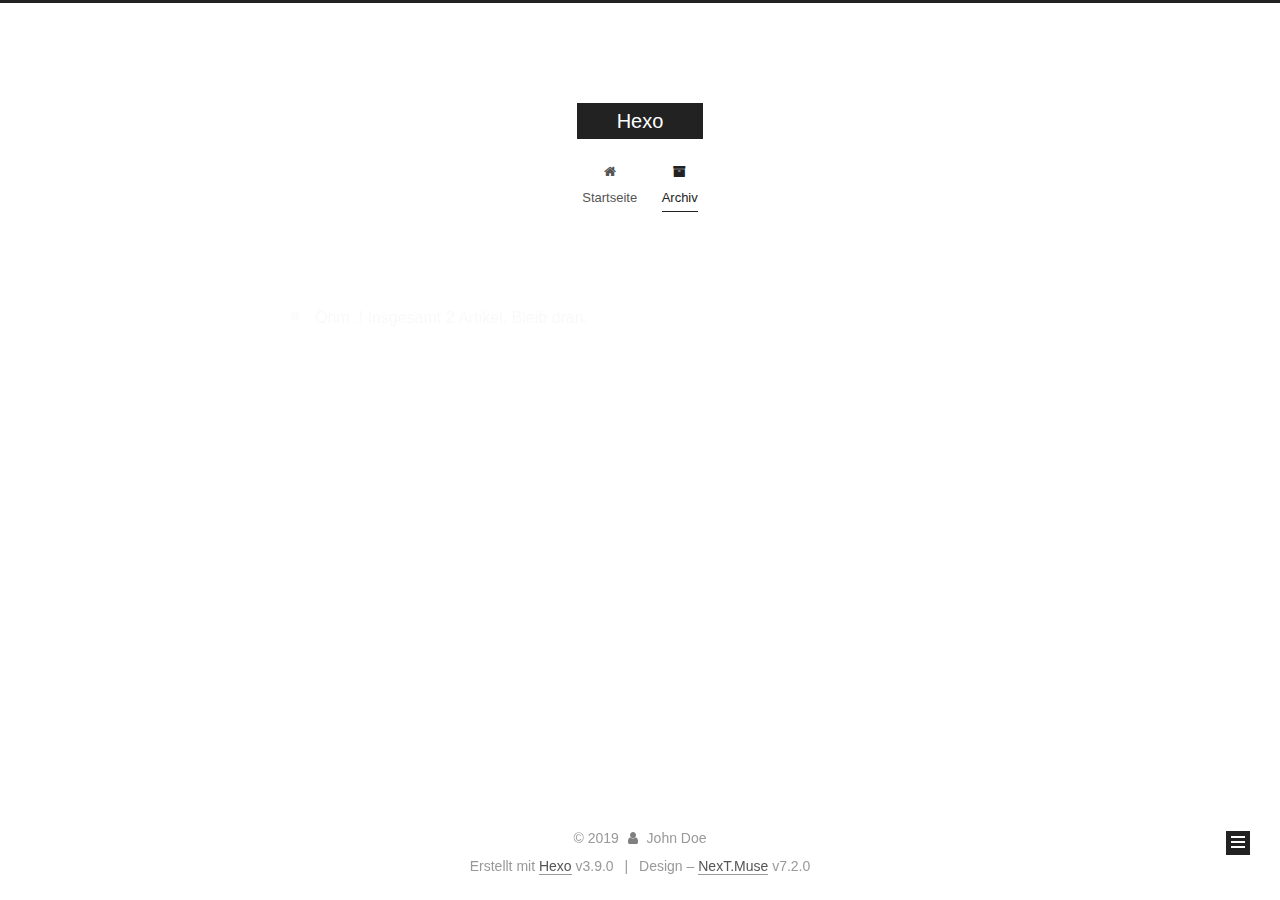
==== archives/index.html @ fc983b2c "Site updated: 2019-07-07 18:49:48" ====
<!DOCTYPE html>












  


<html class="theme-next muse use-motion" lang>
<head><meta name="generator" content="Hexo 3.9.0">
  <meta charset="UTF-8">
<meta http-equiv="X-UA-Compatible" content="IE=edge">
<meta name="viewport" content="width=device-width, initial-scale=1, maximum-scale=2">
<meta name="theme-color" content="#222">






















<link rel="stylesheet" href="/lib/font-awesome/css/font-awesome.min.css?v=4.7.0">

<link rel="stylesheet" href="/css/main.css?v=7.2.0">


  <link rel="apple-touch-icon" sizes="180x180" href="/images/apple-touch-icon-next.png?v=7.2.0">


  <link rel="icon" type="image/png" sizes="32x32" href="/images/favicon-32x32-next.png?v=7.2.0">


  <link rel="icon" type="image/png" sizes="16x16" href="/images/favicon-16x16-next.png?v=7.2.0">


  <link rel="mask-icon" href="/images/logo.svg?v=7.2.0" color="#222">







<script id="hexo.configurations">
  var NexT = window.NexT || {};
  var CONFIG = {
    root: '/',
    scheme: 'Muse',
    version: '7.2.0',
    sidebar: {"position":"left","display":"post","offset":12,"onmobile":false,"dimmer":false},
    back2top: true,
    back2top_sidebar: false,
    fancybox: false,
    fastclick: false,
    lazyload: false,
    tabs: true,
    motion: {"enable":true,"async":false,"transition":{"post_block":"fadeIn","post_header":"slideDownIn","post_body":"slideDownIn","coll_header":"slideLeftIn","sidebar":"slideUpIn"}},
    algolia: {
      applicationID: '',
      apiKey: '',
      indexName: '',
      hits: {"per_page":10},
      labels: {"input_placeholder":"Search for Posts","hits_empty":"We didn't find any results for the search: ${query}","hits_stats":"${hits} results found in ${time} ms"}
    }
  };
</script>


  




  <meta property="og:type" content="website">
<meta property="og:title" content="Hexo">
<meta property="og:url" content="http://yoursite.com/archives/index.html">
<meta property="og:site_name" content="Hexo">
<meta property="og:locale" content="default">
<meta name="twitter:card" content="summary">
<meta name="twitter:title" content="Hexo">





  
  
  <link rel="canonical" href="http://yoursite.com/archives/">



<script id="page.configurations">
  CONFIG.page = {
    sidebar: "",
  };
</script>

  <title>Archiv | Hexo</title>
  












  <noscript>
  <style>
  .use-motion .motion-element,
  .use-motion .brand,
  .use-motion .menu-item,
  .sidebar-inner,
  .use-motion .post-block,
  .use-motion .pagination,
  .use-motion .comments,
  .use-motion .post-header,
  .use-motion .post-body,
  .use-motion .collection-title { opacity: initial; }

  .use-motion .logo,
  .use-motion .site-title,
  .use-motion .site-subtitle {
    opacity: initial;
    top: initial;
  }

  .use-motion .logo-line-before i { left: initial; }
  .use-motion .logo-line-after i { right: initial; }
  </style>
</noscript>

</head>

<body itemscope itemtype="http://schema.org/WebPage" lang="default">

  
  
    
  

  <div class="container sidebar-position-left page-archive">
    <div class="headband"></div>

    <header id="header" class="header" itemscope itemtype="http://schema.org/WPHeader">
      <div class="header-inner"><div class="site-brand-wrapper">
  <div class="site-meta">
    

    <div class="custom-logo-site-title">
      <a href="/" class="brand" rel="start">
        <span class="logo-line-before"><i></i></span>
        <span class="site-title">Hexo</span>
        <span class="logo-line-after"><i></i></span>
      </a>
    </div>
    
    
  </div>

  <div class="site-nav-toggle">
    <button aria-label="Navigationsleiste an/ausschalten">
      <span class="btn-bar"></span>
      <span class="btn-bar"></span>
      <span class="btn-bar"></span>
    </button>
  </div>
</div>



<nav class="site-nav">
  
    <ul id="menu" class="menu">
      
        
        
        
          
          <li class="menu-item menu-item-home">

    
    
      
    

    

    <a href="/" rel="section"><i class="menu-item-icon fa fa-fw fa-home"></i> <br>Startseite</a>

  </li>
        
        
        
          
          <li class="menu-item menu-item-archives menu-item-active">

    
    
      
    

    

    <a href="/archives/" rel="section"><i class="menu-item-icon fa fa-fw fa-archive"></i> <br>Archiv</a>

  </li>

      
      
    </ul>
  

  
    

    
    
      
      
    
      
      
    
    

  


  

  
</nav>



  



</div>
    </header>

    


    <main id="main" class="main">
      <div class="main-inner">
        <div class="content-wrap">
          
          <div id="content" class="content">
            

  
  
  
  <div class="post-block archive">
    <div id="posts" class="posts-collapse">
      <span class="archive-move-on"></span>

      
      <span class="archive-page-counter">
        
        
        
          
        
        Öhm..! Insgesamt 2 Artikel. Bleib dran.
      </span>
      

      

        
        
        

        
          
          <div class="collection-title">
            <h1 class="archive-year" id="archive-year-2019">2019</h1>
          </div>
        
        

        

  <article class="post post-type-normal" itemscope itemtype="http://schema.org/Article">
    <header class="post-header">

      <h2 class="post-title">
        
          <a class="post-title-link" href="/2019/07/07/cheese/" itemprop="url">
            
              <span itemprop="name">cheese</span>
            
          </a>
        
      </h2>

      <div class="post-meta">
        <time class="post-time" itemprop="dateCreated" datetime="2019-07-07T18:44:02+08:00" content="2019-07-07">
          07-07
        </time>
      </div>

    </header>
  </article>



      

        
        
        

        
        

        

  <article class="post post-type-normal" itemscope itemtype="http://schema.org/Article">
    <header class="post-header">

      <h2 class="post-title">
        
          <a class="post-title-link" href="/2019/07/06/hello-world/" itemprop="url">
            
              <span itemprop="name">Hello World</span>
            
          </a>
        
      </h2>

      <div class="post-meta">
        <time class="post-time" itemprop="dateCreated" datetime="2019-07-06T23:42:14+08:00" content="2019-07-06">
          07-06
        </time>
      </div>

    </header>
  </article>



      

    </div>
  </div>
  
  
  

  



          </div>
          

        </div>
        
          
  
  <div class="sidebar-toggle">
    <div class="sidebar-toggle-line-wrap">
      <span class="sidebar-toggle-line sidebar-toggle-line-first"></span>
      <span class="sidebar-toggle-line sidebar-toggle-line-middle"></span>
      <span class="sidebar-toggle-line sidebar-toggle-line-last"></span>
    </div>
  </div>

  <aside id="sidebar" class="sidebar">
    <div class="sidebar-inner">

      

      

      <div class="site-overview-wrap sidebar-panel sidebar-panel-active">
        <div class="site-overview">
          <div class="site-author motion-element" itemprop="author" itemscope itemtype="http://schema.org/Person">
            
              <p class="site-author-name" itemprop="name">John Doe</p>
              <div class="site-description motion-element" itemprop="description"></div>
          </div>

          
            <nav class="site-state motion-element">
              
                <div class="site-state-item site-state-posts">
                
                  <a href="/archives/">
                
                    <span class="site-state-item-count">2</span>
                    <span class="site-state-item-name">Artikel</span>
                  </a>
                </div>
              

              

              
            </nav>
          

          

          

          

          

          
          

          
            
          
          

        </div>
      </div>

      

      

    </div>
  </aside>
  


        
      </div>
    </main>

    <footer id="footer" class="footer">
      <div class="footer-inner">
        <div class="copyright">&copy; <span itemprop="copyrightYear">2019</span>
  <span class="with-love" id="animate">
    <i class="fa fa-user"></i>
  </span>
  <span class="author" itemprop="copyrightHolder">John Doe</span>

  

  
</div>


  <div class="powered-by">Erstellt mit  <a href="https://hexo.io" class="theme-link" rel="noopener" target="_blank">Hexo</a> v3.9.0</div>



  <span class="post-meta-divider">|</span>



  <div class="theme-info">Design – <a href="https://theme-next.org" class="theme-link" rel="noopener" target="_blank">NexT.Muse</a> v7.2.0</div>




        








        
      </div>
    </footer>

    
      <div class="back-to-top">
        <i class="fa fa-arrow-up"></i>
        
      </div>
    

    

    

    
  </div>

  

<script>
  if (Object.prototype.toString.call(window.Promise) !== '[object Function]') {
    window.Promise = null;
  }
</script>


























  
  <script src="/lib/jquery/index.js?v=3.4.1"></script>

  
  <script src="/lib/velocity/velocity.min.js?v=1.2.1"></script>

  
  <script src="/lib/velocity/velocity.ui.min.js?v=1.2.1"></script>


  


  <script src="/js/utils.js?v=7.2.0"></script>

  <script src="/js/motion.js?v=7.2.0"></script>



  
  


  <script src="/js/schemes/muse.js?v=7.2.0"></script>



  

  


  <script src="/js/next-boot.js?v=7.2.0"></script>


  

  

  

  



  




  

  

  

  

  

  

  

  

  

  

  

  

  

  

</body>
</html>
---- css/main.css ----
/* normalize.css v8.0.1 | MIT License | github.com/necolas/normalize.css */
html {
  line-height: 1.15; /* 1 */
  -webkit-text-size-adjust: 100%; /* 2 */
}
body {
  margin: 0;
}
main {
  display: block;
}
h1 {
  font-size: 2em;
  margin: 0.67em 0;
}
hr {
  box-sizing: content-box; /* 1 */
  height: 0; /* 1 */
  overflow: visible; /* 2 */
}
pre {
  font-family: monospace, monospace; /* 1 */
  font-size: 1em; /* 2 */
}
a {
  background-color: transparent;
}
abbr[title] {
  border-bottom: none; /* 1 */
  text-decoration: underline; /* 2 */
  text-decoration: underline dotted; /* 2 */
}
b,
strong {
  font-weight: bolder;
}
code,
kbd,
samp {
  font-family: monospace, monospace; /* 1 */
  font-size: 1em; /* 2 */
}
small {
  font-size: 80%;
}
sub,
sup {
  font-size: 75%;
  line-height: 0;
  position: relative;
  vertical-align: baseline;
}
sub {
  bottom: -0.25em;
}
sup {
  top: -0.5em;
}
img {
  border-style: none;
}
button,
input,
optgroup,
select,
textarea {
  font-family: inherit; /* 1 */
  font-size: 100%; /* 1 */
  line-height: 1.15; /* 1 */
  margin: 0; /* 2 */
}
button,
input {
/* 1 */
  overflow: visible;
}
button,
select {
/* 1 */
  text-transform: none;
}
button,
[type="button"],
[type="reset"],
[type="submit"] {
  -webkit-appearance: button;
}
button::-moz-focus-inner,
[type="button"]::-moz-focus-inner,
[type="reset"]::-moz-focus-inner,
[type="submit"]::-moz-focus-inner {
  border-style: none;
  padding: 0;
}
button:-moz-focusring,
[type="button"]:-moz-focusring,
[type="reset"]:-moz-focusring,
[type="submit"]:-moz-focusring {
  outline: 1px dotted ButtonText;
}
fieldset {
  padding: 0.35em 0.75em 0.625em;
}
legend {
  box-sizing: border-box; /* 1 */
  color: inherit; /* 2 */
  display: table; /* 1 */
  max-width: 100%; /* 1 */
  padding: 0; /* 3 */
  white-space: normal; /* 1 */
}
progress {
  vertical-align: baseline;
}
textarea {
  overflow: auto;
}
[type="checkbox"],
[type="radio"] {
  box-sizing: border-box; /* 1 */
  padding: 0; /* 2 */
}
[type="number"]::-webkit-inner-spin-button,
[type="number"]::-webkit-outer-spin-button {
  height: auto;
}
[type="search"] {
  -webkit-appearance: textfield; /* 1 */
  outline-offset: -2px; /* 2 */
}
[type="search"]::-webkit-search-decoration {
  -webkit-appearance: none;
}
::-webkit-file-upload-button {
  -webkit-appearance: button; /* 1 */
  font: inherit; /* 2 */
}
details {
  display: block;
}
summary {
  display: list-item;
}
template {
  display: none;
}
[hidden] {
  display: none;
}
::selection {
  background: #262a30;
  color: #fff;
}
body {
  position: relative;
  font-family: 'Lato', "PingFang SC", "Microsoft YaHei", sans-serif;
  font-size: 14px;
  line-height: 2;
  color: #555;
  background: #fff;
}
@media (max-width: 991px) {
  body {
    padding-right: 0 !important;
  }
}
@media (min-width: 1200px) {
  body {
    font-size: 16px;
  }
}
h1,
h2,
h3,
h4,
h5,
h6 {
  margin: 20px 0 15px;
  padding: 0;
  font-weight: bold;
  line-height: 1.5;
  font-family: 'Lato', "PingFang SC", "Microsoft YaHei", sans-serif;
}
h1 {
  font-size: 22px;
}
h1 code {
  font-size: 1em;
}
@media (max-width: 767px) {
  h1 {
    font-size: 18px;
  }
  h1 code {
    font-size: 1em;
  }
}
h2 {
  font-size: 20px;
}
h2 code {
  font-size: 1em;
}
@media (max-width: 767px) {
  h2 {
    font-size: 16px;
  }
  h2 code {
    font-size: 1em;
  }
}
h3 {
  font-size: 18px;
}
h3 code {
  font-size: 1em;
}
@media (max-width: 767px) {
  h3 {
    font-size: 14px;
  }
  h3 code {
    font-size: 1em;
  }
}
h4 {
  font-size: 16px;
}
h4 code {
  font-size: 1em;
}
@media (max-width: 767px) {
  h4 {
    font-size: 12px;
  }
  h4 code {
    font-size: 1em;
  }
}
h5 {
  font-size: 14px;
}
h5 code {
  font-size: 1em;
}
@media (max-width: 767px) {
  h5 {
    font-size: 10px;
  }
  h5 code {
    font-size: 1em;
  }
}
h6 {
  font-size: 12px;
}
h6 code {
  font-size: 1em;
}
@media (max-width: 767px) {
  h6 {
    font-size: 8px;
  }
  h6 code {
    font-size: 1em;
  }
}
p {
  margin: 0 0 20px 0;
}
a,
span.exturl {
  overflow-wrap: break-word;
  word-wrap: break-word;
  background-color: transparent;
  color: #555;
  text-decoration: none;
  outline: none;
  border-bottom: 1px solid #999;
  cursor: pointer;
}
a:hover,
span.exturl:hover {
  color: #222;
  border-bottom-color: #222;
}
video {
  max-width: 100%;
  display: block;
  margin-left: auto;
  margin-right: auto;
}
img {
  display: block;
  margin: auto;
  max-width: 100%;
  height: auto;
}
hr {
  margin: 40px 0;
  height: 3px;
  border: none;
  background-color: #ddd;
  background-image: repeating-linear-gradient(-45deg, #fff, #fff 4px, transparent 4px, transparent 8px);
}
blockquote {
  margin: 0;
  padding: 0 15px;
  color: #666;
  border-left: 4px solid #ddd;
}
blockquote cite::before {
  content: "-";
  padding: 0 5px;
}
dt {
  font-weight: 700;
}
dd {
  margin: 0;
  padding: 0;
}
kbd {
  border: 1px solid #ccc;
  border-radius: 0.2em;
  box-shadow: 0.1em 0.1em 0.2em rgba(0,0,0,0.1);
  background-color: #f9f9f9;
  font-family: inherit;
  background-image: linear-gradient(top, #eee, #fff, #eee);
  padding: 0.1em 0.3em;
  white-space: nowrap;
}
.text-left {
  text-align: left;
}
.text-center {
  text-align: center;
}
.text-right {
  text-align: right;
}
.text-justify {
  text-align: justify;
}
.text-nowrap {
  white-space: nowrap;
}
.text-lowercase {
  text-transform: lowercase;
}
.text-uppercase {
  text-transform: uppercase;
}
.text-capitalize {
  text-transform: capitalize;
}
.center-block {
  display: block;
  margin-left: auto;
  margin-right: auto;
}
.clearfix:before,
.clearfix:after {
  content: " ";
  display: table;
}
.clearfix:after {
  clear: both;
}
.pullquote {
  width: 45%;
}
.pullquote.left {
  float: left;
  margin-left: 5px;
  margin-right: 10px;
}
.pullquote.right {
  float: right;
  margin-left: 10px;
  margin-right: 5px;
}
.affix {
  position: fixed;
}
.translation {
  margin-top: -20px;
  font-size: 14px;
  color: #999;
}
.scrollbar-measure {
  width: 100px;
  height: 100px;
  overflow: scroll;
  position: absolute;
  top: -9999px;
}
.use-motion .motion-element {
  opacity: 0;
}
.table-container {
  margin: 20px 0;
  overflow: auto;
  -webkit-overflow-scrolling: touch;
}
.highlight .table-container {
  margin: 0px;
}
table {
  width: 100%;
  border-collapse: collapse;
  border-spacing: 0;
  font-size: 14px;
}
table > tbody > tr:nth-of-type(odd) {
  background-color: #f9f9f9;
}
table > tbody > tr:hover {
  background-color: #f5f5f5;
}
caption,
th,
td {
  padding: 8px;
  text-align: left;
  vertical-align: middle;
  font-weight: normal;
}
th,
td {
  border: 1px solid #ddd;
  border-bottom: 3px solid #ddd;
}
th {
  padding-bottom: 10px;
  font-weight: 700;
}
td {
  border-bottom-width: 1px;
}
html,
body {
  height: 100%;
}
.container {
  position: relative;
}
.header-inner {
  margin: 0 auto;
  padding: 100px 0 70px;
  width: 700px;
}
@media (min-width: 1200px) {
  .container .header-inner {
    width: 800px;
  }
}
@media (min-width: 1600px) {
  .container .header-inner {
    width: 900px;
  }
}
.main-inner {
  margin: 0 auto;
  width: 700px;
}
@media (min-width: 1200px) {
  .container .main-inner {
    width: 800px;
  }
}
@media (min-width: 1600px) {
  .container .main-inner {
    width: 900px;
  }
}
.footer {
  padding: 20px 0;
}
.footer-inner {
  box-sizing: border-box;
  margin: 0px auto;
  width: 700px;
}
@media (min-width: 1200px) {
  .container .footer-inner {
    width: 800px;
  }
}
@media (min-width: 1600px) {
  .container .footer-inner {
    width: 900px;
  }
}
pre,
.highlight {
  margin: 20px 0;
  font-size: 14px;
  color: #4d4d4c;
  background: #f7f7f7;
  line-height: 1.6;
}
pre,
code {
  font-family: consolas, Menlo, "PingFang SC", "Microsoft YaHei", monospace;
}
code {
  overflow-wrap: break-word;
  word-wrap: break-word;
  padding: 2px 4px;
  color: #555;
  background: #eee;
  border-radius: 3px;
  font-size: 14px;
}
pre {
  overflow: auto;
  padding: 10px;
}
pre code {
  padding: 0;
  color: #4d4d4c;
  background: none;
  text-shadow: none;
}
.highlight {
  border-radius: 1px;
}
.highlight pre {
  border: none;
  margin: 0;
  padding: 10px 0;
}
.highlight table {
  margin: 0;
  width: auto;
  border: none;
}
.highlight td {
  border: none;
  padding: 0;
}
.highlight figcaption {
  font-size: 1em;
  color: #4d4d4c;
  line-height: 1em;
  margin: 0em;
  padding: 0.5em;
  background: #eee;
  border-bottom: 1px solid #e9e9e9;
}
.highlight figcaption:before,
.highlight figcaption:after {
  content: " ";
  display: table;
}
.highlight figcaption:after {
  clear: both;
}
.highlight figcaption a {
  float: right;
  color: #4d4d4c;
}
.highlight figcaption a:hover {
  border-bottom-color: #4d4d4c;
}
.highlight .gutter pre {
  padding-left: 10px;
  padding-right: 10px;
  color: #869194;
  text-align: right;
  background-color: #eff2f3;
}
.highlight .code pre {
  width: 100%;
  padding-left: 10px;
  background-color: #f7f7f7;
}
.highlight .line {
  height: 20px;
}
.gutter {
  -webkit-user-select: none;
  -moz-user-select: none;
  -ms-user-select: none;
  user-select: none;
}
.gist table {
  width: auto;
}
.gist table td {
  border: none;
}
pre .deletion {
  background: #fdd;
}
pre .addition {
  background: #dfd;
}
pre .meta {
  color: #8959a8;
}
pre .comment {
  color: #8e908c;
}
pre .variable,
pre .attribute,
pre .tag,
pre .name,
pre .regexp,
pre .ruby .constant,
pre .xml .tag .title,
pre .xml .pi,
pre .xml .doctype,
pre .html .doctype,
pre .css .id,
pre .css .class,
pre .css .pseudo {
  color: #c82829;
}
pre .number,
pre .preprocessor,
pre .built_in,
pre .builtin-name,
pre .literal,
pre .params,
pre .constant,
pre .command {
  color: #f5871f;
}
pre .ruby .class .title,
pre .css .rules .attribute,
pre .string,
pre .symbol,
pre .value,
pre .inheritance,
pre .header,
pre .ruby .symbol,
pre .xml .cdata,
pre .special,
pre .formula {
  color: #718c00;
}
pre .title,
pre .css .hexcolor {
  color: #3e999f;
}
pre .function,
pre .python .decorator,
pre .python .title,
pre .ruby .function .title,
pre .ruby .title .keyword,
pre .perl .sub,
pre .javascript .title,
pre .coffeescript .title {
  color: #4271ae;
}
pre .keyword,
pre .javascript .function {
  color: #8959a8;
}
.posts-expand .post-body img.full-image {
  border: none;
}
.blockquote-center,
.page-home .post-type-quote blockquote,
.page-post-detail .post-type-quote blockquote {
  position: relative;
  margin: 40px 0;
  padding: 0;
  border-left: none;
  text-align: center;
}
.blockquote-center::before,
.page-home .post-type-quote blockquote::before,
.page-post-detail .post-type-quote blockquote::before,
.blockquote-center::after,
.page-home .post-type-quote blockquote::after,
.page-post-detail .post-type-quote blockquote::after {
  position: absolute;
  content: ' ';
  display: block;
  width: 100%;
  height: 24px;
  opacity: 0.2;
  background-repeat: no-repeat;
  background-position: 0 -6px;
  background-size: 22px 22px;
}
.blockquote-center::before,
.page-home .post-type-quote blockquote::before,
.page-post-detail .post-type-quote blockquote::before {
  top: -20px;
  background-image: url("../images/quote-l.svg");
  border-top: 1px solid #ccc;
}
.blockquote-center::after,
.page-home .post-type-quote blockquote::after,
.page-post-detail .post-type-quote blockquote::after {
  bottom: -20px;
  background-image: url("../images/quote-r.svg");
  border-bottom: 1px solid #ccc;
  background-position: 100% 8px;
}
.blockquote-center p,
.page-home .post-type-quote blockquote p,
.page-post-detail .post-type-quote blockquote p,
.blockquote-center div,
.page-home .post-type-quote blockquote div,
.page-post-detail .post-type-quote blockquote div {
  text-align: center;
}
.post .post-body .group-picture img {
  box-sizing: border-box;
  padding: 0 3px;
  border: none;
  margin: 0 auto;
}
.post-body .group-picture-row {
  overflow: hidden;
  margin-bottom: 6px;
}
.post-body .group-picture-column {
  float: left;
  margin-bottom: 10px;
}
.page-archive .group-picture-container {
  overflow: hidden;
}
.page-archive .group-picture-row {
  float: left;
}
.page-archive .group-picture-row:first-child {
  margin-top: 6px;
}
.page-archive .group-picture-column {
  max-width: 150px;
  max-height: 150px;
}
.post-body .label {
  display: inline;
  padding: 0 2px;
}
.post-body .label.default {
  background-color: #f0f0f0;
}
.post-body .label.primary {
  background-color: #efe6f7;
}
.post-body .label.info {
  background-color: #e5f2f8;
}
.post-body .label.success {
  background-color: #e7f4e9;
}
.post-body .label.warning {
  background-color: #fcf6e1;
}
.post-body .label.danger {
  background-color: #fae8eb;
}
.post-body .note {
  position: relative;
  padding: 15px;
  margin-bottom: 20px;
  border: 1px solid #eee;
  border-left-width: 5px;
  border-radius: 3px;
}
.post-body .note h2,
.post-body .note h3,
.post-body .note h4,
.post-body .note h5,
.post-body .note h6 {
  margin-top: 0;
  margin-bottom: 0;
  border-bottom: initial;
  padding-top: 0 !important;
}
.post-body .note p:first-child,
.post-body .note ul:first-child,
.post-body .note ol:first-child,
.post-body .note table:first-child,
.post-body .note pre:first-child,
.post-body .note blockquote:first-child {
  margin-top: 0;
}
.post-body .note p:last-child,
.post-body .note ul:last-child,
.post-body .note ol:last-child,
.post-body .note table:last-child,
.post-body .note pre:last-child,
.post-body .note blockquote:last-child {
  margin-bottom: 0;
}
.post-body .note.default {
  border-left-color: #777;
}
.post-body .note.default h2,
.post-body .note.default h3,
.post-body .note.default h4,
.post-body .note.default h5,
.post-body .note.default h6 {
  color: #777;
}
.post-body .note.primary {
  border-left-color: #6f42c1;
}
.post-body .note.primary h2,
.post-body .note.primary h3,
.post-body .note.primary h4,
.post-body .note.primary h5,
.post-body .note.primary h6 {
  color: #6f42c1;
}
.post-body .note.info {
  border-left-color: #428bca;
}
.post-body .note.info h2,
.post-body .note.info h3,
.post-body .note.info h4,
.post-body .note.info h5,
.post-body .note.info h6 {
  color: #428bca;
}
.post-body .note.success {
  border-left-color: #5cb85c;
}
.post-body .note.success h2,
.post-body .note.success h3,
.post-body .note.success h4,
.post-body .note.success h5,
.post-body .note.success h6 {
  color: #5cb85c;
}
.post-body .note.warning {
  border-left-color: #f0ad4e;
}
.post-body .note.warning h2,
.post-body .note.warning h3,
.post-body .note.warning h4,
.post-body .note.warning h5,
.post-body .note.warning h6 {
  color: #f0ad4e;
}
.post-body .note.danger {
  border-left-color: #d9534f;
}
.post-body .note.danger h2,
.post-body .note.danger h3,
.post-body .note.danger h4,
.post-body .note.danger h5,
.post-body .note.danger h6 {
  color: #d9534f;
}
.post-body .tabs {
  position: relative;
  display: block;
  margin-bottom: 20px;
  padding-top: 10px;
}
.post-body .tabs ul.nav-tabs {
  margin: 0;
  padding: 0;
  display: flex;
  flex-wrap: wrap;
  margin-bottom: -1px;
}
@media (max-width: 413px) {
  .post-body .tabs ul.nav-tabs {
    display: block;
    margin-bottom: 5px;
  }
}
.post-body .tabs ul.nav-tabs li.tab {
  flex-grow: 1;
  list-style-type: none;
  border-top: 3px solid transparent;
  border-right: 1px solid transparent;
  border-bottom: 1px solid #ddd;
  border-left: 1px solid transparent;
}
@media (max-width: 413px) {
  .post-body .tabs ul.nav-tabs li.tab {
    border-top: 1px solid transparent;
    border-right: 1px solid transparent;
    border-bottom: 1px solid transparent;
    border-left: 3px solid transparent;
  }
}
.post-body .tabs ul.nav-tabs li.tab a {
  text-align: center;
  outline: 0;
  border-bottom: initial;
  display: block;
  line-height: 1.8em;
  padding: 0.25em 0.75em;
  transition-duration: 0.2s;
  transition-timing-function: ease-out;
  transition-delay: 0s;
}
.post-body .tabs ul.nav-tabs li.tab a i {
  width: 1.285714285714286em;
}
.post-body .tabs ul.nav-tabs li.tab.active {
  border-top: 3px solid #fc6423;
  border-right: 1px solid #ddd;
  border-bottom: 1px solid transparent;
  border-left: 1px solid #ddd;
}
@media (max-width: 413px) {
  .post-body .tabs ul.nav-tabs li.tab.active {
    border-top: 1px solid #ddd;
    border-right: 1px solid #ddd;
    border-bottom: 1px solid #ddd;
    border-left: 3px solid #fc6423;
  }
}
.post-body .tabs ul.nav-tabs li.tab.active a {
  cursor: default;
  color: #555;
}
.post-body .tabs .tab-content .tab-pane {
  border: 1px solid #ddd;
  padding: 20px 20px 0 20px;
}
.post-body .tabs .tab-content .tab-pane:not(.active) {
  display: none;
}
.post-body .tabs .tab-content .tab-pane.active {
  display: block;
}
.btn {
  display: inline-block;
  padding: 0 20px;
  font-size: 14px;
  color: #fff;
  background: #222;
  border: 2px solid #222;
  text-decoration: none;
  border-radius: 0;
  transition-property: background-color;
  transition-duration: 0.2s;
  transition-timing-function: ease-in-out;
  transition-delay: 0s;
  line-height: 2;
}
.btn:hover {
  border-color: #222;
  color: #222;
  background: #fff;
}
.btn +.btn {
  margin: 0 0 8px 8px;
}
.btn .fa-fw {
  width: 1.285714285714286em;
  text-align: left;
}
.btn-bar {
  display: block;
  width: 22px;
  height: 2px;
  background: #555;
  border-radius: 1px;
}
.btn-bar+.btn-bar {
  margin-top: 4px;
}
.pagination {
  margin: 120px 0 40px;
  text-align: center;
  border-top: 1px solid #eee;
}
.page-number-basic,
.pagination .prev,
.pagination .next,
.pagination .page-number,
.pagination .space {
  display: inline-block;
  position: relative;
  top: -1px;
  margin: 0 10px;
  padding: 0 11px;
}
@media (max-width: 767px) {
  .page-number-basic,
  .pagination .prev,
  .pagination .next,
  .pagination .page-number,
  .pagination .space {
    margin: 0 5px;
  }
}
.pagination .prev,
.pagination .next,
.pagination .page-number {
  border-bottom: 0;
  border-top: 1px solid #eee;
  transition-property: border-color;
  transition-duration: 0.2s;
  transition-timing-function: ease-in-out;
  transition-delay: 0s;
}
.pagination .prev:hover,
.pagination .next:hover,
.pagination .page-number:hover {
  border-top-color: #222;
}
.pagination .space {
  padding: 0;
  margin: 0;
}
.pagination .prev {
  margin-left: 0;
}
.pagination .next {
  margin-right: 0;
}
.pagination .page-number.current {
  color: #fff;
  background: #ccc;
  border-top-color: #ccc;
}
@media (max-width: 767px) {
  .pagination {
    border-top: none;
  }
  .pagination .prev,
  .pagination .next,
  .pagination .page-number {
    margin-bottom: 10px;
    border-top: 0;
    border-bottom: 1px solid #eee;
    padding: 0 10px;
  }
  .pagination .prev:hover,
  .pagination .next:hover,
  .pagination .page-number:hover {
    border-bottom-color: #222;
  }
}
.comments {
  margin: 60px 20px 0;
}
.back-to-top {
  box-sizing: border-box;
  position: fixed;
  bottom: -100px;
  right: 30px;
  z-index: 1050;
  padding: 0 6px;
  width: 24px;
  background: #222;
  font-size: 12px;
  opacity: 1;
  color: #fff;
  cursor: pointer;
  text-align: center;
  transition-property: bottom;
  transition-duration: 0.2s;
  transition-timing-function: ease-in-out;
  transition-delay: 0s;
}
.back-to-top.back-to-top-on {
  bottom: 19px;
}
@media (max-width: 991px) {
  .back-to-top {
    opacity: 0.8;
    right: 20px;
  }
}
.header {
  background: transparent;
}
.header-inner {
  position: relative;
}
.headband {
  height: 3px;
  background: #222;
}
.site-meta {
  margin: 0;
  text-align: center;
}
@media (max-width: 767px) {
  .site-meta {
    text-align: center;
  }
}
.brand {
  position: relative;
  display: inline-block;
  padding: 0 40px;
  color: #fff;
  background: #222;
  border-bottom: none;
}
.brand:hover {
  color: #fff;
}
.logo {
  display: inline-block;
  margin-right: 5px;
  line-height: 36px;
  vertical-align: top;
}
.site-title {
  display: inline-block;
  vertical-align: top;
  line-height: 36px;
  font-size: 20px;
  font-weight: normal;
  font-family: 'Lato', "PingFang SC", "Microsoft YaHei", sans-serif;
}
.site-subtitle {
  margin-top: 10px;
  font-size: 13px;
  color: #999;
}
.use-motion .brand {
  opacity: 0;
}
.use-motion .logo,
.use-motion .site-title,
.use-motion .site-subtitle,
.use-motion .custom-logo-image {
  opacity: 0;
  position: relative;
  top: -10px;
}
.site-nav-toggle {
  display: none;
  position: absolute;
  top: 10px;
  left: 10px;
}
@media (max-width: 767px) {
  .site-nav-toggle {
    display: block;
  }
}
.site-nav-toggle button {
  margin-top: 2px;
  padding: 9px 10px;
  background: transparent;
  border: none;
}
@media (max-width: 767px) {
  .site-nav {
    display: none;
    margin: 0 -10px;
    padding: 0 10px;
    clear: both;
    border-top: 1px solid #ddd;
  }
}
@media (min-width: 768px) and (max-width: 991px) {
  .site-nav {
    display: block !important;
  }
}
@media (min-width: 992px) {
  .site-nav {
    display: block !important;
  }
}
.menu {
  margin-top: 20px;
  padding-left: 0;
  text-align: center;
}
.menu .menu-item {
  display: inline-block;
  margin: 0 10px;
  list-style: none;
}
@media (max-width: 767px) {
  .menu .menu-item {
    margin-top: 10px;
  }
}
.menu .menu-item a,
.menu .menu-item span.exturl {
  display: block;
  font-size: 13px;
  line-height: inherit;
  border-bottom: 1px solid transparent;
  transition-property: border-color;
  transition-duration: 0.2s;
  transition-timing-function: ease-in-out;
  transition-delay: 0s;
}
.menu .menu-item a:hover,
.menu .menu-item span.exturl:hover {
  border-bottom-color: #222;
}
.menu .menu-item .fa {
  margin-right: 5px;
}
.use-motion .menu-item {
  opacity: 0;
}
.post-body {
  overflow-wrap: break-word;
  word-wrap: break-word;
  font-family: 'Lato', "PingFang SC", "Microsoft YaHei", sans-serif;
}
.post-body span.exturl .fa {
  font-size: 14px;
  margin-left: 4px;
}
.post-body .fancybox img {
  display: block !important;
  margin: 0 auto;
  cursor: pointer;
  cursor: zoom-in;
}
.post-body .image-caption,
.post-body .figure .caption {
  margin: -20px auto 15px;
  text-align: center;
  font-size: 14px;
  color: #999;
  font-weight: bold;
  line-height: 1;
}
.post-sticky-flag {
  display: inline-block;
  font-size: 16px;
  transform: rotate(30deg);
}
.use-motion .post-block,
.use-motion .pagination,
.use-motion .comments {
  opacity: 0;
}
.use-motion .post-header {
  opacity: 0;
}
.use-motion .post-body {
  opacity: 0;
}
.use-motion .collection-title {
  opacity: 0;
}
.posts-expand {
  padding-top: 40px;
}
@media (max-width: 767px) {
  .posts-expand {
    margin: 0 20px;
  }
  .post-body .highlight {
    margin-left: 0px;
    margin-right: 0px;
    padding: 0;
  }
}
@media (min-width: 992px) {
  .posts-expand .post-body {
    text-align: justify;
  }
}
@media (max-width: 991px) {
  .posts-expand .post-body {
    text-align: justify;
  }
}
.posts-expand .post-body h2,
.posts-expand .post-body h3,
.posts-expand .post-body h4,
.posts-expand .post-body h5,
.posts-expand .post-body h6 {
  padding-top: 10px;
}
.posts-expand .post-body h2 .header-anchor,
.posts-expand .post-body h3 .header-anchor,
.posts-expand .post-body h4 .header-anchor,
.posts-expand .post-body h5 .header-anchor,
.posts-expand .post-body h6 .header-anchor {
  float: right;
  margin-left: 10px;
  color: #ccc;
  border-bottom-style: none;
  visibility: hidden;
}
.posts-expand .post-body h2 .header-anchor:hover,
.posts-expand .post-body h3 .header-anchor:hover,
.posts-expand .post-body h4 .header-anchor:hover,
.posts-expand .post-body h5 .header-anchor:hover,
.posts-expand .post-body h6 .header-anchor:hover {
  color: inherit;
}
.posts-expand .post-body h2:hover .header-anchor,
.posts-expand .post-body h3:hover .header-anchor,
.posts-expand .post-body h4:hover .header-anchor,
.posts-expand .post-body h5:hover .header-anchor,
.posts-expand .post-body h6:hover .header-anchor {
  visibility: visible;
}
.posts-expand .post-body img {
  box-sizing: border-box;
  margin: 0 auto 25px;
  padding: 3px;
  border: 1px solid #ddd;
}
@media (max-width: 767px) {
  .posts-collapse {
    margin: 0 20px;
  }
  .posts-collapse .post-title,
  .posts-collapse .post-meta {
    display: block;
    width: auto;
    text-align: left;
  }
}
.posts-collapse {
  position: relative;
  z-index: 1010;
  margin-left: 55px;
}
.posts-collapse::after {
  content: " ";
  position: absolute;
  top: 20px;
  left: 0;
  margin-left: -2px;
  width: 4px;
  height: 100%;
  background: #f5f5f5;
  z-index: -1;
}
@media (max-width: 767px) {
  .posts-collapse {
    margin: 0 20px;
  }
}
.posts-collapse .collection-title {
  position: relative;
  margin: 60px 0;
}
.posts-collapse .collection-title h1,
.posts-collapse .collection-title h2 {
  margin-left: 20px;
}
.posts-collapse .collection-title small {
  color: #bbb;
  margin-left: 5px;
}
.posts-collapse .collection-title::before {
  content: " ";
  position: absolute;
  left: 0;
  top: 50%;
  margin-left: -4px;
  margin-top: -4px;
  width: 8px;
  height: 8px;
  background: #bbb;
  border-radius: 50%;
}
.posts-collapse .post {
  margin: 30px 0;
}
.posts-collapse .post-header {
  position: relative;
  transition-duration: 0.2s;
  transition-timing-function: ease-in-out;
  transition-delay: 0s;
  transition-property: border;
  border-bottom: 1px dashed #ccc;
}
.posts-collapse .post-header::before {
  content: " ";
  position: absolute;
  left: 0;
  top: 12px;
  width: 6px;
  height: 6px;
  margin-left: -4px;
  background: #bbb;
  border-radius: 50%;
  border: 1px solid #fff;
  transition-duration: 0.2s;
  transition-timing-function: ease-in-out;
  transition-delay: 0s;
  transition-property: background;
}
.posts-collapse .post-header:hover {
  border-bottom-color: #666;
}
.posts-collapse .post-header:hover::before {
  background: #222;
}
.posts-collapse .post-meta {
  position: absolute;
  font-size: 12px;
  left: 20px;
  top: 5px;
}
.posts-collapse .post-comments-count {
  display: none;
}
.posts-collapse .post-title {
  margin-left: 60px;
  font-size: 16px;
  font-weight: normal;
  line-height: inherit;
}
.posts-collapse .post-title::after {
  margin-left: 3px;
  opacity: 0.6;
}
.posts-collapse .post-title a,
.posts-collapse .post-title span.exturl {
  color: #666;
  border-bottom: none;
}
.page-home .post-type-quote .post-header,
.page-post-detail .post-type-quote .post-header,
.page-home .post-type-quote .post-tags,
.page-post-detail .post-type-quote .post-tags {
  display: none;
}
.posts-expand .post-title {
  overflow-wrap: break-word;
  word-wrap: break-word;
  text-align: center;
  font-weight: 400;
}
.posts-expand .post-title-link {
  display: inline-block;
  position: relative;
  color: #555;
  border-bottom: none;
  line-height: 1.2;
  vertical-align: top;
}
.posts-expand .post-title-link::before {
  content: "";
  position: absolute;
  width: 100%;
  height: 2px;
  bottom: 0;
  left: 0;
  background-color: #000;
  visibility: hidden;
  transform: scaleX(0);
  transition-duration: 0.2s;
  transition-timing-function: ease-in-out;
  transition-delay: 0s;
}
.posts-expand .post-title-link:hover::before {
  visibility: visible;
  transform: scaleX(1);
}
.posts-expand .post-title-link .fa {
  font-size: 20px;
  margin-left: 5px;
}
.posts-expand .post-meta {
  margin: 3px 0 60px 0;
  color: #999;
  font-family: 'Lato', "PingFang SC", "Microsoft YaHei", sans-serif;
  font-size: 12px;
  text-align: center;
}
.posts-expand .post-meta .post-description {
  font-size: 14px;
  margin-top: 2px;
}
.posts-expand .post-meta time {
  border-bottom: 1px dashed #999;
  cursor: help;
}
.post-meta-divider {
  margin: 0 0.5em;
}
.post-meta .post-meta-item + .post-meta-item::before {
  content: "|";
  margin: 0 0.5em;
}
.post-meta-item-icon {
  margin-right: 3px;
}
@media (max-width: 991px) {
  .post-meta-item-icon {
    display: inline-block;
  }
}
@media (max-width: 991px) {
  .post-meta-item-text {
    display: none;
  }
}
.post-button {
  margin-top: 40px;
}
.posts-expand .post-tags {
  margin-top: 40px;
  text-align: center;
}
.posts-expand .post-tags a {
  display: inline-block;
  margin-right: 10px;
  font-size: 13px;
}
.post-nav {
  display: table;
  margin-top: 15px;
  width: 100%;
  border-top: 1px solid #eee;
}
.post-nav-divider {
  display: table-cell;
  width: 10%;
}
.post-nav-item {
  display: table-cell;
  padding: 10px 0 0 0;
  width: 45%;
  vertical-align: top;
}
.post-nav-item a {
  position: relative;
  display: block;
  line-height: 25px;
  font-size: 14px;
  color: #555;
  border-bottom: none;
}
.post-nav-item a:hover {
  color: #222;
  border-bottom: none;
}
.post-nav-item a:active {
  top: 2px;
}
.post-nav-item .fa {
  font-size: 12px;
  margin-right: 5px;
}
.post-nav-next a {
  padding-left: 5px;
}
.post-nav-prev {
  text-align: right;
}
.post-nav-prev a {
  padding-right: 5px;
}
.post-nav-prev .fa {
  margin-left: 5px;
}
.posts-expand .post-eof {
  margin: 80px auto 60px;
  width: 8%;
  height: 1px;
  background: #ccc;
  text-align: center;
}
.post:last-child .post-eof {
  display: none;
}
.post-gallery {
  display: table;
  table-layout: fixed;
  width: 100%;
  border-collapse: separate;
}
.post-gallery-row {
  display: table-row;
}
.post-gallery .post-gallery-img {
  display: table-cell;
  text-align: center;
  vertical-align: middle;
  border: none;
}
.post-gallery .post-gallery-img img {
  max-width: 100%;
  max-height: 100%;
  border: none;
}
.fancybox-close,
.fancybox-close:hover {
  border: none;
}
.rtl.post-body p,
.rtl.post-body a,
.rtl.post-body h1,
.rtl.post-body h2,
.rtl.post-body h3,
.rtl.post-body h4,
.rtl.post-body h5,
.rtl.post-body h6,
.rtl.post-body li,
.rtl.post-body ul,
.rtl.post-body ol {
  direction: rtl;
  font-family: UKIJ Ekran;
}
.rtl.post-title {
  font-family: UKIJ Ekran;
}
.sidebar {
  position: fixed;
  right: 0;
  top: 0;
  bottom: 0;
  width: 0;
  z-index: 1040;
  box-shadow: inset 0 2px 6px #000;
  background: #222;
}
.sidebar a,
.sidebar span.exturl {
  color: #999;
  border-bottom-color: #555;
}
.sidebar a:hover,
.sidebar span.exturl:hover {
  color: #eee;
  border-bottom-color: #eee;
}
@media (max-width: 991px) {
  .sidebar {
    display: none;
  }
}
.sidebar-inner {
  position: relative;
  padding: 20px 10px;
  color: #999;
  text-align: center;
}
.site-overview-wrap {
  overflow: hidden;
}
.site-overview {
  overflow-y: auto;
  overflow-x: hidden;
}
.cc-license {
  margin-top: 10px;
  text-align: center;
}
.cc-license .cc-opacity {
  opacity: 0.7;
  border-bottom: none;
}
.cc-license .cc-opacity:hover {
  opacity: 0.9;
}
.cc-license img {
  display: inline-block;
}
.sidebar-toggle {
  position: fixed;
  right: 30px;
  bottom: 45px;
  width: 14px;
  height: 14px;
  padding: 5px;
  background: #222;
  line-height: 0;
  z-index: 1050;
  cursor: pointer;
}
@media (max-width: 991px) {
  .sidebar-toggle {
    opacity: 0.8;
    right: 20px;
    display: none;
  }
}
.sidebar-toggle-line {
  position: relative;
  display: inline-block;
  vertical-align: top;
  height: 2px;
  width: 100%;
  background: #fff;
  margin-top: 3px;
}
.sidebar-toggle-line:first-child {
  margin-top: 0;
}
.site-author-image {
  display: block;
  margin: 0 auto;
  padding: 2px;
  max-width: 96px;
  height: auto;
  border: 2px solid #333;
  opacity: 1;
}
.site-author-name {
  margin: 5px 0 0;
  text-align: center;
  color: #f5f5f5;
  font-weight: normal;
}
.site-description {
  margin-top: 5px;
  text-align: center;
  font-size: 14px;
  color: #999;
}
.links-of-author {
  margin-top: 20px;
}
.links-of-author a,
.links-of-author span.exturl {
  display: inline-block;
  vertical-align: middle;
  margin-right: 10px;
  margin-bottom: 10px;
  border-bottom-color: #555;
  font-size: 13px;
}
.links-of-author a:before,
.links-of-author span.exturl:before {
  display: inline-block;
  vertical-align: middle;
  margin-right: 3px;
  content: " ";
  width: 4px;
  height: 4px;
  border-radius: 50%;
  background: #74ccff;
}
.feed-link,
.chat {
  margin-top: 10px;
}
.feed-link a,
.chat a {
  display: inline-block;
  padding: 0 15px;
  color: #fc6423;
  border: 1px solid #fc6423 !important;
  border-radius: 4px;
}
.feed-link a i,
.chat a i {
  color: #fc6423;
  font-size: 14px;
}
.feed-link a:hover,
.chat a:hover {
  color: #fff;
  background: #fc6423;
}
.feed-link a:hover i,
.chat a:hover i {
  color: #fff;
}
.links-of-blogroll {
  margin-top: 10px;
  font-size: 13px;
}
.links-of-blogroll-title {
  margin-top: 0;
  font-size: 14px;
  font-weight: 600;
}
.links-of-blogroll-list {
  margin: 0;
  padding: 0;
  list-style: none;
}
.links-of-blogroll-item {
  padding: 2px 10px;
}
.links-of-blogroll-item a,
.links-of-blogroll-item span.exturl {
  max-width: 280px;
  box-sizing: border-box;
  display: inline-block;
  overflow: hidden;
  white-space: nowrap;
  text-overflow: ellipsis;
}
.sidebar-nav {
  margin: 0 0 20px;
  padding-left: 0;
}
.sidebar-nav li {
  display: inline-block;
  cursor: pointer;
  border-bottom: 1px solid transparent;
  font-size: 14px;
  color: #555;
}
.sidebar-nav li:hover {
  color: #f5f5f5;
}
.page-post-detail .sidebar-nav-toc {
  padding: 0 5px;
}
.page-post-detail .sidebar-nav-overview {
  margin-left: 10px;
}
.sidebar-nav .sidebar-nav-active {
  color: #87daff;
  border-bottom-color: #87daff;
}
.sidebar-nav .sidebar-nav-active:hover {
  color: #87daff;
}
.sidebar-panel {
  display: none;
}
.sidebar-panel-active {
  display: block;
}
.site-state {
  display: flex;
  justify-content: center;
  overflow: hidden;
  line-height: 1.4;
  white-space: nowrap;
  text-align: center;
  margin-top: 10px;
}
.site-state-item {
  padding: 0 15px;
  border-left: 1px solid #333;
}
.site-state-item:first-child {
  border-left: none;
}
.site-state-item a {
  border-bottom: none;
}
.site-state-item-count {
  display: block;
  text-align: center;
  color: inherit;
  font-weight: 600;
  font-size: 18px;
}
.site-state-item-name {
  font-size: 13px;
  color: inherit;
}
.post-toc-empty {
  font-size: 14px;
  color: #666;
}
.post-toc-wrap {
  overflow: hidden;
}
.post-toc {
  overflow: auto;
}
.post-toc ol {
  margin: 0;
  padding: 0 2px 5px 10px;
  text-align: left;
  list-style: none;
  font-size: 14px;
}
.post-toc ol > ol {
  padding-left: 0;
}
.post-toc ol a {
  transition-duration: 0.2s;
  transition-timing-function: ease-in-out;
  transition-delay: 0s;
  transition-property: all;
  color: #999;
  border-bottom-color: #555;
}
.post-toc ol a:hover {
  color: #ccc;
  border-bottom-color: #ccc;
}
.post-toc .nav-item {
  overflow: hidden;
  text-overflow: ellipsis;
  white-space: nowrap;
  line-height: 1.8;
}
.post-toc .nav .nav-child {
  display: none;
}
.post-toc .nav .active > .nav-child {
  display: block;
}
.post-toc .nav .active-current > .nav-child {
  display: block;
}
.post-toc .nav .active-current > .nav-child > .nav-item {
  display: block;
}
.post-toc .nav .active > a {
  color: #87daff;
  border-bottom-color: #87daff;
}
.post-toc .nav .active-current > a {
  color: #87daff;
}
.post-toc .nav .active-current > a:hover {
  color: #87daff;
}
.footer {
  font-size: 14px;
  color: #999;
}
.footer img {
  border: none;
}
.footer-inner {
  text-align: center;
}
.with-love {
  display: inline-block;
  margin: 0 5px;
  color: #808080;
}
.powered-by,
.theme-info {
  display: inline-block;
}
@-moz-keyframes iconAnimate {
  0%, 100% {
    transform: scale(1);
  }
  10%, 30% {
    transform: scale(0.9);
  }
  20%, 40%, 60%, 80% {
    transform: scale(1.1);
  }
  50%, 70% {
    transform: scale(1.1);
  }
}
@-webkit-keyframes iconAnimate {
  0%, 100% {
    transform: scale(1);
  }
  10%, 30% {
    transform: scale(0.9);
  }
  20%, 40%, 60%, 80% {
    transform: scale(1.1);
  }
  50%, 70% {
    transform: scale(1.1);
  }
}
@-o-keyframes iconAnimate {
  0%, 100% {
    transform: scale(1);
  }
  10%, 30% {
    transform: scale(0.9);
  }
  20%, 40%, 60%, 80% {
    transform: scale(1.1);
  }
  50%, 70% {
    transform: scale(1.1);
  }
}
@keyframes iconAnimate {
  0%, 100% {
    transform: scale(1);
  }
  10%, 30% {
    transform: scale(0.9);
  }
  20%, 40%, 60%, 80% {
    transform: scale(1.1);
  }
  50%, 70% {
    transform: scale(1.1);
  }
}
.local-search-pop-overlay {
  position: fixed;
  width: 100%;
  height: 100%;
  top: 0;
  left: 0;
  z-index: 2080;
  background-color: rgba(0,0,0,0.3);
}
.local-search-popup {
  display: none;
  position: fixed;
  top: 10%;
  left: 50%;
  margin-left: -350px;
  width: 700px;
  height: 80%;
  padding: 0;
  background: #fff;
  color: #333;
  z-index: 9999;
  border-radius: 5px;
}
@media (max-width: 767px) {
  .local-search-popup {
    padding: 0;
    top: 0;
    left: 0;
    margin: 0;
    width: 100%;
    height: 100%;
    border-radius: 0;
  }
}
.local-search-popup ul.search-result-list {
  padding: 0;
  margin: 0 5px;
}
.local-search-popup p.search-result {
  border-bottom: 1px dashed #ccc;
  padding: 5px 0;
}
.local-search-popup a.search-result-title {
  font-weight: bold;
  font-size: 16px;
}
.local-search-popup .search-keyword {
  border-bottom: 1px dashed #f00;
  font-weight: bold;
  color: #f00;
}
.local-search-popup .local-search-header {
  padding: 5px;
  height: 36px;
  background: #f5f5f5;
  border-top-left-radius: 5px;
  border-top-right-radius: 5px;
}
.local-search-popup #local-search-result {
  overflow: auto;
  position: relative;
  padding: 5px 25px;
  height: calc(100% - 55px);
}
.local-search-popup .local-search-input-wrapper {
  display: inline-block;
  width: calc(100% - 90px);
  height: 36px;
  line-height: 36px;
  padding: 0 5px;
}
.local-search-popup .local-search-input-wrapper input {
  padding: 8px 0;
  height: 20px;
  display: block;
  width: 100%;
  outline: none;
  border: none;
  background: transparent;
  vertical-align: middle;
}
.local-search-popup .search-icon,
.local-search-popup .popup-btn-close {
  display: inline-block;
  font-size: 18px;
  color: #999;
  height: 36px;
  width: 18px;
  padding-left: 10px;
  padding-right: 10px;
}
.local-search-popup .search-icon {
  float: left;
}
.local-search-popup .popup-btn-close {
  border-left: 1px solid #eee;
  float: right;
  cursor: pointer;
}
.local-search-popup #no-result {
  position: absolute;
  left: 50%;
  top: 50%;
  transform: translate(-50%, -50%);
  color: #ccc;
}
.page-archive .archive-page-counter {
  position: relative;
  top: 3px;
  left: 20px;
}
@media (max-width: 767px) {
  .page-archive .archive-page-counter {
    top: 5px;
  }
}
.page-archive .posts-collapse .archive-move-on {
  position: absolute;
  top: 11px;
  left: 0;
  margin-left: -6px;
  width: 10px;
  height: 10px;
  opacity: 0.5;
  background: #555;
  border: 1px solid #fff;
  border-radius: 50%;
}
.page-archive .fa-external-link {
  font-size: 15px;
  margin-left: 5px;
}
.category-all-page .category-all-title {
  text-align: center;
}
.category-all-page .category-all {
  margin-top: 20px;
}
.category-all-page .category-list {
  margin: 0;
  padding: 0;
  list-style: none;
}
.category-all-page .category-list-item {
  margin: 5px 10px;
}
.category-all-page .category-list-count {
  color: #bbb;
}
.category-all-page .category-list-count:before {
  display: inline;
  content: " (";
}
.category-all-page .category-list-count:after {
  display: inline;
  content: ") ";
}
.category-all-page .category-list-child {
  padding-left: 10px;
}
#event-list {
  padding-left: 30px;
}
#event-list hr {
  margin: 20px 0 45px 0 !important;
  background: #222;
}
#event-list hr:after {
  display: inline-block;
  content: 'NOW';
  background: #222;
  color: #fff;
  font-weight: bold;
  text-align: right;
  padding: 0 5px;
}
#event-list li.event {
  margin: 20px 0px;
  background: #f9f9f9;
  padding-left: 10px;
  min-height: 40px;
}
#event-list li.event h2.event-summary {
  margin: 0;
  padding-bottom: 3px;
}
#event-list li.event h2.event-summary:before {
  display: inline-block;
  font-family: FontAwesome;
  font-size: 8px;
  content: '\f111';
  vertical-align: middle;
  margin-right: 25px;
  color: #bbb;
}
#event-list li.event span.event-relative-time {
  display: inline-block;
  font-size: 12px;
  font-weight: 400;
  padding-left: 12px;
  color: #bbb;
}
#event-list li.event span.event-details {
  display: block;
  color: #bbb;
  margin-left: 56px;
  padding-top: 3px;
  padding-bottom: 6px;
  text-indent: -24px;
  line-height: 18px;
}
#event-list li.event span.event-details:before {
  text-indent: 0;
  display: inline-block;
  width: 14px;
  font-family: FontAwesome;
  text-align: center;
  margin-right: 9px;
  color: #bbb;
}
#event-list li.event span.event-details.event-location:before {
  content: '\f041';
}
#event-list li.event span.event-details.event-duration:before {
  content: '\f017';
}
#event-list li.event-past {
  background: #fcfcfc;
  padding: 15px 0 15px 10px;
}
#event-list li.event-past > * {
  opacity: 0.9;
}
#event-list li.event-past h2.event-summary {
  color: #bbb;
}
#event-list li.event-past h2.event-summary:before {
  color: #dfdfdf;
}
#event-list li.event-now {
  background: #222;
  color: #fff;
  padding: 15px 0 15px 10px;
}
#event-list li.event-now h2.event-summary:before {
  transform: scale(1.2);
  color: #fff;
  animation: dot-flash 1s alternate infinite ease-in-out;
}
#event-list li.event-now * {
  color: #fff !important;
}
#event-list li.event-future {
  background: #222;
  color: #fff;
  padding: 15px 0 15px 10px;
}
#event-list li.event-future h2.event-summary:before {
  transform: scale(1.2);
  color: #fff;
  animation: dot-flash 1s alternate infinite ease-in-out;
}
#event-list li.event-future * {
  color: #fff !important;
}
@-moz-keyframes dot-flash {
  from {
    opacity: 1;
    transform: scale(1.1);
  }
  to {
    opacity: 0;
    transform: scale(1);
  }
}
@-webkit-keyframes dot-flash {
  from {
    opacity: 1;
    transform: scale(1.1);
  }
  to {
    opacity: 0;
    transform: scale(1);
  }
}
@-o-keyframes dot-flash {
  from {
    opacity: 1;
    transform: scale(1.1);
  }
  to {
    opacity: 0;
    transform: scale(1);
  }
}
@keyframes dot-flash {
  from {
    opacity: 1;
    transform: scale(1.1);
  }
  to {
    opacity: 0;
    transform: scale(1);
  }
}
.page-post-detail .sidebar-toggle-line {
  background: #87daff;
}
.page-post-detail .comments {
  overflow: hidden;
}
ul.breadcrumb {
  list-style: none;
  margin: 1em 0;
  padding: 0 2em;
  text-align: center;
  font-size: 12px;
}
ul.breadcrumb li {
  display: inline;
}
ul.breadcrumb li+li:before {
  padding: 0.5em;
  font-weight: normal;
  content: "/\00a0";
}
ul.breadcrumb li+li:last-child {
  font-weight: bold;
}
.tag-cloud {
  text-align: center;
}
.tag-cloud a {
  display: inline-block;
  margin: 10px;
}
.tag-cloud a:hover {
  color: #222 !important;
}
@media (max-width: 767px) {
  .header-inner,
  .container .main-inner,
  .footer-inner {
    width: auto;
  }
}
embed {
  display: block;
  margin: 0px auto 25px auto;
}
.custom-logo .site-meta-headline {
  text-align: center;
}
.custom-logo .brand {
  background: none;
}
.custom-logo .site-title {
  margin: 10px auto 0;
  font-size: 24px;
  color: #222;
}
.custom-logo .site-title a {
  border: none;
}
.custom-logo-image {
  margin: 0 auto;
  padding: 5px;
  max-width: 150px;
  background: #fff;
}
@media (max-width: 767px) {
  .site-nav {
    position: absolute;
    left: 0;
    top: 52px;
    margin: 0;
    width: 100%;
    padding: 0;
    background: #fff;
    border-bottom: 1px solid #ddd;
    z-index: 1030;
  }
}
@media (max-width: 767px) {
  .menu {
    text-align: left;
  }
}
.menu-item-active a,
.menu .menu-item a:hover,
.menu .menu-item span.exturl:hover {
  border-bottom-color: #222 !important;
  color: #222;
}
@media (max-width: 767px) {
  .menu-item-active a,
  .menu .menu-item a:hover,
  .menu .menu-item span.exturl:hover {
    border-bottom: 1px dotted #ddd !important;
  }
}
@media (max-width: 767px) {
  .menu .menu-item {
    display: block;
    margin: 0 10px;
    vertical-align: top;
  }
}
.menu .menu-item .badge {
  display: inline-block;
  padding: 1px 4px;
  margin-left: 5px;
  font-weight: 700;
  line-height: 1;
  text-align: center;
  white-space: nowrap;
  background-color: #eee;
}
@media (max-width: 767px) {
  .menu .menu-item .badge {
    float: right;
    margin: 0.35em 0 0 0;
  }
}
@media (max-width: 767px) {
  .menu .menu-item br {
    display: none;
  }
}
@media (max-width: 767px) {
  .menu .menu-item a,
  .menu .menu-item span.exturl {
    padding: 5px 10px;
  }
}
@media (hover: none) {
  .menu .menu-item a:hover,
  .menu .menu-item span.exturl:hover {
    border-bottom-color: transparent !important;
  }
}
@media (min-width: 768px) and (max-width: 991px) {
  .menu .menu-item .fa {
    width: 100%;
  }
}
@media (min-width: 992px) {
  .menu .menu-item .fa {
    width: 100%;
  }
}
.site-search form {
  display: none;
}
.links-of-blogroll-inline .links-of-blogroll-item {
  display: inline-block;
}
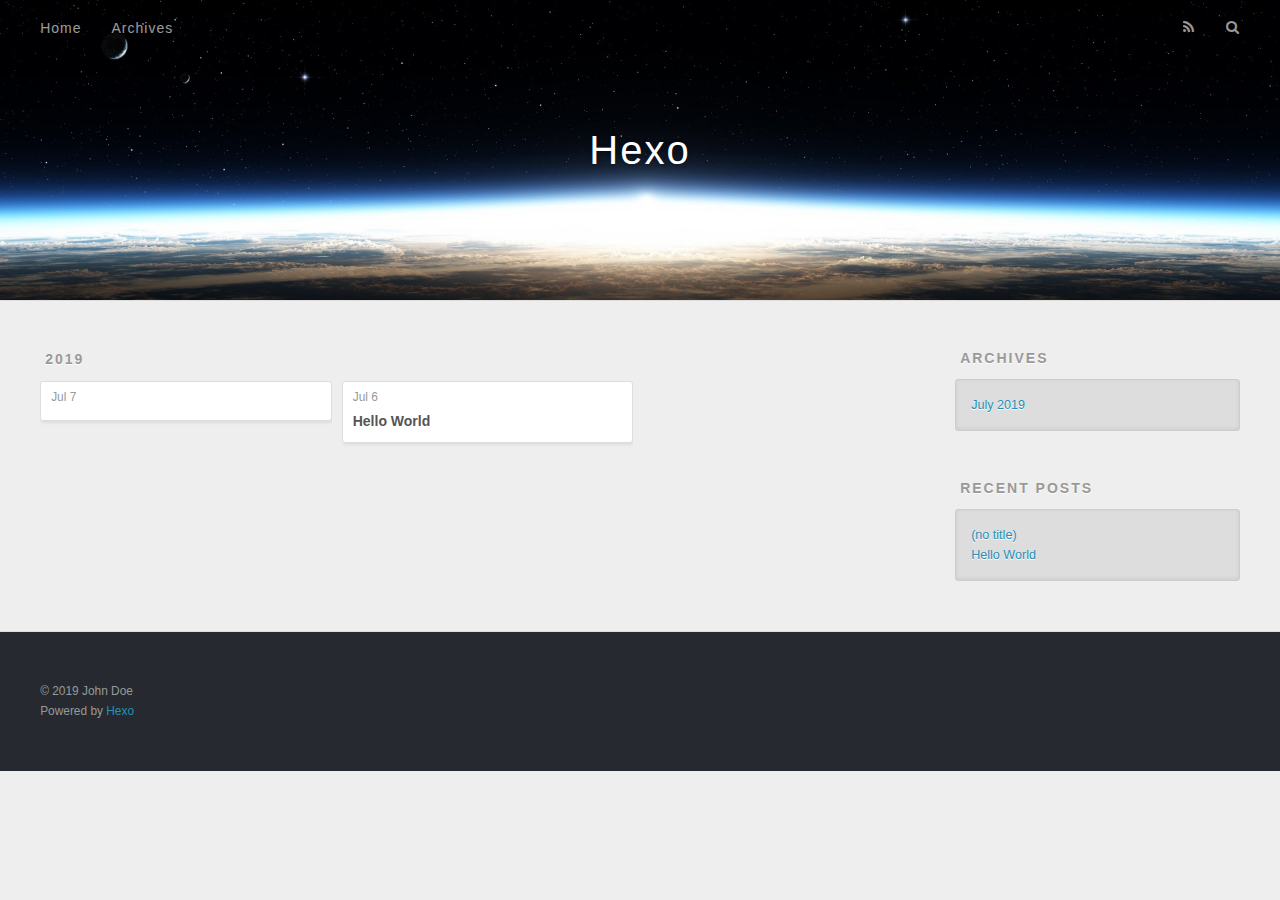
==== commit 851442c9: "Site updated: 2019-07-14 15:15:16" ====
--- a/archives/index.html
+++ b/archives/index.html
@@ -1,99 +1,12 @@
 <!DOCTYPE html>
-
-
-
-
-
-
-
-
-
-
-
+<html>
+<head><meta name="generator" content="Hexo 3.9.0">
+  <meta charset="utf-8">
+  
 
   
-
-
-<html class="theme-next muse use-motion" lang>
-<head><meta name="generator" content="Hexo 3.9.0">
-  <meta charset="UTF-8">
-<meta http-equiv="X-UA-Compatible" content="IE=edge">
-<meta name="viewport" content="width=device-width, initial-scale=1, maximum-scale=2">
-<meta name="theme-color" content="#222">
-
-
-
-
-
-
-
-
-
-
-
-
-
-
-
-
-
-
-
-
-
-
-<link rel="stylesheet" href="/lib/font-awesome/css/font-awesome.min.css?v=4.7.0">
-
-<link rel="stylesheet" href="/css/main.css?v=7.2.0">
-
-
-  <link rel="apple-touch-icon" sizes="180x180" href="/images/apple-touch-icon-next.png?v=7.2.0">
-
-
-  <link rel="icon" type="image/png" sizes="32x32" href="/images/favicon-32x32-next.png?v=7.2.0">
-
-
-  <link rel="icon" type="image/png" sizes="16x16" href="/images/favicon-16x16-next.png?v=7.2.0">
-
-
-  <link rel="mask-icon" href="/images/logo.svg?v=7.2.0" color="#222">
-
-
-
-
-
-
-
-<script id="hexo.configurations">
-  var NexT = window.NexT || {};
-  var CONFIG = {
-    root: '/',
-    scheme: 'Muse',
-    version: '7.2.0',
-    sidebar: {"position":"left","display":"post","offset":12,"onmobile":false,"dimmer":false},
-    back2top: true,
-    back2top_sidebar: false,
-    fancybox: false,
-    fastclick: false,
-    lazyload: false,
-    tabs: true,
-    motion: {"enable":true,"async":false,"transition":{"post_block":"fadeIn","post_header":"slideDownIn","post_body":"slideDownIn","coll_header":"slideLeftIn","sidebar":"slideUpIn"}},
-    algolia: {
-      applicationID: '',
-      apiKey: '',
-      indexName: '',
-      hits: {"per_page":10},
-      labels: {"input_placeholder":"Search for Posts","hits_empty":"We didn't find any results for the search: ${query}","hits_stats":"${hits} results found in ${time} ms"}
-    }
-  };
-</script>
-
-
-  
-
-
-
-
+  <title>Archives | Hexo</title>
+  <meta name="viewport" content="width=device-width, initial-scale=1, maximum-scale=1">
   <meta property="og:type" content="website">
 <meta property="og:title" content="Hexo">
 <meta property="og:url" content="http://yoursite.com/archives/index.html">
@@ -101,533 +14,174 @@
 <meta property="og:locale" content="default">
 <meta name="twitter:card" content="summary">
 <meta name="twitter:title" content="Hexo">
-
-
-
-
-
+  
+    <link rel="alternate" href="/atom.xml" title="Hexo" type="application/atom+xml">
   
   
-  <link rel="canonical" href="http://yoursite.com/archives/">
+    <link rel="icon" href="/favicon.png">
+  
+  
+    <link href="//fonts.googleapis.com/css?family=Source+Code+Pro" rel="stylesheet" type="text/css">
+  
+  <link rel="stylesheet" href="/css/style.css">
+</head>
+</html>
+<body>
+  <div id="container">
+    <div id="wrap">
+      <header id="header">
+  <div id="banner"></div>
+  <div id="header-outer" class="outer">
+    <div id="header-title" class="inner">
+      <h1 id="logo-wrap">
+        <a href="/" id="logo">Hexo</a>
+      </h1>
+      
+    </div>
+    <div id="header-inner" class="inner">
+      <nav id="main-nav">
+        <a id="main-nav-toggle" class="nav-icon"></a>
+        
+          <a class="main-nav-link" href="/">Home</a>
+        
+          <a class="main-nav-link" href="/archives">Archives</a>
+        
+      </nav>
+      <nav id="sub-nav">
+        
+          <a id="nav-rss-link" class="nav-icon" href="/atom.xml" title="RSS Feed"></a>
+        
+        <a id="nav-search-btn" class="nav-icon" title="Search"></a>
+      </nav>
+      <div id="search-form-wrap">
+        <form action="//google.com/search" method="get" accept-charset="UTF-8" class="search-form"><input type="search" name="q" class="search-form-input" placeholder="Search"><button type="submit" class="search-form-submit">&#xF002;</button><input type="hidden" name="sitesearch" value="http://yoursite.com"></form>
+      </div>
+    </div>
+  </div>
+</header>
+      <div class="outer">
+        <section id="main">
+  
+  
+    
+    
+      
+      
+      <section class="archives-wrap">
+        <div class="archive-year-wrap">
+          <a href="/archives/2019" class="archive-year">2019</a>
+        </div>
+        <div class="archives">
+    
+    <article class="archive-article archive-type-post">
+  <div class="archive-article-inner">
+    <header class="archive-article-header">
+      <a href="/2019/07/07/cheese/" class="archive-article-date">
+  <time datetime="2019-07-07T10:44:02.159Z" itemprop="datePublished">Jul 7</time>
+</a>
+      
+    </header>
+  </div>
+</article>
+  
+    
+    
+    <article class="archive-article archive-type-post">
+  <div class="archive-article-inner">
+    <header class="archive-article-header">
+      <a href="/2019/07/06/hello-world/" class="archive-article-date">
+  <time datetime="2019-07-06T15:42:14.344Z" itemprop="datePublished">Jul 6</time>
+</a>
+      
+  
+    <h1 itemprop="name">
+      <a class="archive-article-title" href="/2019/07/06/hello-world/">Hello World</a>
+    </h1>
+  
 
-
-
-<script id="page.configurations">
-  CONFIG.page = {
-    sidebar: "",
-  };
-</script>
-
-  <title>Archiv | Hexo</title>
+    </header>
+  </div>
+</article>
+  
+  
+    </div></section>
   
 
 
-
-
-
-
-
-
-
-
-
-
-  <noscript>
-  <style>
-  .use-motion .motion-element,
-  .use-motion .brand,
-  .use-motion .menu-item,
-  .sidebar-inner,
-  .use-motion .post-block,
-  .use-motion .pagination,
-  .use-motion .comments,
-  .use-motion .post-header,
-  .use-motion .post-body,
-  .use-motion .collection-title { opacity: initial; }
-
-  .use-motion .logo,
-  .use-motion .site-title,
-  .use-motion .site-subtitle {
-    opacity: initial;
-    top: initial;
-  }
-
-  .use-motion .logo-line-before i { left: initial; }
-  .use-motion .logo-line-after i { right: initial; }
-  </style>
-</noscript>
-
-</head>
-
-<body itemscope itemtype="http://schema.org/WebPage" lang="default">
-
-  
+</section>
+        
+          <aside id="sidebar">
   
     
-  
-
-  <div class="container sidebar-position-left page-archive">
-    <div class="headband"></div>
-
-    <header id="header" class="header" itemscope itemtype="http://schema.org/WPHeader">
-      <div class="header-inner"><div class="site-brand-wrapper">
-  <div class="site-meta">
-    
-
-    <div class="custom-logo-site-title">
-      <a href="/" class="brand" rel="start">
-        <span class="logo-line-before"><i></i></span>
-        <span class="site-title">Hexo</span>
-        <span class="logo-line-after"><i></i></span>
-      </a>
-    </div>
-    
-    
-  </div>
-
-  <div class="site-nav-toggle">
-    <button aria-label="Navigationsleiste an/ausschalten">
-      <span class="btn-bar"></span>
-      <span class="btn-bar"></span>
-      <span class="btn-bar"></span>
-    </button>
-  </div>
-</div>
-
-
-
-<nav class="site-nav">
-  
-    <ul id="menu" class="menu">
-      
-        
-        
-        
-          
-          <li class="menu-item menu-item-home">
-
-    
-    
-      
-    
-
-    
-
-    <a href="/" rel="section"><i class="menu-item-icon fa fa-fw fa-home"></i> <br>Startseite</a>
-
-  </li>
-        
-        
-        
-          
-          <li class="menu-item menu-item-archives menu-item-active">
-
-    
-    
-      
-    
-
-    
-
-    <a href="/archives/" rel="section"><i class="menu-item-icon fa fa-fw fa-archive"></i> <br>Archiv</a>
-
-  </li>
-
-      
-      
-    </ul>
-  
 
   
     
 
+  
     
+  
     
-      
-      
-    
-      
-      
-    
-    
-
-  
+  <div class="widget-wrap">
+    <h3 class="widget-title">Archives</h3>
+    <div class="widget">
+      <ul class="archive-list"><li class="archive-list-item"><a class="archive-list-link" href="/archives/2019/07/">July 2019</a></li></ul>
+    </div>
+  </div>
 
 
   
+    
+  <div class="widget-wrap">
+    <h3 class="widget-title">Recent Posts</h3>
+    <div class="widget">
+      <ul>
+        
+          <li>
+            <a href="/2019/07/07/cheese/">(no title)</a>
+          </li>
+        
+          <li>
+            <a href="/2019/07/06/hello-world/">Hello World</a>
+          </li>
+        
+      </ul>
+    </div>
+  </div>
 
   
+</aside>
+        
+      </div>
+      <footer id="footer">
+  
+  <div class="outer">
+    <div id="footer-info" class="inner">
+      &copy; 2019 John Doe<br>
+      Powered by <a href="http://hexo.io/" target="_blank">Hexo</a>
+    </div>
+  </div>
+</footer>
+    </div>
+    <nav id="mobile-nav">
+  
+    <a href="/" class="mobile-nav-link">Home</a>
+  
+    <a href="/archives" class="mobile-nav-link">Archives</a>
+  
 </nav>
+    
+
+<script src="//ajax.googleapis.com/ajax/libs/jquery/2.0.3/jquery.min.js"></script>
+
+
+  <link rel="stylesheet" href="/fancybox/jquery.fancybox.css">
+  <script src="/fancybox/jquery.fancybox.pack.js"></script>
+
+
+<script src="/js/script.js"></script>
 
 
 
-  
-
-
-
-</div>
-    </header>
-
-    
-
-
-    <main id="main" class="main">
-      <div class="main-inner">
-        <div class="content-wrap">
-          
-          <div id="content" class="content">
-            
-
-  
-  
-  
-  <div class="post-block archive">
-    <div id="posts" class="posts-collapse">
-      <span class="archive-move-on"></span>
-
-      
-      <span class="archive-page-counter">
-        
-        
-        
-          
-        
-        Öhm..! Insgesamt 2 Artikel. Bleib dran.
-      </span>
-      
-
-      
-
-        
-        
-        
-
-        
-          
-          <div class="collection-title">
-            <h1 class="archive-year" id="archive-year-2019">2019</h1>
-          </div>
-        
-        
-
-        
-
-  <article class="post post-type-normal" itemscope itemtype="http://schema.org/Article">
-    <header class="post-header">
-
-      <h2 class="post-title">
-        
-          <a class="post-title-link" href="/2019/07/07/cheese/" itemprop="url">
-            
-              <span itemprop="name">cheese</span>
-            
-          </a>
-        
-      </h2>
-
-      <div class="post-meta">
-        <time class="post-time" itemprop="dateCreated" datetime="2019-07-07T18:44:02+08:00" content="2019-07-07">
-          07-07
-        </time>
-      </div>
-
-    </header>
-  </article>
-
-
-
-      
-
-        
-        
-        
-
-        
-        
-
-        
-
-  <article class="post post-type-normal" itemscope itemtype="http://schema.org/Article">
-    <header class="post-header">
-
-      <h2 class="post-title">
-        
-          <a class="post-title-link" href="/2019/07/06/hello-world/" itemprop="url">
-            
-              <span itemprop="name">Hello World</span>
-            
-          </a>
-        
-      </h2>
-
-      <div class="post-meta">
-        <time class="post-time" itemprop="dateCreated" datetime="2019-07-06T23:42:14+08:00" content="2019-07-06">
-          07-06
-        </time>
-      </div>
-
-    </header>
-  </article>
-
-
-
-      
-
-    </div>
   </div>
-  
-  
-  
-
-  
-
-
-
-          </div>
-          
-
-        </div>
-        
-          
-  
-  <div class="sidebar-toggle">
-    <div class="sidebar-toggle-line-wrap">
-      <span class="sidebar-toggle-line sidebar-toggle-line-first"></span>
-      <span class="sidebar-toggle-line sidebar-toggle-line-middle"></span>
-      <span class="sidebar-toggle-line sidebar-toggle-line-last"></span>
-    </div>
-  </div>
-
-  <aside id="sidebar" class="sidebar">
-    <div class="sidebar-inner">
-
-      
-
-      
-
-      <div class="site-overview-wrap sidebar-panel sidebar-panel-active">
-        <div class="site-overview">
-          <div class="site-author motion-element" itemprop="author" itemscope itemtype="http://schema.org/Person">
-            
-              <p class="site-author-name" itemprop="name">John Doe</p>
-              <div class="site-description motion-element" itemprop="description"></div>
-          </div>
-
-          
-            <nav class="site-state motion-element">
-              
-                <div class="site-state-item site-state-posts">
-                
-                  <a href="/archives/">
-                
-                    <span class="site-state-item-count">2</span>
-                    <span class="site-state-item-name">Artikel</span>
-                  </a>
-                </div>
-              
-
-              
-
-              
-            </nav>
-          
-
-          
-
-          
-
-          
-
-          
-
-          
-          
-
-          
-            
-          
-          
-
-        </div>
-      </div>
-
-      
-
-      
-
-    </div>
-  </aside>
-  
-
-
-        
-      </div>
-    </main>
-
-    <footer id="footer" class="footer">
-      <div class="footer-inner">
-        <div class="copyright">&copy; <span itemprop="copyrightYear">2019</span>
-  <span class="with-love" id="animate">
-    <i class="fa fa-user"></i>
-  </span>
-  <span class="author" itemprop="copyrightHolder">John Doe</span>
-
-  
-
-  
-</div>
-
-
-  <div class="powered-by">Erstellt mit  <a href="https://hexo.io" class="theme-link" rel="noopener" target="_blank">Hexo</a> v3.9.0</div>
-
-
-
-  <span class="post-meta-divider">|</span>
-
-
-
-  <div class="theme-info">Design – <a href="https://theme-next.org" class="theme-link" rel="noopener" target="_blank">NexT.Muse</a> v7.2.0</div>
-
-
-
-
-        
-
-
-
-
-
-
-
-
-        
-      </div>
-    </footer>
-
-    
-      <div class="back-to-top">
-        <i class="fa fa-arrow-up"></i>
-        
-      </div>
-    
-
-    
-
-    
-
-    
-  </div>
-
-  
-
-<script>
-  if (Object.prototype.toString.call(window.Promise) !== '[object Function]') {
-    window.Promise = null;
-  }
-</script>
-
-
-
-
-
-
-
-
-
-
-
-
-
-
-
-
-
-
-
-
-
-
-
-
-
-
-  
-  <script src="/lib/jquery/index.js?v=3.4.1"></script>
-
-  
-  <script src="/lib/velocity/velocity.min.js?v=1.2.1"></script>
-
-  
-  <script src="/lib/velocity/velocity.ui.min.js?v=1.2.1"></script>
-
-
-  
-
-
-  <script src="/js/utils.js?v=7.2.0"></script>
-
-  <script src="/js/motion.js?v=7.2.0"></script>
-
-
-
-  
-  
-
-
-  <script src="/js/schemes/muse.js?v=7.2.0"></script>
-
-
-
-  
-
-  
-
-
-  <script src="/js/next-boot.js?v=7.2.0"></script>
-
-
-  
-
-  
-
-  
-
-  
-
-
-
-  
-
-
-
-
-  
-
-  
-
-  
-
-  
-
-  
-
-  
-
-  
-
-  
-
-  
-
-  
-
-  
-
-  
-
-  
-
-  
-
 </body>
-</html>
+</html>--- a/css/style.css
+++ b/css/style.css
@@ -0,0 +1,1374 @@
+body {
+  width: 100%;
+}
+body:before,
+body:after {
+  content: "";
+  display: table;
+}
+body:after {
+  clear: both;
+}
+html,
+body,
+div,
+span,
+applet,
+object,
+iframe,
+h1,
+h2,
+h3,
+h4,
+h5,
+h6,
+p,
+blockquote,
+pre,
+a,
+abbr,
+acronym,
+address,
+big,
+cite,
+code,
+del,
+dfn,
+em,
+img,
+ins,
+kbd,
+q,
+s,
+samp,
+small,
+strike,
+strong,
+sub,
+sup,
+tt,
+var,
+dl,
+dt,
+dd,
+ol,
+ul,
+li,
+fieldset,
+form,
+label,
+legend,
+table,
+caption,
+tbody,
+tfoot,
+thead,
+tr,
+th,
+td {
+  margin: 0;
+  padding: 0;
+  border: 0;
+  outline: 0;
+  font-weight: inherit;
+  font-style: inherit;
+  font-family: inherit;
+  font-size: 100%;
+  vertical-align: baseline;
+}
+body {
+  line-height: 1;
+  color: #000;
+  background: #fff;
+}
+ol,
+ul {
+  list-style: none;
+}
+table {
+  border-collapse: separate;
+  border-spacing: 0;
+  vertical-align: middle;
+}
+caption,
+th,
+td {
+  text-align: left;
+  font-weight: normal;
+  vertical-align: middle;
+}
+a img {
+  border: none;
+}
+input,
+button {
+  margin: 0;
+  padding: 0;
+}
+input::-moz-focus-inner,
+button::-moz-focus-inner {
+  border: 0;
+  padding: 0;
+}
+@font-face {
+  font-family: FontAwesome;
+  font-style: normal;
+  font-weight: normal;
+  src: url("fonts/fontawesome-webfont.eot?v=#4.0.3");
+  src: url("fonts/fontawesome-webfont.eot?#iefix&v=#4.0.3") format("embedded-opentype"), url("fonts/fontawesome-webfont.woff?v=#4.0.3") format("woff"), url("fonts/fontawesome-webfont.ttf?v=#4.0.3") format("truetype"), url("fonts/fontawesome-webfont.svg#fontawesomeregular?v=#4.0.3") format("svg");
+}
+html,
+body,
+#container {
+  height: 100%;
+}
+body {
+  background: #eee;
+  font: 14px -apple-system, BlinkMacSystemFont, "Segoe UI", "Roboto", "Oxygen", "Ubuntu", "Cantarell", "Fira Sans", "Droid Sans", "Helvetica Neue", sans-serif;
+  -webkit-text-size-adjust: 100%;
+}
+.outer {
+  max-width: 1220px;
+  margin: 0 auto;
+  padding: 0 20px;
+}
+.outer:before,
+.outer:after {
+  content: "";
+  display: table;
+}
+.outer:after {
+  clear: both;
+}
+.inner {
+  display: inline;
+  float: left;
+  width: 98.33333333333333%;
+  margin: 0 0.833333333333333%;
+}
+.left,
+.alignleft {
+  float: left;
+}
+.right,
+.alignright {
+  float: right;
+}
+.clear {
+  clear: both;
+}
+#container {
+  position: relative;
+}
+.mobile-nav-on {
+  overflow: hidden;
+}
+#wrap {
+  height: 100%;
+  width: 100%;
+  position: absolute;
+  top: 0;
+  left: 0;
+  -webkit-transition: 0.2s ease-out;
+  -moz-transition: 0.2s ease-out;
+  -ms-transition: 0.2s ease-out;
+  transition: 0.2s ease-out;
+  z-index: 1;
+  background: #eee;
+}
+.mobile-nav-on #wrap {
+  left: 280px;
+}
+@media screen and (min-width: 768px) {
+  #main {
+    display: inline;
+    float: left;
+    width: 73.33333333333333%;
+    margin: 0 0.833333333333333%;
+  }
+}
+.article-date,
+.article-category-link,
+.archive-year,
+.widget-title {
+  text-decoration: none;
+  text-transform: uppercase;
+  letter-spacing: 2px;
+  color: #999;
+  margin-bottom: 1em;
+  margin-left: 5px;
+  line-height: 1em;
+  text-shadow: 0 1px #fff;
+  font-weight: bold;
+}
+.article-inner,
+.archive-article-inner {
+  background: #fff;
+  -webkit-box-shadow: 1px 2px 3px #ddd;
+  box-shadow: 1px 2px 3px #ddd;
+  border: 1px solid #ddd;
+  border-radius: 3px;
+}
+.article-entry h1,
+.widget h1 {
+  font-size: 2em;
+}
+.article-entry h2,
+.widget h2 {
+  font-size: 1.5em;
+}
+.article-entry h3,
+.widget h3 {
+  font-size: 1.3em;
+}
+.article-entry h4,
+.widget h4 {
+  font-size: 1.2em;
+}
+.article-entry h5,
+.widget h5 {
+  font-size: 1em;
+}
+.article-entry h6,
+.widget h6 {
+  font-size: 1em;
+  color: #999;
+}
+.article-entry hr,
+.widget hr {
+  border: 1px dashed #ddd;
+}
+.article-entry strong,
+.widget strong {
+  font-weight: bold;
+}
+.article-entry em,
+.widget em,
+.article-entry cite,
+.widget cite {
+  font-style: italic;
+}
+.article-entry sup,
+.widget sup,
+.article-entry sub,
+.widget sub {
+  font-size: 0.75em;
+  line-height: 0;
+  position: relative;
+  vertical-align: baseline;
+}
+.article-entry sup,
+.widget sup {
+  top: -0.5em;
+}
+.article-entry sub,
+.widget sub {
+  bottom: -0.2em;
+}
+.article-entry small,
+.widget small {
+  font-size: 0.85em;
+}
+.article-entry acronym,
+.widget acronym,
+.article-entry abbr,
+.widget abbr {
+  border-bottom: 1px dotted;
+}
+.article-entry ul,
+.widget ul,
+.article-entry ol,
+.widget ol,
+.article-entry dl,
+.widget dl {
+  margin: 0 20px;
+  line-height: 1.6em;
+}
+.article-entry ul ul,
+.widget ul ul,
+.article-entry ol ul,
+.widget ol ul,
+.article-entry ul ol,
+.widget ul ol,
+.article-entry ol ol,
+.widget ol ol {
+  margin-top: 0;
+  margin-bottom: 0;
+}
+.article-entry ul,
+.widget ul {
+  list-style: disc;
+}
+.article-entry ol,
+.widget ol {
+  list-style: decimal;
+}
+.article-entry dt,
+.widget dt {
+  font-weight: bold;
+}
+#header {
+  height: 300px;
+  position: relative;
+  border-bottom: 1px solid #ddd;
+}
+#header:before,
+#header:after {
+  content: "";
+  position: absolute;
+  left: 0;
+  right: 0;
+  height: 40px;
+}
+#header:before {
+  top: 0;
+  background: -webkit-linear-gradient(rgba(0,0,0,0.2), transparent);
+  background: -moz-linear-gradient(rgba(0,0,0,0.2), transparent);
+  background: -ms-linear-gradient(rgba(0,0,0,0.2), transparent);
+  background: linear-gradient(rgba(0,0,0,0.2), transparent);
+}
+#header:after {
+  bottom: 0;
+  background: -webkit-linear-gradient(transparent, rgba(0,0,0,0.2));
+  background: -moz-linear-gradient(transparent, rgba(0,0,0,0.2));
+  background: -ms-linear-gradient(transparent, rgba(0,0,0,0.2));
+  background: linear-gradient(transparent, rgba(0,0,0,0.2));
+}
+#header-outer {
+  height: 100%;
+  position: relative;
+}
+#header-inner {
+  position: relative;
+  overflow: hidden;
+}
+#banner {
+  position: absolute;
+  top: 0;
+  left: 0;
+  width: 100%;
+  height: 100%;
+  background: url("images/banner.jpg") center #000;
+  -webkit-background-size: cover;
+  -moz-background-size: cover;
+  background-size: cover;
+  z-index: -1;
+}
+#header-title {
+  text-align: center;
+  height: 40px;
+  position: absolute;
+  top: 50%;
+  left: 0;
+  margin-top: -20px;
+}
+#logo,
+#subtitle {
+  text-decoration: none;
+  color: #fff;
+  font-weight: 300;
+  text-shadow: 0 1px 4px rgba(0,0,0,0.3);
+}
+#logo {
+  font-size: 40px;
+  line-height: 40px;
+  letter-spacing: 2px;
+}
+#subtitle {
+  font-size: 16px;
+  line-height: 16px;
+  letter-spacing: 1px;
+}
+#subtitle-wrap {
+  margin-top: 16px;
+}
+#main-nav {
+  float: left;
+  margin-left: -15px;
+}
+.nav-icon,
+.main-nav-link {
+  float: left;
+  color: #fff;
+  opacity: 0.6;
+  text-decoration: none;
+  text-shadow: 0 1px rgba(0,0,0,0.2);
+  -webkit-transition: opacity 0.2s;
+  -moz-transition: opacity 0.2s;
+  -ms-transition: opacity 0.2s;
+  transition: opacity 0.2s;
+  display: block;
+  padding: 20px 15px;
+}
+.nav-icon:hover,
+.main-nav-link:hover {
+  opacity: 1;
+}
+.nav-icon {
+  font-family: FontAwesome;
+  text-align: center;
+  font-size: 14px;
+  width: 14px;
+  height: 14px;
+  padding: 20px 15px;
+  position: relative;
+  cursor: pointer;
+}
+.main-nav-link {
+  font-weight: 300;
+  letter-spacing: 1px;
+}
+@media screen and (max-width: 479px) {
+  .main-nav-link {
+    display: none;
+  }
+}
+#main-nav-toggle {
+  display: none;
+}
+#main-nav-toggle:before {
+  content: "\f0c9";
+}
+@media screen and (max-width: 479px) {
+  #main-nav-toggle {
+    display: block;
+  }
+}
+#sub-nav {
+  float: right;
+  margin-right: -15px;
+}
+#nav-rss-link:before {
+  content: "\f09e";
+}
+#nav-search-btn:before {
+  content: "\f002";
+}
+#search-form-wrap {
+  position: absolute;
+  top: 15px;
+  width: 150px;
+  height: 30px;
+  right: -150px;
+  opacity: 0;
+  -webkit-transition: 0.2s ease-out;
+  -moz-transition: 0.2s ease-out;
+  -ms-transition: 0.2s ease-out;
+  transition: 0.2s ease-out;
+}
+#search-form-wrap.on {
+  opacity: 1;
+  right: 0;
+}
+@media screen and (max-width: 479px) {
+  #search-form-wrap {
+    width: 100%;
+    right: -100%;
+  }
+}
+.search-form {
+  position: absolute;
+  top: 0;
+  left: 0;
+  right: 0;
+  background: #fff;
+  padding: 5px 15px;
+  border-radius: 15px;
+  -webkit-box-shadow: 0 0 10px rgba(0,0,0,0.3);
+  box-shadow: 0 0 10px rgba(0,0,0,0.3);
+}
+.search-form-input {
+  border: none;
+  background: none;
+  color: #555;
+  width: 100%;
+  font: 13px -apple-system, BlinkMacSystemFont, "Segoe UI", "Roboto", "Oxygen", "Ubuntu", "Cantarell", "Fira Sans", "Droid Sans", "Helvetica Neue", sans-serif;
+  outline: none;
+}
+.search-form-input::-webkit-search-results-decoration,
+.search-form-input::-webkit-search-cancel-button {
+  -webkit-appearance: none;
+}
+.search-form-submit {
+  position: absolute;
+  top: 50%;
+  right: 10px;
+  margin-top: -7px;
+  font: 13px FontAwesome;
+  border: none;
+  background: none;
+  color: #bbb;
+  cursor: pointer;
+}
+.search-form-submit:hover,
+.search-form-submit:focus {
+  color: #777;
+}
+.article {
+  margin: 50px 0;
+}
+.article-inner {
+  overflow: hidden;
+}
+.article-meta:before,
+.article-meta:after {
+  content: "";
+  display: table;
+}
+.article-meta:after {
+  clear: both;
+}
+.article-date {
+  float: left;
+}
+.article-category {
+  float: left;
+  line-height: 1em;
+  color: #ccc;
+  text-shadow: 0 1px #fff;
+  margin-left: 8px;
+}
+.article-category:before {
+  content: "\2022";
+}
+.article-category-link {
+  margin: 0 12px 1em;
+}
+.article-header {
+  padding: 20px 20px 0;
+}
+.article-title {
+  text-decoration: none;
+  font-size: 2em;
+  font-weight: bold;
+  color: #555;
+  line-height: 1.1em;
+  -webkit-transition: color 0.2s;
+  -moz-transition: color 0.2s;
+  -ms-transition: color 0.2s;
+  transition: color 0.2s;
+}
+a.article-title:hover {
+  color: #258fb8;
+}
+.article-entry {
+  color: #555;
+  padding: 0 20px;
+}
+.article-entry:before,
+.article-entry:after {
+  content: "";
+  display: table;
+}
+.article-entry:after {
+  clear: both;
+}
+.article-entry p,
+.article-entry table {
+  line-height: 1.6em;
+  margin: 1.6em 0;
+}
+.article-entry h1,
+.article-entry h2,
+.article-entry h3,
+.article-entry h4,
+.article-entry h5,
+.article-entry h6 {
+  font-weight: bold;
+}
+.article-entry h1,
+.article-entry h2,
+.article-entry h3,
+.article-entry h4,
+.article-entry h5,
+.article-entry h6 {
+  line-height: 1.1em;
+  margin: 1.1em 0;
+}
+.article-entry a {
+  color: #258fb8;
+  text-decoration: none;
+}
+.article-entry a:hover {
+  text-decoration: underline;
+}
+.article-entry ul,
+.article-entry ol,
+.article-entry dl {
+  margin-top: 1.6em;
+  margin-bottom: 1.6em;
+}
+.article-entry img,
+.article-entry video {
+  max-width: 100%;
+  height: auto;
+  display: block;
+  margin: auto;
+}
+.article-entry iframe {
+  border: none;
+}
+.article-entry table {
+  width: 100%;
+  border-collapse: collapse;
+  border-spacing: 0;
+}
+.article-entry th {
+  font-weight: bold;
+  border-bottom: 3px solid #ddd;
+  padding-bottom: 0.5em;
+}
+.article-entry td {
+  border-bottom: 1px solid #ddd;
+  padding: 10px 0;
+}
+.article-entry blockquote {
+  font-family: Georgia, "Times New Roman", serif;
+  font-size: 1.4em;
+  margin: 1.6em 20px;
+  text-align: center;
+}
+.article-entry blockquote footer {
+  font-size: 14px;
+  margin: 1.6em 0;
+  font-family: -apple-system, BlinkMacSystemFont, "Segoe UI", "Roboto", "Oxygen", "Ubuntu", "Cantarell", "Fira Sans", "Droid Sans", "Helvetica Neue", sans-serif;
+}
+.article-entry blockquote footer cite:before {
+  content: "—";
+  padding: 0 0.5em;
+}
+.article-entry .pullquote {
+  text-align: left;
+  width: 45%;
+  margin: 0;
+}
+.article-entry .pullquote.left {
+  margin-left: 0.5em;
+  margin-right: 1em;
+}
+.article-entry .pullquote.right {
+  margin-right: 0.5em;
+  margin-left: 1em;
+}
+.article-entry .caption {
+  color: #999;
+  display: block;
+  font-size: 0.9em;
+  margin-top: 0.5em;
+  position: relative;
+  text-align: center;
+}
+.article-entry .video-container {
+  position: relative;
+  padding-top: 56.25%;
+  height: 0;
+  overflow: hidden;
+}
+.article-entry .video-container iframe,
+.article-entry .video-container object,
+.article-entry .video-container embed {
+  position: absolute;
+  top: 0;
+  left: 0;
+  width: 100%;
+  height: 100%;
+  margin-top: 0;
+}
+.article-more-link a {
+  display: inline-block;
+  line-height: 1em;
+  padding: 6px 15px;
+  border-radius: 15px;
+  background: #eee;
+  color: #999;
+  text-shadow: 0 1px #fff;
+  text-decoration: none;
+}
+.article-more-link a:hover {
+  background: #258fb8;
+  color: #fff;
+  text-decoration: none;
+  text-shadow: 0 1px #1e7293;
+}
+.article-footer {
+  font-size: 0.85em;
+  line-height: 1.6em;
+  border-top: 1px solid #ddd;
+  padding-top: 1.6em;
+  margin: 0 20px 20px;
+}
+.article-footer:before,
+.article-footer:after {
+  content: "";
+  display: table;
+}
+.article-footer:after {
+  clear: both;
+}
+.article-footer a {
+  color: #999;
+  text-decoration: none;
+}
+.article-footer a:hover {
+  color: #555;
+}
+.article-tag-list-item {
+  float: left;
+  margin-right: 10px;
+}
+.article-tag-list-link:before {
+  content: "#";
+}
+.article-comment-link {
+  float: right;
+}
+.article-comment-link:before {
+  content: "\f075";
+  font-family: FontAwesome;
+  padding-right: 8px;
+}
+.article-share-link {
+  cursor: pointer;
+  float: right;
+  margin-left: 20px;
+}
+.article-share-link:before {
+  content: "\f064";
+  font-family: FontAwesome;
+  padding-right: 6px;
+}
+#article-nav {
+  position: relative;
+}
+#article-nav:before,
+#article-nav:after {
+  content: "";
+  display: table;
+}
+#article-nav:after {
+  clear: both;
+}
+@media screen and (min-width: 768px) {
+  #article-nav {
+    margin: 50px 0;
+  }
+  #article-nav:before {
+    width: 8px;
+    height: 8px;
+    position: absolute;
+    top: 50%;
+    left: 50%;
+    margin-top: -4px;
+    margin-left: -4px;
+    content: "";
+    border-radius: 50%;
+    background: #ddd;
+    -webkit-box-shadow: 0 1px 2px #fff;
+    box-shadow: 0 1px 2px #fff;
+  }
+}
+.article-nav-link-wrap {
+  text-decoration: none;
+  text-shadow: 0 1px #fff;
+  color: #999;
+  -webkit-box-sizing: border-box;
+  -moz-box-sizing: border-box;
+  box-sizing: border-box;
+  margin-top: 50px;
+  text-align: center;
+  display: block;
+}
+.article-nav-link-wrap:hover {
+  color: #555;
+}
+@media screen and (min-width: 768px) {
+  .article-nav-link-wrap {
+    width: 50%;
+    margin-top: 0;
+  }
+}
+@media screen and (min-width: 768px) {
+  #article-nav-newer {
+    float: left;
+    text-align: right;
+    padding-right: 20px;
+  }
+}
+@media screen and (min-width: 768px) {
+  #article-nav-older {
+    float: right;
+    text-align: left;
+    padding-left: 20px;
+  }
+}
+.article-nav-caption {
+  text-transform: uppercase;
+  letter-spacing: 2px;
+  color: #ddd;
+  line-height: 1em;
+  font-weight: bold;
+}
+#article-nav-newer .article-nav-caption {
+  margin-right: -2px;
+}
+.article-nav-title {
+  font-size: 0.85em;
+  line-height: 1.6em;
+  margin-top: 0.5em;
+}
+.article-share-box {
+  position: absolute;
+  display: none;
+  background: #fff;
+  -webkit-box-shadow: 1px 2px 10px rgba(0,0,0,0.2);
+  box-shadow: 1px 2px 10px rgba(0,0,0,0.2);
+  border-radius: 3px;
+  margin-left: -145px;
+  overflow: hidden;
+  z-index: 1;
+}
+.article-share-box.on {
+  display: block;
+}
+.article-share-input {
+  width: 100%;
+  background: none;
+  -webkit-box-sizing: border-box;
+  -moz-box-sizing: border-box;
+  box-sizing: border-box;
+  font: 14px -apple-system, BlinkMacSystemFont, "Segoe UI", "Roboto", "Oxygen", "Ubuntu", "Cantarell", "Fira Sans", "Droid Sans", "Helvetica Neue", sans-serif;
+  padding: 0 15px;
+  color: #555;
+  outline: none;
+  border: 1px solid #ddd;
+  border-radius: 3px 3px 0 0;
+  height: 36px;
+  line-height: 36px;
+}
+.article-share-links {
+  background: #eee;
+}
+.article-share-links:before,
+.article-share-links:after {
+  content: "";
+  display: table;
+}
+.article-share-links:after {
+  clear: both;
+}
+.article-share-twitter,
+.article-share-facebook,
+.article-share-pinterest,
+.article-share-google {
+  width: 50px;
+  height: 36px;
+  display: block;
+  float: left;
+  position: relative;
+  color: #999;
+  text-shadow: 0 1px #fff;
+}
+.article-share-twitter:before,
+.article-share-facebook:before,
+.article-share-pinterest:before,
+.article-share-google:before {
+  font-size: 20px;
+  font-family: FontAwesome;
+  width: 20px;
+  height: 20px;
+  position: absolute;
+  top: 50%;
+  left: 50%;
+  margin-top: -10px;
+  margin-left: -10px;
+  text-align: center;
+}
+.article-share-twitter:hover,
+.article-share-facebook:hover,
+.article-share-pinterest:hover,
+.article-share-google:hover {
+  color: #fff;
+}
+.article-share-twitter:before {
+  content: "\f099";
+}
+.article-share-twitter:hover {
+  background: #00aced;
+  text-shadow: 0 1px #008abe;
+}
+.article-share-facebook:before {
+  content: "\f09a";
+}
+.article-share-facebook:hover {
+  background: #3b5998;
+  text-shadow: 0 1px #2f477a;
+}
+.article-share-pinterest:before {
+  content: "\f0d2";
+}
+.article-share-pinterest:hover {
+  background: #cb2027;
+  text-shadow: 0 1px #a21a1f;
+}
+.article-share-google:before {
+  content: "\f0d5";
+}
+.article-share-google:hover {
+  background: #dd4b39;
+  text-shadow: 0 1px #be3221;
+}
+.article-gallery {
+  background: #000;
+  position: relative;
+}
+.article-gallery-photos {
+  position: relative;
+  overflow: hidden;
+}
+.article-gallery-img {
+  display: none;
+  max-width: 100%;
+}
+.article-gallery-img:first-child {
+  display: block;
+}
+.article-gallery-img.loaded {
+  position: absolute;
+  display: block;
+}
+.article-gallery-img img {
+  display: block;
+  max-width: 100%;
+  margin: 0 auto;
+}
+#comments {
+  background: #fff;
+  -webkit-box-shadow: 1px 2px 3px #ddd;
+  box-shadow: 1px 2px 3px #ddd;
+  padding: 20px;
+  border: 1px solid #ddd;
+  border-radius: 3px;
+  margin: 50px 0;
+}
+#comments a {
+  color: #258fb8;
+}
+.archives-wrap {
+  margin: 50px 0;
+}
+.archives:before,
+.archives:after {
+  content: "";
+  display: table;
+}
+.archives:after {
+  clear: both;
+}
+.archive-year-wrap {
+  margin-bottom: 1em;
+}
+.archives {
+  -webkit-column-gap: 10px;
+  -moz-column-gap: 10px;
+  column-gap: 10px;
+}
+@media screen and (min-width: 480px) and (max-width: 767px) {
+  .archives {
+    -webkit-column-count: 2;
+    -moz-column-count: 2;
+    column-count: 2;
+  }
+}
+@media screen and (min-width: 768px) {
+  .archives {
+    -webkit-column-count: 3;
+    -moz-column-count: 3;
+    column-count: 3;
+  }
+}
+.archive-article {
+  -webkit-column-break-inside: avoid;
+  page-break-inside: avoid;
+  overflow: hidden;
+  break-inside: avoid-column;
+}
+.archive-article-inner {
+  padding: 10px;
+  margin-bottom: 15px;
+}
+.archive-article-title {
+  text-decoration: none;
+  font-weight: bold;
+  color: #555;
+  -webkit-transition: color 0.2s;
+  -moz-transition: color 0.2s;
+  -ms-transition: color 0.2s;
+  transition: color 0.2s;
+  line-height: 1.6em;
+}
+.archive-article-title:hover {
+  color: #258fb8;
+}
+.archive-article-footer {
+  margin-top: 1em;
+}
+.archive-article-date {
+  color: #999;
+  text-decoration: none;
+  font-size: 0.85em;
+  line-height: 1em;
+  margin-bottom: 0.5em;
+  display: block;
+}
+#page-nav {
+  margin: 50px auto;
+  background: #fff;
+  -webkit-box-shadow: 1px 2px 3px #ddd;
+  box-shadow: 1px 2px 3px #ddd;
+  border: 1px solid #ddd;
+  border-radius: 3px;
+  text-align: center;
+  color: #999;
+  overflow: hidden;
+}
+#page-nav:before,
+#page-nav:after {
+  content: "";
+  display: table;
+}
+#page-nav:after {
+  clear: both;
+}
+#page-nav a,
+#page-nav span {
+  padding: 10px 20px;
+  line-height: 1;
+  height: 2ex;
+}
+#page-nav a {
+  color: #999;
+  text-decoration: none;
+}
+#page-nav a:hover {
+  background: #999;
+  color: #fff;
+}
+#page-nav .prev {
+  float: left;
+}
+#page-nav .next {
+  float: right;
+}
+#page-nav .page-number {
+  display: inline-block;
+}
+@media screen and (max-width: 479px) {
+  #page-nav .page-number {
+    display: none;
+  }
+}
+#page-nav .current {
+  color: #555;
+  font-weight: bold;
+}
+#page-nav .space {
+  color: #ddd;
+}
+#footer {
+  background: #262a30;
+  padding: 50px 0;
+  border-top: 1px solid #ddd;
+  color: #999;
+}
+#footer a {
+  color: #258fb8;
+  text-decoration: none;
+}
+#footer a:hover {
+  text-decoration: underline;
+}
+#footer-info {
+  line-height: 1.6em;
+  font-size: 0.85em;
+}
+.article-entry pre,
+.article-entry .highlight {
+  background: #2d2d2d;
+  margin: 0 -20px;
+  padding: 15px 20px;
+  border-style: solid;
+  border-color: #ddd;
+  border-width: 1px 0;
+  overflow: auto;
+  color: #ccc;
+  line-height: 22.400000000000002px;
+}
+.article-entry .highlight .gutter pre,
+.article-entry .gist .gist-file .gist-data .line-numbers {
+  color: #666;
+  font-size: 0.85em;
+}
+.article-entry pre,
+.article-entry code {
+  font-family: "Source Code Pro", Consolas, Monaco, Menlo, Consolas, monospace;
+}
+.article-entry code {
+  background: #eee;
+  text-shadow: 0 1px #fff;
+  padding: 0 0.3em;
+}
+.article-entry pre code {
+  background: none;
+  text-shadow: none;
+  padding: 0;
+}
+.article-entry .highlight pre {
+  border: none;
+  margin: 0;
+  padding: 0;
+}
+.article-entry .highlight table {
+  margin: 0;
+  width: auto;
+}
+.article-entry .highlight td {
+  border: none;
+  padding: 0;
+}
+.article-entry .highlight figcaption {
+  font-size: 0.85em;
+  color: #999;
+  line-height: 1em;
+  margin-bottom: 1em;
+}
+.article-entry .highlight figcaption:before,
+.article-entry .highlight figcaption:after {
+  content: "";
+  display: table;
+}
+.article-entry .highlight figcaption:after {
+  clear: both;
+}
+.article-entry .highlight figcaption a {
+  float: right;
+}
+.article-entry .highlight .gutter pre {
+  text-align: right;
+  padding-right: 20px;
+}
+.article-entry .highlight .line {
+  height: 22.400000000000002px;
+}
+.article-entry .highlight .line.marked {
+  background: #515151;
+}
+.article-entry .gist {
+  margin: 0 -20px;
+  border-style: solid;
+  border-color: #ddd;
+  border-width: 1px 0;
+  background: #2d2d2d;
+  padding: 15px 20px 15px 0;
+}
+.article-entry .gist .gist-file {
+  border: none;
+  font-family: "Source Code Pro", Consolas, Monaco, Menlo, Consolas, monospace;
+  margin: 0;
+}
+.article-entry .gist .gist-file .gist-data {
+  background: none;
+  border: none;
+}
+.article-entry .gist .gist-file .gist-data .line-numbers {
+  background: none;
+  border: none;
+  padding: 0 20px 0 0;
+}
+.article-entry .gist .gist-file .gist-data .line-data {
+  padding: 0 !important;
+}
+.article-entry .gist .gist-file .highlight {
+  margin: 0;
+  padding: 0;
+  border: none;
+}
+.article-entry .gist .gist-file .gist-meta {
+  background: #2d2d2d;
+  color: #999;
+  font: 0.85em -apple-system, BlinkMacSystemFont, "Segoe UI", "Roboto", "Oxygen", "Ubuntu", "Cantarell", "Fira Sans", "Droid Sans", "Helvetica Neue", sans-serif;
+  text-shadow: 0 0;
+  padding: 0;
+  margin-top: 1em;
+  margin-left: 20px;
+}
+.article-entry .gist .gist-file .gist-meta a {
+  color: #258fb8;
+  font-weight: normal;
+}
+.article-entry .gist .gist-file .gist-meta a:hover {
+  text-decoration: underline;
+}
+pre .comment,
+pre .title {
+  color: #999;
+}
+pre .variable,
+pre .attribute,
+pre .tag,
+pre .regexp,
+pre .ruby .constant,
+pre .xml .tag .title,
+pre .xml .pi,
+pre .xml .doctype,
+pre .html .doctype,
+pre .css .id,
+pre .css .class,
+pre .css .pseudo {
+  color: #f2777a;
+}
+pre .number,
+pre .preprocessor,
+pre .built_in,
+pre .literal,
+pre .params,
+pre .constant {
+  color: #f99157;
+}
+pre .class,
+pre .ruby .class .title,
+pre .css .rules .attribute {
+  color: #9c9;
+}
+pre .string,
+pre .value,
+pre .inheritance,
+pre .header,
+pre .ruby .symbol,
+pre .xml .cdata {
+  color: #9c9;
+}
+pre .css .hexcolor {
+  color: #6cc;
+}
+pre .function,
+pre .python .decorator,
+pre .python .title,
+pre .ruby .function .title,
+pre .ruby .title .keyword,
+pre .perl .sub,
+pre .javascript .title,
+pre .coffeescript .title {
+  color: #69c;
+}
+pre .keyword,
+pre .javascript .function {
+  color: #c9c;
+}
+@media screen and (max-width: 479px) {
+  #mobile-nav {
+    position: absolute;
+    top: 0;
+    left: 0;
+    width: 280px;
+    height: 100%;
+    background: #191919;
+    border-right: 1px solid #fff;
+  }
+}
+@media screen and (max-width: 479px) {
+  .mobile-nav-link {
+    display: block;
+    color: #999;
+    text-decoration: none;
+    padding: 15px 20px;
+    font-weight: bold;
+  }
+  .mobile-nav-link:hover {
+    color: #fff;
+  }
+}
+@media screen and (min-width: 768px) {
+  #sidebar {
+    display: inline;
+    float: left;
+    width: 23.333333333333332%;
+    margin: 0 0.833333333333333%;
+  }
+}
+.widget-wrap {
+  margin: 50px 0;
+}
+.widget {
+  color: #777;
+  text-shadow: 0 1px #fff;
+  background: #ddd;
+  -webkit-box-shadow: 0 -1px 4px #ccc inset;
+  box-shadow: 0 -1px 4px #ccc inset;
+  border: 1px solid #ccc;
+  padding: 15px;
+  border-radius: 3px;
+}
+.widget a {
+  color: #258fb8;
+  text-decoration: none;
+}
+.widget a:hover {
+  text-decoration: underline;
+}
+.widget ul ul,
+.widget ol ul,
+.widget dl ul,
+.widget ul ol,
+.widget ol ol,
+.widget dl ol,
+.widget ul dl,
+.widget ol dl,
+.widget dl dl {
+  margin-left: 15px;
+  list-style: disc;
+}
+.widget {
+  line-height: 1.6em;
+  word-wrap: break-word;
+  font-size: 0.9em;
+}
+.widget ul,
+.widget ol {
+  list-style: none;
+  margin: 0;
+}
+.widget ul ul,
+.widget ol ul,
+.widget ul ol,
+.widget ol ol {
+  margin: 0 20px;
+}
+.widget ul ul,
+.widget ol ul {
+  list-style: disc;
+}
+.widget ul ol,
+.widget ol ol {
+  list-style: decimal;
+}
+.category-list-count,
+.tag-list-count,
+.archive-list-count {
+  padding-left: 5px;
+  color: #999;
+  font-size: 0.85em;
+}
+.category-list-count:before,
+.tag-list-count:before,
+.archive-list-count:before {
+  content: "(";
+}
+.category-list-count:after,
+.tag-list-count:after,
+.archive-list-count:after {
+  content: ")";
+}
+.tagcloud a {
+  margin-right: 5px;
+  display: inline-block;
+}
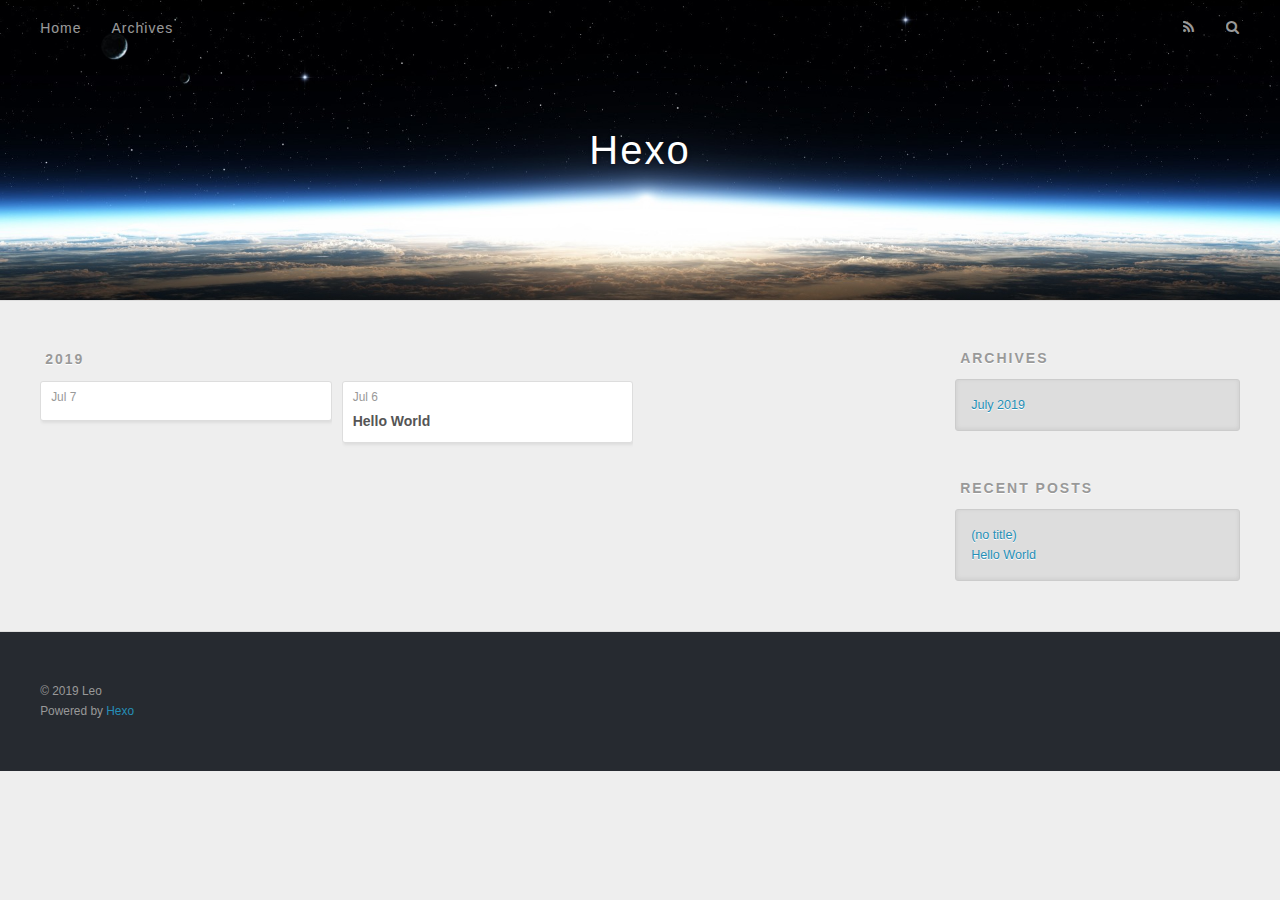
==== commit 4927852d: "Site updated: 2019-07-14 17:42:09" ====
--- a/archives/index.html
+++ b/archives/index.html
@@ -156,7 +156,7 @@
   
   <div class="outer">
     <div id="footer-info" class="inner">
-      &copy; 2019 John Doe<br>
+      &copy; 2019 Leo<br>
       Powered by <a href="http://hexo.io/" target="_blank">Hexo</a>
     </div>
   </div>
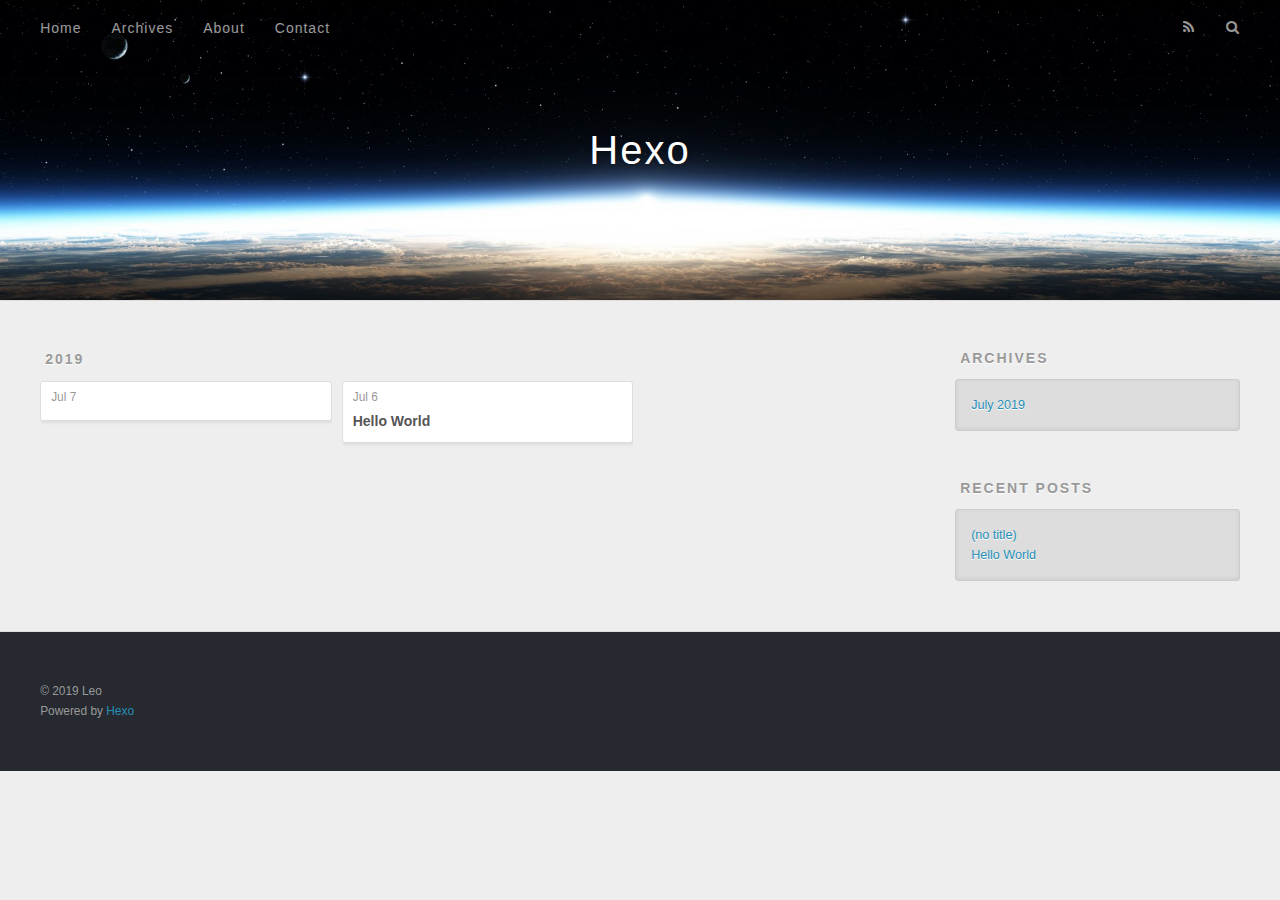
==== commit 4fae007f: "Site updated: 2019-07-14 17:50:51" ====
--- a/archives/index.html
+++ b/archives/index.html
@@ -45,6 +45,10 @@
           <a class="main-nav-link" href="/">Home</a>
         
           <a class="main-nav-link" href="/archives">Archives</a>
+        
+          <a class="main-nav-link" href="/me">About</a>
+        
+          <a class="main-nav-link" href="/yes">Contact</a>
         
       </nav>
       <nav id="sub-nav">
@@ -168,6 +172,10 @@
   
     <a href="/archives" class="mobile-nav-link">Archives</a>
   
+    <a href="/me" class="mobile-nav-link">About</a>
+  
+    <a href="/yes" class="mobile-nav-link">Contact</a>
+  
 </nav>
     
 
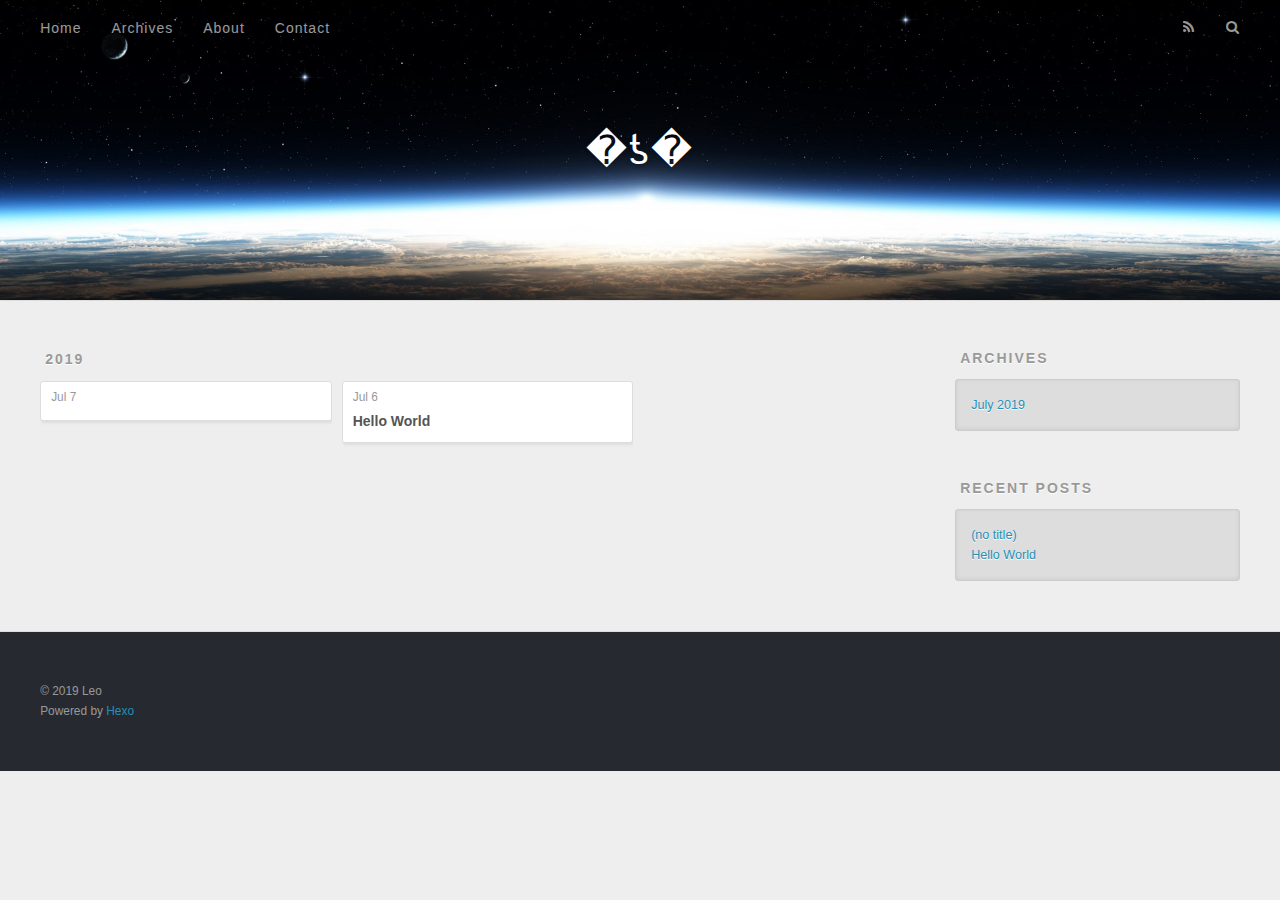
==== commit 76d8c43c: "Site updated: 2019-07-14 18:17:19" ====
--- a/archives/index.html
+++ b/archives/index.html
@@ -5,17 +5,17 @@
   
 
   
-  <title>Archives | Hexo</title>
+  <title>Archives | �ƾ�</title>
   <meta name="viewport" content="width=device-width, initial-scale=1, maximum-scale=1">
   <meta property="og:type" content="website">
-<meta property="og:title" content="Hexo">
+<meta property="og:title" content="�ƾ�">
 <meta property="og:url" content="http://yoursite.com/archives/index.html">
-<meta property="og:site_name" content="Hexo">
+<meta property="og:site_name" content="�ƾ�">
 <meta property="og:locale" content="default">
 <meta name="twitter:card" content="summary">
-<meta name="twitter:title" content="Hexo">
+<meta name="twitter:title" content="�ƾ�">
   
-    <link rel="alternate" href="/atom.xml" title="Hexo" type="application/atom+xml">
+    <link rel="alternate" href="/atom.xml" title="�ƾ�" type="application/atom+xml">
   
   
     <link rel="icon" href="/favicon.png">
@@ -34,7 +34,7 @@
   <div id="header-outer" class="outer">
     <div id="header-title" class="inner">
       <h1 id="logo-wrap">
-        <a href="/" id="logo">Hexo</a>
+        <a href="/" id="logo">�ƾ�</a>
       </h1>
       
     </div>
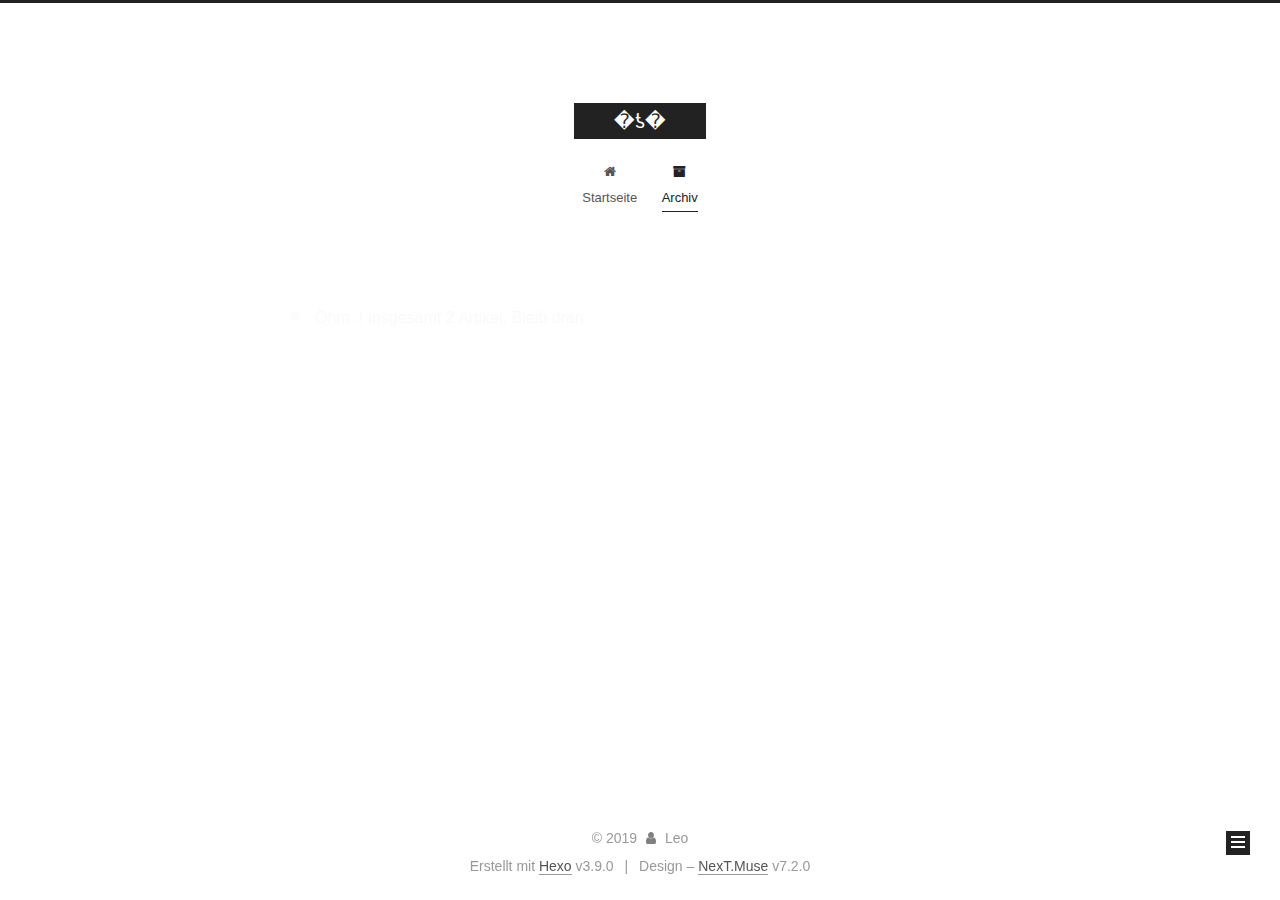
==== commit 6e09f8e9: "Site updated: 2019-07-14 18:28:40" ====
--- a/archives/index.html
+++ b/archives/index.html
@@ -1,195 +1,633 @@
 <!DOCTYPE html>
-<html>
+
+
+
+
+
+
+
+
+
+
+
+
+  
+
+
+<html class="theme-next muse use-motion" lang="Chinese">
 <head><meta name="generator" content="Hexo 3.9.0">
-  <meta charset="utf-8">
-  
-
-  
-  <title>Archives | �ƾ�</title>
-  <meta name="viewport" content="width=device-width, initial-scale=1, maximum-scale=1">
+  <meta charset="UTF-8">
+<meta http-equiv="X-UA-Compatible" content="IE=edge">
+<meta name="viewport" content="width=device-width, initial-scale=1, maximum-scale=2">
+<meta name="theme-color" content="#222">
+
+
+
+
+
+
+
+
+
+
+
+
+
+
+
+
+
+
+
+
+
+
+<link rel="stylesheet" href="/lib/font-awesome/css/font-awesome.min.css?v=4.7.0">
+
+<link rel="stylesheet" href="/css/main.css?v=7.2.0">
+
+
+  <link rel="apple-touch-icon" sizes="180x180" href="/images/apple-touch-icon-next.png?v=7.2.0">
+
+
+  <link rel="icon" type="image/png" sizes="32x32" href="/images/favicon-32x32-next.png?v=7.2.0">
+
+
+  <link rel="icon" type="image/png" sizes="16x16" href="/images/favicon-16x16-next.png?v=7.2.0">
+
+
+  <link rel="mask-icon" href="/images/logo.svg?v=7.2.0" color="#222">
+
+
+
+
+
+
+
+<script id="hexo.configurations">
+  var NexT = window.NexT || {};
+  var CONFIG = {
+    root: '/',
+    scheme: 'Muse',
+    version: '7.2.0',
+    sidebar: {"position":"left","display":"post","offset":12,"onmobile":false,"dimmer":false},
+    back2top: true,
+    back2top_sidebar: false,
+    fancybox: false,
+    fastclick: false,
+    lazyload: false,
+    tabs: true,
+    motion: {"enable":true,"async":false,"transition":{"post_block":"fadeIn","post_header":"slideDownIn","post_body":"slideDownIn","coll_header":"slideLeftIn","sidebar":"slideUpIn"}},
+    algolia: {
+      applicationID: '',
+      apiKey: '',
+      indexName: '',
+      hits: {"per_page":10},
+      labels: {"input_placeholder":"Search for Posts","hits_empty":"We didn't find any results for the search: ${query}","hits_stats":"${hits} results found in ${time} ms"}
+    }
+  };
+</script>
+
+
+  
+
+
+
+
   <meta property="og:type" content="website">
 <meta property="og:title" content="�ƾ�">
 <meta property="og:url" content="http://yoursite.com/archives/index.html">
 <meta property="og:site_name" content="�ƾ�">
-<meta property="og:locale" content="default">
+<meta property="og:locale" content="Chinese">
 <meta name="twitter:card" content="summary">
 <meta name="twitter:title" content="�ƾ�">
-  
-    <link rel="alternate" href="/atom.xml" title="�ƾ�" type="application/atom+xml">
-  
-  
-    <link rel="icon" href="/favicon.png">
-  
-  
-    <link href="//fonts.googleapis.com/css?family=Source+Code+Pro" rel="stylesheet" type="text/css">
-  
-  <link rel="stylesheet" href="/css/style.css">
+
+
+
+
+
+  
+  
+  <link rel="canonical" href="http://yoursite.com/archives/">
+
+
+
+<script id="page.configurations">
+  CONFIG.page = {
+    sidebar: "",
+  };
+</script>
+
+  <title>Archiv | �ƾ�</title>
+  
+
+
+
+
+
+
+
+
+
+
+
+
+  <noscript>
+  <style>
+  .use-motion .motion-element,
+  .use-motion .brand,
+  .use-motion .menu-item,
+  .sidebar-inner,
+  .use-motion .post-block,
+  .use-motion .pagination,
+  .use-motion .comments,
+  .use-motion .post-header,
+  .use-motion .post-body,
+  .use-motion .collection-title { opacity: initial; }
+
+  .use-motion .logo,
+  .use-motion .site-title,
+  .use-motion .site-subtitle {
+    opacity: initial;
+    top: initial;
+  }
+
+  .use-motion .logo-line-before i { left: initial; }
+  .use-motion .logo-line-after i { right: initial; }
+  </style>
+</noscript>
+
 </head>
-</html>
-<body>
-  <div id="container">
-    <div id="wrap">
-      <header id="header">
-  <div id="banner"></div>
-  <div id="header-outer" class="outer">
-    <div id="header-title" class="inner">
-      <h1 id="logo-wrap">
-        <a href="/" id="logo">�ƾ�</a>
-      </h1>
-      
+
+<body itemscope itemtype="http://schema.org/WebPage" lang="Chinese">
+
+  
+  
+    
+  
+
+  <div class="container sidebar-position-left page-archive">
+    <div class="headband"></div>
+
+    <header id="header" class="header" itemscope itemtype="http://schema.org/WPHeader">
+      <div class="header-inner"><div class="site-brand-wrapper">
+  <div class="site-meta">
+    
+
+    <div class="custom-logo-site-title">
+      <a href="/" class="brand" rel="start">
+        <span class="logo-line-before"><i></i></span>
+        <span class="site-title">�ƾ�</span>
+        <span class="logo-line-after"><i></i></span>
+      </a>
     </div>
-    <div id="header-inner" class="inner">
-      <nav id="main-nav">
-        <a id="main-nav-toggle" class="nav-icon"></a>
-        
-          <a class="main-nav-link" href="/">Home</a>
-        
-          <a class="main-nav-link" href="/archives">Archives</a>
-        
-          <a class="main-nav-link" href="/me">About</a>
-        
-          <a class="main-nav-link" href="/yes">Contact</a>
-        
-      </nav>
-      <nav id="sub-nav">
-        
-          <a id="nav-rss-link" class="nav-icon" href="/atom.xml" title="RSS Feed"></a>
-        
-        <a id="nav-search-btn" class="nav-icon" title="Search"></a>
-      </nav>
-      <div id="search-form-wrap">
-        <form action="//google.com/search" method="get" accept-charset="UTF-8" class="search-form"><input type="search" name="q" class="search-form-input" placeholder="Search"><button type="submit" class="search-form-submit">&#xF002;</button><input type="hidden" name="sitesearch" value="http://yoursite.com"></form>
+    
+    
+  </div>
+
+  <div class="site-nav-toggle">
+    <button aria-label="Navigationsleiste an/ausschalten">
+      <span class="btn-bar"></span>
+      <span class="btn-bar"></span>
+      <span class="btn-bar"></span>
+    </button>
+  </div>
+</div>
+
+
+
+<nav class="site-nav">
+  
+    <ul id="menu" class="menu">
+      
+        
+        
+        
+          
+          <li class="menu-item menu-item-home">
+
+    
+    
+      
+    
+
+    
+
+    <a href="/" rel="section"><i class="menu-item-icon fa fa-fw fa-home"></i> <br>Startseite</a>
+
+  </li>
+        
+        
+        
+          
+          <li class="menu-item menu-item-archives menu-item-active">
+
+    
+    
+      
+    
+
+    
+
+    <a href="/archives/" rel="section"><i class="menu-item-icon fa fa-fw fa-archive"></i> <br>Archiv</a>
+
+  </li>
+
+      
+      
+    </ul>
+  
+
+  
+    
+
+    
+    
+      
+      
+    
+      
+      
+    
+    
+
+  
+
+
+  
+
+  
+</nav>
+
+
+
+  
+
+
+
+</div>
+    </header>
+
+    
+
+
+    <main id="main" class="main">
+      <div class="main-inner">
+        <div class="content-wrap">
+          
+          <div id="content" class="content">
+            
+
+  
+  
+  
+  <div class="post-block archive">
+    <div id="posts" class="posts-collapse">
+      <span class="archive-move-on"></span>
+
+      
+      <span class="archive-page-counter">
+        
+        
+        
+          
+        
+        Öhm..! Insgesamt 2 Artikel. Bleib dran.
+      </span>
+      
+
+      
+
+        
+        
+        
+
+        
+          
+          <div class="collection-title">
+            <h1 class="archive-year" id="archive-year-2019">2019</h1>
+          </div>
+        
+        
+
+        
+
+  <article class="post post-type-normal" itemscope itemtype="http://schema.org/Article">
+    <header class="post-header">
+
+      <h2 class="post-title">
+        
+          <a class="post-title-link" href="/2019/07/07/cheese/" itemprop="url">
+            
+              <span itemprop="name">Unbenannt</span>
+            
+          </a>
+        
+      </h2>
+
+      <div class="post-meta">
+        <time class="post-time" itemprop="dateCreated" datetime="2019-07-07T18:44:02+08:00" content="2019-07-07">
+          07-07
+        </time>
       </div>
+
+    </header>
+  </article>
+
+
+
+      
+
+        
+        
+        
+
+        
+        
+
+        
+
+  <article class="post post-type-normal" itemscope itemtype="http://schema.org/Article">
+    <header class="post-header">
+
+      <h2 class="post-title">
+        
+          <a class="post-title-link" href="/2019/07/06/hello-world/" itemprop="url">
+            
+              <span itemprop="name">Hello World</span>
+            
+          </a>
+        
+      </h2>
+
+      <div class="post-meta">
+        <time class="post-time" itemprop="dateCreated" datetime="2019-07-06T23:42:14+08:00" content="2019-07-06">
+          07-06
+        </time>
+      </div>
+
+    </header>
+  </article>
+
+
+
+      
+
     </div>
   </div>
-</header>
-      <div class="outer">
-        <section id="main">
-  
-  
-    
-    
-      
-      
-      <section class="archives-wrap">
-        <div class="archive-year-wrap">
-          <a href="/archives/2019" class="archive-year">2019</a>
+  
+  
+  
+
+  
+
+
+
+          </div>
+          
+
         </div>
-        <div class="archives">
-    
-    <article class="archive-article archive-type-post">
-  <div class="archive-article-inner">
-    <header class="archive-article-header">
-      <a href="/2019/07/07/cheese/" class="archive-article-date">
-  <time datetime="2019-07-07T10:44:02.159Z" itemprop="datePublished">Jul 7</time>
-</a>
-      
-    </header>
-  </div>
-</article>
-  
-    
-    
-    <article class="archive-article archive-type-post">
-  <div class="archive-article-inner">
-    <header class="archive-article-header">
-      <a href="/2019/07/06/hello-world/" class="archive-article-date">
-  <time datetime="2019-07-06T15:42:14.344Z" itemprop="datePublished">Jul 6</time>
-</a>
-      
-  
-    <h1 itemprop="name">
-      <a class="archive-article-title" href="/2019/07/06/hello-world/">Hello World</a>
-    </h1>
-  
-
-    </header>
-  </div>
-</article>
-  
-  
-    </div></section>
-  
-
-
-</section>
-        
-          <aside id="sidebar">
-  
-    
-
-  
-    
-
-  
-    
-  
-    
-  <div class="widget-wrap">
-    <h3 class="widget-title">Archives</h3>
-    <div class="widget">
-      <ul class="archive-list"><li class="archive-list-item"><a class="archive-list-link" href="/archives/2019/07/">July 2019</a></li></ul>
+        
+          
+  
+  <div class="sidebar-toggle">
+    <div class="sidebar-toggle-line-wrap">
+      <span class="sidebar-toggle-line sidebar-toggle-line-first"></span>
+      <span class="sidebar-toggle-line sidebar-toggle-line-middle"></span>
+      <span class="sidebar-toggle-line sidebar-toggle-line-last"></span>
     </div>
   </div>
 
-
-  
-    
-  <div class="widget-wrap">
-    <h3 class="widget-title">Recent Posts</h3>
-    <div class="widget">
-      <ul>
-        
-          <li>
-            <a href="/2019/07/07/cheese/">(no title)</a>
-          </li>
-        
-          <li>
-            <a href="/2019/07/06/hello-world/">Hello World</a>
-          </li>
-        
-      </ul>
+  <aside id="sidebar" class="sidebar">
+    <div class="sidebar-inner">
+
+      
+
+      
+
+      <div class="site-overview-wrap sidebar-panel sidebar-panel-active">
+        <div class="site-overview">
+          <div class="site-author motion-element" itemprop="author" itemscope itemtype="http://schema.org/Person">
+            
+              <p class="site-author-name" itemprop="name">Leo</p>
+              <div class="site-description motion-element" itemprop="description"></div>
+          </div>
+
+          
+            <nav class="site-state motion-element">
+              
+                <div class="site-state-item site-state-posts">
+                
+                  <a href="/archives/">
+                
+                    <span class="site-state-item-count">2</span>
+                    <span class="site-state-item-name">Artikel</span>
+                  </a>
+                </div>
+              
+
+              
+
+              
+            </nav>
+          
+
+          
+
+          
+
+          
+
+          
+
+          
+          
+
+          
+            
+          
+          
+
+        </div>
+      </div>
+
+      
+
+      
+
     </div>
+  </aside>
+  
+
+
+        
+      </div>
+    </main>
+
+    <footer id="footer" class="footer">
+      <div class="footer-inner">
+        <div class="copyright">&copy; <span itemprop="copyrightYear">2019</span>
+  <span class="with-love" id="animate">
+    <i class="fa fa-user"></i>
+  </span>
+  <span class="author" itemprop="copyrightHolder">Leo</span>
+
+  
+
+  
+</div>
+
+
+  <div class="powered-by">Erstellt mit  <a href="https://hexo.io" class="theme-link" rel="noopener" target="_blank">Hexo</a> v3.9.0</div>
+
+
+
+  <span class="post-meta-divider">|</span>
+
+
+
+  <div class="theme-info">Design – <a href="https://theme-next.org" class="theme-link" rel="noopener" target="_blank">NexT.Muse</a> v7.2.0</div>
+
+
+
+
+        
+
+
+
+
+
+
+
+
+        
+      </div>
+    </footer>
+
+    
+      <div class="back-to-top">
+        <i class="fa fa-arrow-up"></i>
+        
+      </div>
+    
+
+    
+
+    
+
+    
   </div>
 
   
-</aside>
-        
-      </div>
-      <footer id="footer">
-  
-  <div class="outer">
-    <div id="footer-info" class="inner">
-      &copy; 2019 Leo<br>
-      Powered by <a href="http://hexo.io/" target="_blank">Hexo</a>
-    </div>
-  </div>
-</footer>
-    </div>
-    <nav id="mobile-nav">
-  
-    <a href="/" class="mobile-nav-link">Home</a>
-  
-    <a href="/archives" class="mobile-nav-link">Archives</a>
-  
-    <a href="/me" class="mobile-nav-link">About</a>
-  
-    <a href="/yes" class="mobile-nav-link">Contact</a>
-  
-</nav>
-    
-
-<script src="//ajax.googleapis.com/ajax/libs/jquery/2.0.3/jquery.min.js"></script>
-
-
-  <link rel="stylesheet" href="/fancybox/jquery.fancybox.css">
-  <script src="/fancybox/jquery.fancybox.pack.js"></script>
-
-
-<script src="/js/script.js"></script>
-
-
-
-  </div>
+
+<script>
+  if (Object.prototype.toString.call(window.Promise) !== '[object Function]') {
+    window.Promise = null;
+  }
+</script>
+
+
+
+
+
+
+
+
+
+
+
+
+
+
+
+
+
+
+
+
+
+
+
+
+
+
+  
+  <script src="/lib/jquery/index.js?v=3.4.1"></script>
+
+  
+  <script src="/lib/velocity/velocity.min.js?v=1.2.1"></script>
+
+  
+  <script src="/lib/velocity/velocity.ui.min.js?v=1.2.1"></script>
+
+
+  
+
+
+  <script src="/js/utils.js?v=7.2.0"></script>
+
+  <script src="/js/motion.js?v=7.2.0"></script>
+
+
+
+  
+  
+
+
+  <script src="/js/schemes/muse.js?v=7.2.0"></script>
+
+
+
+  
+
+  
+
+
+  <script src="/js/next-boot.js?v=7.2.0"></script>
+
+
+  
+
+  
+
+  
+
+  
+
+
+
+  
+
+
+
+
+  
+
+  
+
+  
+
+  
+
+  
+
+  
+
+  
+
+  
+
+  
+
+  
+
+  
+
+  
+
+  
+
+  
+
 </body>
-</html>+</html>
--- a/css/main.css
+++ b/css/main.css
@@ -0,0 +1,2443 @@
+/* normalize.css v8.0.1 | MIT License | github.com/necolas/normalize.css */
+html {
+  line-height: 1.15; /* 1 */
+  -webkit-text-size-adjust: 100%; /* 2 */
+}
+body {
+  margin: 0;
+}
+main {
+  display: block;
+}
+h1 {
+  font-size: 2em;
+  margin: 0.67em 0;
+}
+hr {
+  box-sizing: content-box; /* 1 */
+  height: 0; /* 1 */
+  overflow: visible; /* 2 */
+}
+pre {
+  font-family: monospace, monospace; /* 1 */
+  font-size: 1em; /* 2 */
+}
+a {
+  background-color: transparent;
+}
+abbr[title] {
+  border-bottom: none; /* 1 */
+  text-decoration: underline; /* 2 */
+  text-decoration: underline dotted; /* 2 */
+}
+b,
+strong {
+  font-weight: bolder;
+}
+code,
+kbd,
+samp {
+  font-family: monospace, monospace; /* 1 */
+  font-size: 1em; /* 2 */
+}
+small {
+  font-size: 80%;
+}
+sub,
+sup {
+  font-size: 75%;
+  line-height: 0;
+  position: relative;
+  vertical-align: baseline;
+}
+sub {
+  bottom: -0.25em;
+}
+sup {
+  top: -0.5em;
+}
+img {
+  border-style: none;
+}
+button,
+input,
+optgroup,
+select,
+textarea {
+  font-family: inherit; /* 1 */
+  font-size: 100%; /* 1 */
+  line-height: 1.15; /* 1 */
+  margin: 0; /* 2 */
+}
+button,
+input {
+/* 1 */
+  overflow: visible;
+}
+button,
+select {
+/* 1 */
+  text-transform: none;
+}
+button,
+[type="button"],
+[type="reset"],
+[type="submit"] {
+  -webkit-appearance: button;
+}
+button::-moz-focus-inner,
+[type="button"]::-moz-focus-inner,
+[type="reset"]::-moz-focus-inner,
+[type="submit"]::-moz-focus-inner {
+  border-style: none;
+  padding: 0;
+}
+button:-moz-focusring,
+[type="button"]:-moz-focusring,
+[type="reset"]:-moz-focusring,
+[type="submit"]:-moz-focusring {
+  outline: 1px dotted ButtonText;
+}
+fieldset {
+  padding: 0.35em 0.75em 0.625em;
+}
+legend {
+  box-sizing: border-box; /* 1 */
+  color: inherit; /* 2 */
+  display: table; /* 1 */
+  max-width: 100%; /* 1 */
+  padding: 0; /* 3 */
+  white-space: normal; /* 1 */
+}
+progress {
+  vertical-align: baseline;
+}
+textarea {
+  overflow: auto;
+}
+[type="checkbox"],
+[type="radio"] {
+  box-sizing: border-box; /* 1 */
+  padding: 0; /* 2 */
+}
+[type="number"]::-webkit-inner-spin-button,
+[type="number"]::-webkit-outer-spin-button {
+  height: auto;
+}
+[type="search"] {
+  -webkit-appearance: textfield; /* 1 */
+  outline-offset: -2px; /* 2 */
+}
+[type="search"]::-webkit-search-decoration {
+  -webkit-appearance: none;
+}
+::-webkit-file-upload-button {
+  -webkit-appearance: button; /* 1 */
+  font: inherit; /* 2 */
+}
+details {
+  display: block;
+}
+summary {
+  display: list-item;
+}
+template {
+  display: none;
+}
+[hidden] {
+  display: none;
+}
+::selection {
+  background: #262a30;
+  color: #fff;
+}
+body {
+  position: relative;
+  font-family: 'Lato', "PingFang SC", "Microsoft YaHei", sans-serif;
+  font-size: 14px;
+  line-height: 2;
+  color: #555;
+  background: #fff;
+}
+@media (max-width: 991px) {
+  body {
+    padding-right: 0 !important;
+  }
+}
+@media (min-width: 1200px) {
+  body {
+    font-size: 16px;
+  }
+}
+h1,
+h2,
+h3,
+h4,
+h5,
+h6 {
+  margin: 20px 0 15px;
+  padding: 0;
+  font-weight: bold;
+  line-height: 1.5;
+  font-family: 'Lato', "PingFang SC", "Microsoft YaHei", sans-serif;
+}
+h1 {
+  font-size: 22px;
+}
+h1 code {
+  font-size: 1em;
+}
+@media (max-width: 767px) {
+  h1 {
+    font-size: 18px;
+  }
+  h1 code {
+    font-size: 1em;
+  }
+}
+h2 {
+  font-size: 20px;
+}
+h2 code {
+  font-size: 1em;
+}
+@media (max-width: 767px) {
+  h2 {
+    font-size: 16px;
+  }
+  h2 code {
+    font-size: 1em;
+  }
+}
+h3 {
+  font-size: 18px;
+}
+h3 code {
+  font-size: 1em;
+}
+@media (max-width: 767px) {
+  h3 {
+    font-size: 14px;
+  }
+  h3 code {
+    font-size: 1em;
+  }
+}
+h4 {
+  font-size: 16px;
+}
+h4 code {
+  font-size: 1em;
+}
+@media (max-width: 767px) {
+  h4 {
+    font-size: 12px;
+  }
+  h4 code {
+    font-size: 1em;
+  }
+}
+h5 {
+  font-size: 14px;
+}
+h5 code {
+  font-size: 1em;
+}
+@media (max-width: 767px) {
+  h5 {
+    font-size: 10px;
+  }
+  h5 code {
+    font-size: 1em;
+  }
+}
+h6 {
+  font-size: 12px;
+}
+h6 code {
+  font-size: 1em;
+}
+@media (max-width: 767px) {
+  h6 {
+    font-size: 8px;
+  }
+  h6 code {
+    font-size: 1em;
+  }
+}
+p {
+  margin: 0 0 20px 0;
+}
+a,
+span.exturl {
+  overflow-wrap: break-word;
+  word-wrap: break-word;
+  background-color: transparent;
+  color: #555;
+  text-decoration: none;
+  outline: none;
+  border-bottom: 1px solid #999;
+  cursor: pointer;
+}
+a:hover,
+span.exturl:hover {
+  color: #222;
+  border-bottom-color: #222;
+}
+video {
+  max-width: 100%;
+  display: block;
+  margin-left: auto;
+  margin-right: auto;
+}
+img {
+  display: block;
+  margin: auto;
+  max-width: 100%;
+  height: auto;
+}
+hr {
+  margin: 40px 0;
+  height: 3px;
+  border: none;
+  background-color: #ddd;
+  background-image: repeating-linear-gradient(-45deg, #fff, #fff 4px, transparent 4px, transparent 8px);
+}
+blockquote {
+  margin: 0;
+  padding: 0 15px;
+  color: #666;
+  border-left: 4px solid #ddd;
+}
+blockquote cite::before {
+  content: "-";
+  padding: 0 5px;
+}
+dt {
+  font-weight: 700;
+}
+dd {
+  margin: 0;
+  padding: 0;
+}
+kbd {
+  border: 1px solid #ccc;
+  border-radius: 0.2em;
+  box-shadow: 0.1em 0.1em 0.2em rgba(0,0,0,0.1);
+  background-color: #f9f9f9;
+  font-family: inherit;
+  background-image: linear-gradient(top, #eee, #fff, #eee);
+  padding: 0.1em 0.3em;
+  white-space: nowrap;
+}
+.text-left {
+  text-align: left;
+}
+.text-center {
+  text-align: center;
+}
+.text-right {
+  text-align: right;
+}
+.text-justify {
+  text-align: justify;
+}
+.text-nowrap {
+  white-space: nowrap;
+}
+.text-lowercase {
+  text-transform: lowercase;
+}
+.text-uppercase {
+  text-transform: uppercase;
+}
+.text-capitalize {
+  text-transform: capitalize;
+}
+.center-block {
+  display: block;
+  margin-left: auto;
+  margin-right: auto;
+}
+.clearfix:before,
+.clearfix:after {
+  content: " ";
+  display: table;
+}
+.clearfix:after {
+  clear: both;
+}
+.pullquote {
+  width: 45%;
+}
+.pullquote.left {
+  float: left;
+  margin-left: 5px;
+  margin-right: 10px;
+}
+.pullquote.right {
+  float: right;
+  margin-left: 10px;
+  margin-right: 5px;
+}
+.affix {
+  position: fixed;
+}
+.translation {
+  margin-top: -20px;
+  font-size: 14px;
+  color: #999;
+}
+.scrollbar-measure {
+  width: 100px;
+  height: 100px;
+  overflow: scroll;
+  position: absolute;
+  top: -9999px;
+}
+.use-motion .motion-element {
+  opacity: 0;
+}
+.table-container {
+  margin: 20px 0;
+  overflow: auto;
+  -webkit-overflow-scrolling: touch;
+}
+.highlight .table-container {
+  margin: 0px;
+}
+table {
+  width: 100%;
+  border-collapse: collapse;
+  border-spacing: 0;
+  font-size: 14px;
+}
+table > tbody > tr:nth-of-type(odd) {
+  background-color: #f9f9f9;
+}
+table > tbody > tr:hover {
+  background-color: #f5f5f5;
+}
+caption,
+th,
+td {
+  padding: 8px;
+  text-align: left;
+  vertical-align: middle;
+  font-weight: normal;
+}
+th,
+td {
+  border: 1px solid #ddd;
+  border-bottom: 3px solid #ddd;
+}
+th {
+  padding-bottom: 10px;
+  font-weight: 700;
+}
+td {
+  border-bottom-width: 1px;
+}
+html,
+body {
+  height: 100%;
+}
+.container {
+  position: relative;
+}
+.header-inner {
+  margin: 0 auto;
+  padding: 100px 0 70px;
+  width: 700px;
+}
+@media (min-width: 1200px) {
+  .container .header-inner {
+    width: 800px;
+  }
+}
+@media (min-width: 1600px) {
+  .container .header-inner {
+    width: 900px;
+  }
+}
+.main-inner {
+  margin: 0 auto;
+  width: 700px;
+}
+@media (min-width: 1200px) {
+  .container .main-inner {
+    width: 800px;
+  }
+}
+@media (min-width: 1600px) {
+  .container .main-inner {
+    width: 900px;
+  }
+}
+.footer {
+  padding: 20px 0;
+}
+.footer-inner {
+  box-sizing: border-box;
+  margin: 0px auto;
+  width: 700px;
+}
+@media (min-width: 1200px) {
+  .container .footer-inner {
+    width: 800px;
+  }
+}
+@media (min-width: 1600px) {
+  .container .footer-inner {
+    width: 900px;
+  }
+}
+pre,
+.highlight {
+  margin: 20px 0;
+  font-size: 14px;
+  color: #4d4d4c;
+  background: #f7f7f7;
+  line-height: 1.6;
+}
+pre,
+code {
+  font-family: consolas, Menlo, "PingFang SC", "Microsoft YaHei", monospace;
+}
+code {
+  overflow-wrap: break-word;
+  word-wrap: break-word;
+  padding: 2px 4px;
+  color: #555;
+  background: #eee;
+  border-radius: 3px;
+  font-size: 14px;
+}
+pre {
+  overflow: auto;
+  padding: 10px;
+}
+pre code {
+  padding: 0;
+  color: #4d4d4c;
+  background: none;
+  text-shadow: none;
+}
+.highlight {
+  border-radius: 1px;
+}
+.highlight pre {
+  border: none;
+  margin: 0;
+  padding: 10px 0;
+}
+.highlight table {
+  margin: 0;
+  width: auto;
+  border: none;
+}
+.highlight td {
+  border: none;
+  padding: 0;
+}
+.highlight figcaption {
+  font-size: 1em;
+  color: #4d4d4c;
+  line-height: 1em;
+  margin: 0em;
+  padding: 0.5em;
+  background: #eee;
+  border-bottom: 1px solid #e9e9e9;
+}
+.highlight figcaption:before,
+.highlight figcaption:after {
+  content: " ";
+  display: table;
+}
+.highlight figcaption:after {
+  clear: both;
+}
+.highlight figcaption a {
+  float: right;
+  color: #4d4d4c;
+}
+.highlight figcaption a:hover {
+  border-bottom-color: #4d4d4c;
+}
+.highlight .gutter pre {
+  padding-left: 10px;
+  padding-right: 10px;
+  color: #869194;
+  text-align: right;
+  background-color: #eff2f3;
+}
+.highlight .code pre {
+  width: 100%;
+  padding-left: 10px;
+  background-color: #f7f7f7;
+}
+.highlight .line {
+  height: 20px;
+}
+.gutter {
+  -webkit-user-select: none;
+  -moz-user-select: none;
+  -ms-user-select: none;
+  user-select: none;
+}
+.gist table {
+  width: auto;
+}
+.gist table td {
+  border: none;
+}
+pre .deletion {
+  background: #fdd;
+}
+pre .addition {
+  background: #dfd;
+}
+pre .meta {
+  color: #8959a8;
+}
+pre .comment {
+  color: #8e908c;
+}
+pre .variable,
+pre .attribute,
+pre .tag,
+pre .name,
+pre .regexp,
+pre .ruby .constant,
+pre .xml .tag .title,
+pre .xml .pi,
+pre .xml .doctype,
+pre .html .doctype,
+pre .css .id,
+pre .css .class,
+pre .css .pseudo {
+  color: #c82829;
+}
+pre .number,
+pre .preprocessor,
+pre .built_in,
+pre .builtin-name,
+pre .literal,
+pre .params,
+pre .constant,
+pre .command {
+  color: #f5871f;
+}
+pre .ruby .class .title,
+pre .css .rules .attribute,
+pre .string,
+pre .symbol,
+pre .value,
+pre .inheritance,
+pre .header,
+pre .ruby .symbol,
+pre .xml .cdata,
+pre .special,
+pre .formula {
+  color: #718c00;
+}
+pre .title,
+pre .css .hexcolor {
+  color: #3e999f;
+}
+pre .function,
+pre .python .decorator,
+pre .python .title,
+pre .ruby .function .title,
+pre .ruby .title .keyword,
+pre .perl .sub,
+pre .javascript .title,
+pre .coffeescript .title {
+  color: #4271ae;
+}
+pre .keyword,
+pre .javascript .function {
+  color: #8959a8;
+}
+.posts-expand .post-body img.full-image {
+  border: none;
+}
+.blockquote-center,
+.page-home .post-type-quote blockquote,
+.page-post-detail .post-type-quote blockquote {
+  position: relative;
+  margin: 40px 0;
+  padding: 0;
+  border-left: none;
+  text-align: center;
+}
+.blockquote-center::before,
+.page-home .post-type-quote blockquote::before,
+.page-post-detail .post-type-quote blockquote::before,
+.blockquote-center::after,
+.page-home .post-type-quote blockquote::after,
+.page-post-detail .post-type-quote blockquote::after {
+  position: absolute;
+  content: ' ';
+  display: block;
+  width: 100%;
+  height: 24px;
+  opacity: 0.2;
+  background-repeat: no-repeat;
+  background-position: 0 -6px;
+  background-size: 22px 22px;
+}
+.blockquote-center::before,
+.page-home .post-type-quote blockquote::before,
+.page-post-detail .post-type-quote blockquote::before {
+  top: -20px;
+  background-image: url("../images/quote-l.svg");
+  border-top: 1px solid #ccc;
+}
+.blockquote-center::after,
+.page-home .post-type-quote blockquote::after,
+.page-post-detail .post-type-quote blockquote::after {
+  bottom: -20px;
+  background-image: url("../images/quote-r.svg");
+  border-bottom: 1px solid #ccc;
+  background-position: 100% 8px;
+}
+.blockquote-center p,
+.page-home .post-type-quote blockquote p,
+.page-post-detail .post-type-quote blockquote p,
+.blockquote-center div,
+.page-home .post-type-quote blockquote div,
+.page-post-detail .post-type-quote blockquote div {
+  text-align: center;
+}
+.post .post-body .group-picture img {
+  box-sizing: border-box;
+  padding: 0 3px;
+  border: none;
+  margin: 0 auto;
+}
+.post-body .group-picture-row {
+  overflow: hidden;
+  margin-bottom: 6px;
+}
+.post-body .group-picture-column {
+  float: left;
+  margin-bottom: 10px;
+}
+.page-archive .group-picture-container {
+  overflow: hidden;
+}
+.page-archive .group-picture-row {
+  float: left;
+}
+.page-archive .group-picture-row:first-child {
+  margin-top: 6px;
+}
+.page-archive .group-picture-column {
+  max-width: 150px;
+  max-height: 150px;
+}
+.post-body .label {
+  display: inline;
+  padding: 0 2px;
+}
+.post-body .label.default {
+  background-color: #f0f0f0;
+}
+.post-body .label.primary {
+  background-color: #efe6f7;
+}
+.post-body .label.info {
+  background-color: #e5f2f8;
+}
+.post-body .label.success {
+  background-color: #e7f4e9;
+}
+.post-body .label.warning {
+  background-color: #fcf6e1;
+}
+.post-body .label.danger {
+  background-color: #fae8eb;
+}
+.post-body .note {
+  position: relative;
+  padding: 15px;
+  margin-bottom: 20px;
+  border: 1px solid #eee;
+  border-left-width: 5px;
+  border-radius: 3px;
+}
+.post-body .note h2,
+.post-body .note h3,
+.post-body .note h4,
+.post-body .note h5,
+.post-body .note h6 {
+  margin-top: 0;
+  margin-bottom: 0;
+  border-bottom: initial;
+  padding-top: 0 !important;
+}
+.post-body .note p:first-child,
+.post-body .note ul:first-child,
+.post-body .note ol:first-child,
+.post-body .note table:first-child,
+.post-body .note pre:first-child,
+.post-body .note blockquote:first-child {
+  margin-top: 0;
+}
+.post-body .note p:last-child,
+.post-body .note ul:last-child,
+.post-body .note ol:last-child,
+.post-body .note table:last-child,
+.post-body .note pre:last-child,
+.post-body .note blockquote:last-child {
+  margin-bottom: 0;
+}
+.post-body .note.default {
+  border-left-color: #777;
+}
+.post-body .note.default h2,
+.post-body .note.default h3,
+.post-body .note.default h4,
+.post-body .note.default h5,
+.post-body .note.default h6 {
+  color: #777;
+}
+.post-body .note.primary {
+  border-left-color: #6f42c1;
+}
+.post-body .note.primary h2,
+.post-body .note.primary h3,
+.post-body .note.primary h4,
+.post-body .note.primary h5,
+.post-body .note.primary h6 {
+  color: #6f42c1;
+}
+.post-body .note.info {
+  border-left-color: #428bca;
+}
+.post-body .note.info h2,
+.post-body .note.info h3,
+.post-body .note.info h4,
+.post-body .note.info h5,
+.post-body .note.info h6 {
+  color: #428bca;
+}
+.post-body .note.success {
+  border-left-color: #5cb85c;
+}
+.post-body .note.success h2,
+.post-body .note.success h3,
+.post-body .note.success h4,
+.post-body .note.success h5,
+.post-body .note.success h6 {
+  color: #5cb85c;
+}
+.post-body .note.warning {
+  border-left-color: #f0ad4e;
+}
+.post-body .note.warning h2,
+.post-body .note.warning h3,
+.post-body .note.warning h4,
+.post-body .note.warning h5,
+.post-body .note.warning h6 {
+  color: #f0ad4e;
+}
+.post-body .note.danger {
+  border-left-color: #d9534f;
+}
+.post-body .note.danger h2,
+.post-body .note.danger h3,
+.post-body .note.danger h4,
+.post-body .note.danger h5,
+.post-body .note.danger h6 {
+  color: #d9534f;
+}
+.post-body .tabs {
+  position: relative;
+  display: block;
+  margin-bottom: 20px;
+  padding-top: 10px;
+}
+.post-body .tabs ul.nav-tabs {
+  margin: 0;
+  padding: 0;
+  display: flex;
+  flex-wrap: wrap;
+  margin-bottom: -1px;
+}
+@media (max-width: 413px) {
+  .post-body .tabs ul.nav-tabs {
+    display: block;
+    margin-bottom: 5px;
+  }
+}
+.post-body .tabs ul.nav-tabs li.tab {
+  flex-grow: 1;
+  list-style-type: none;
+  border-top: 3px solid transparent;
+  border-right: 1px solid transparent;
+  border-bottom: 1px solid #ddd;
+  border-left: 1px solid transparent;
+}
+@media (max-width: 413px) {
+  .post-body .tabs ul.nav-tabs li.tab {
+    border-top: 1px solid transparent;
+    border-right: 1px solid transparent;
+    border-bottom: 1px solid transparent;
+    border-left: 3px solid transparent;
+  }
+}
+.post-body .tabs ul.nav-tabs li.tab a {
+  text-align: center;
+  outline: 0;
+  border-bottom: initial;
+  display: block;
+  line-height: 1.8em;
+  padding: 0.25em 0.75em;
+  transition-duration: 0.2s;
+  transition-timing-function: ease-out;
+  transition-delay: 0s;
+}
+.post-body .tabs ul.nav-tabs li.tab a i {
+  width: 1.285714285714286em;
+}
+.post-body .tabs ul.nav-tabs li.tab.active {
+  border-top: 3px solid #fc6423;
+  border-right: 1px solid #ddd;
+  border-bottom: 1px solid transparent;
+  border-left: 1px solid #ddd;
+}
+@media (max-width: 413px) {
+  .post-body .tabs ul.nav-tabs li.tab.active {
+    border-top: 1px solid #ddd;
+    border-right: 1px solid #ddd;
+    border-bottom: 1px solid #ddd;
+    border-left: 3px solid #fc6423;
+  }
+}
+.post-body .tabs ul.nav-tabs li.tab.active a {
+  cursor: default;
+  color: #555;
+}
+.post-body .tabs .tab-content .tab-pane {
+  border: 1px solid #ddd;
+  padding: 20px 20px 0 20px;
+}
+.post-body .tabs .tab-content .tab-pane:not(.active) {
+  display: none;
+}
+.post-body .tabs .tab-content .tab-pane.active {
+  display: block;
+}
+.btn {
+  display: inline-block;
+  padding: 0 20px;
+  font-size: 14px;
+  color: #fff;
+  background: #222;
+  border: 2px solid #222;
+  text-decoration: none;
+  border-radius: 0;
+  transition-property: background-color;
+  transition-duration: 0.2s;
+  transition-timing-function: ease-in-out;
+  transition-delay: 0s;
+  line-height: 2;
+}
+.btn:hover {
+  border-color: #222;
+  color: #222;
+  background: #fff;
+}
+.btn +.btn {
+  margin: 0 0 8px 8px;
+}
+.btn .fa-fw {
+  width: 1.285714285714286em;
+  text-align: left;
+}
+.btn-bar {
+  display: block;
+  width: 22px;
+  height: 2px;
+  background: #555;
+  border-radius: 1px;
+}
+.btn-bar+.btn-bar {
+  margin-top: 4px;
+}
+.pagination {
+  margin: 120px 0 40px;
+  text-align: center;
+  border-top: 1px solid #eee;
+}
+.page-number-basic,
+.pagination .prev,
+.pagination .next,
+.pagination .page-number,
+.pagination .space {
+  display: inline-block;
+  position: relative;
+  top: -1px;
+  margin: 0 10px;
+  padding: 0 11px;
+}
+@media (max-width: 767px) {
+  .page-number-basic,
+  .pagination .prev,
+  .pagination .next,
+  .pagination .page-number,
+  .pagination .space {
+    margin: 0 5px;
+  }
+}
+.pagination .prev,
+.pagination .next,
+.pagination .page-number {
+  border-bottom: 0;
+  border-top: 1px solid #eee;
+  transition-property: border-color;
+  transition-duration: 0.2s;
+  transition-timing-function: ease-in-out;
+  transition-delay: 0s;
+}
+.pagination .prev:hover,
+.pagination .next:hover,
+.pagination .page-number:hover {
+  border-top-color: #222;
+}
+.pagination .space {
+  padding: 0;
+  margin: 0;
+}
+.pagination .prev {
+  margin-left: 0;
+}
+.pagination .next {
+  margin-right: 0;
+}
+.pagination .page-number.current {
+  color: #fff;
+  background: #ccc;
+  border-top-color: #ccc;
+}
+@media (max-width: 767px) {
+  .pagination {
+    border-top: none;
+  }
+  .pagination .prev,
+  .pagination .next,
+  .pagination .page-number {
+    margin-bottom: 10px;
+    border-top: 0;
+    border-bottom: 1px solid #eee;
+    padding: 0 10px;
+  }
+  .pagination .prev:hover,
+  .pagination .next:hover,
+  .pagination .page-number:hover {
+    border-bottom-color: #222;
+  }
+}
+.comments {
+  margin: 60px 20px 0;
+}
+.back-to-top {
+  box-sizing: border-box;
+  position: fixed;
+  bottom: -100px;
+  right: 30px;
+  z-index: 1050;
+  padding: 0 6px;
+  width: 24px;
+  background: #222;
+  font-size: 12px;
+  opacity: 1;
+  color: #fff;
+  cursor: pointer;
+  text-align: center;
+  transition-property: bottom;
+  transition-duration: 0.2s;
+  transition-timing-function: ease-in-out;
+  transition-delay: 0s;
+}
+.back-to-top.back-to-top-on {
+  bottom: 19px;
+}
+@media (max-width: 991px) {
+  .back-to-top {
+    opacity: 0.8;
+    right: 20px;
+  }
+}
+.header {
+  background: transparent;
+}
+.header-inner {
+  position: relative;
+}
+.headband {
+  height: 3px;
+  background: #222;
+}
+.site-meta {
+  margin: 0;
+  text-align: center;
+}
+@media (max-width: 767px) {
+  .site-meta {
+    text-align: center;
+  }
+}
+.brand {
+  position: relative;
+  display: inline-block;
+  padding: 0 40px;
+  color: #fff;
+  background: #222;
+  border-bottom: none;
+}
+.brand:hover {
+  color: #fff;
+}
+.logo {
+  display: inline-block;
+  margin-right: 5px;
+  line-height: 36px;
+  vertical-align: top;
+}
+.site-title {
+  display: inline-block;
+  vertical-align: top;
+  line-height: 36px;
+  font-size: 20px;
+  font-weight: normal;
+  font-family: 'Lato', "PingFang SC", "Microsoft YaHei", sans-serif;
+}
+.site-subtitle {
+  margin-top: 10px;
+  font-size: 13px;
+  color: #999;
+}
+.use-motion .brand {
+  opacity: 0;
+}
+.use-motion .logo,
+.use-motion .site-title,
+.use-motion .site-subtitle,
+.use-motion .custom-logo-image {
+  opacity: 0;
+  position: relative;
+  top: -10px;
+}
+.site-nav-toggle {
+  display: none;
+  position: absolute;
+  top: 10px;
+  left: 10px;
+}
+@media (max-width: 767px) {
+  .site-nav-toggle {
+    display: block;
+  }
+}
+.site-nav-toggle button {
+  margin-top: 2px;
+  padding: 9px 10px;
+  background: transparent;
+  border: none;
+}
+@media (max-width: 767px) {
+  .site-nav {
+    display: none;
+    margin: 0 -10px;
+    padding: 0 10px;
+    clear: both;
+    border-top: 1px solid #ddd;
+  }
+}
+@media (min-width: 768px) and (max-width: 991px) {
+  .site-nav {
+    display: block !important;
+  }
+}
+@media (min-width: 992px) {
+  .site-nav {
+    display: block !important;
+  }
+}
+.menu {
+  margin-top: 20px;
+  padding-left: 0;
+  text-align: center;
+}
+.menu .menu-item {
+  display: inline-block;
+  margin: 0 10px;
+  list-style: none;
+}
+@media (max-width: 767px) {
+  .menu .menu-item {
+    margin-top: 10px;
+  }
+}
+.menu .menu-item a,
+.menu .menu-item span.exturl {
+  display: block;
+  font-size: 13px;
+  line-height: inherit;
+  border-bottom: 1px solid transparent;
+  transition-property: border-color;
+  transition-duration: 0.2s;
+  transition-timing-function: ease-in-out;
+  transition-delay: 0s;
+}
+.menu .menu-item a:hover,
+.menu .menu-item span.exturl:hover {
+  border-bottom-color: #222;
+}
+.menu .menu-item .fa {
+  margin-right: 5px;
+}
+.use-motion .menu-item {
+  opacity: 0;
+}
+.post-body {
+  overflow-wrap: break-word;
+  word-wrap: break-word;
+  font-family: 'Lato', "PingFang SC", "Microsoft YaHei", sans-serif;
+}
+.post-body span.exturl .fa {
+  font-size: 14px;
+  margin-left: 4px;
+}
+.post-body .fancybox img {
+  display: block !important;
+  margin: 0 auto;
+  cursor: pointer;
+  cursor: zoom-in;
+}
+.post-body .image-caption,
+.post-body .figure .caption {
+  margin: -20px auto 15px;
+  text-align: center;
+  font-size: 14px;
+  color: #999;
+  font-weight: bold;
+  line-height: 1;
+}
+.post-sticky-flag {
+  display: inline-block;
+  font-size: 16px;
+  transform: rotate(30deg);
+}
+.use-motion .post-block,
+.use-motion .pagination,
+.use-motion .comments {
+  opacity: 0;
+}
+.use-motion .post-header {
+  opacity: 0;
+}
+.use-motion .post-body {
+  opacity: 0;
+}
+.use-motion .collection-title {
+  opacity: 0;
+}
+.posts-expand {
+  padding-top: 40px;
+}
+@media (max-width: 767px) {
+  .posts-expand {
+    margin: 0 20px;
+  }
+  .post-body .highlight {
+    margin-left: 0px;
+    margin-right: 0px;
+    padding: 0;
+  }
+}
+@media (min-width: 992px) {
+  .posts-expand .post-body {
+    text-align: justify;
+  }
+}
+@media (max-width: 991px) {
+  .posts-expand .post-body {
+    text-align: justify;
+  }
+}
+.posts-expand .post-body h2,
+.posts-expand .post-body h3,
+.posts-expand .post-body h4,
+.posts-expand .post-body h5,
+.posts-expand .post-body h6 {
+  padding-top: 10px;
+}
+.posts-expand .post-body h2 .header-anchor,
+.posts-expand .post-body h3 .header-anchor,
+.posts-expand .post-body h4 .header-anchor,
+.posts-expand .post-body h5 .header-anchor,
+.posts-expand .post-body h6 .header-anchor {
+  float: right;
+  margin-left: 10px;
+  color: #ccc;
+  border-bottom-style: none;
+  visibility: hidden;
+}
+.posts-expand .post-body h2 .header-anchor:hover,
+.posts-expand .post-body h3 .header-anchor:hover,
+.posts-expand .post-body h4 .header-anchor:hover,
+.posts-expand .post-body h5 .header-anchor:hover,
+.posts-expand .post-body h6 .header-anchor:hover {
+  color: inherit;
+}
+.posts-expand .post-body h2:hover .header-anchor,
+.posts-expand .post-body h3:hover .header-anchor,
+.posts-expand .post-body h4:hover .header-anchor,
+.posts-expand .post-body h5:hover .header-anchor,
+.posts-expand .post-body h6:hover .header-anchor {
+  visibility: visible;
+}
+.posts-expand .post-body img {
+  box-sizing: border-box;
+  margin: 0 auto 25px;
+  padding: 3px;
+  border: 1px solid #ddd;
+}
+@media (max-width: 767px) {
+  .posts-collapse {
+    margin: 0 20px;
+  }
+  .posts-collapse .post-title,
+  .posts-collapse .post-meta {
+    display: block;
+    width: auto;
+    text-align: left;
+  }
+}
+.posts-collapse {
+  position: relative;
+  z-index: 1010;
+  margin-left: 55px;
+}
+.posts-collapse::after {
+  content: " ";
+  position: absolute;
+  top: 20px;
+  left: 0;
+  margin-left: -2px;
+  width: 4px;
+  height: 100%;
+  background: #f5f5f5;
+  z-index: -1;
+}
+@media (max-width: 767px) {
+  .posts-collapse {
+    margin: 0 20px;
+  }
+}
+.posts-collapse .collection-title {
+  position: relative;
+  margin: 60px 0;
+}
+.posts-collapse .collection-title h1,
+.posts-collapse .collection-title h2 {
+  margin-left: 20px;
+}
+.posts-collapse .collection-title small {
+  color: #bbb;
+  margin-left: 5px;
+}
+.posts-collapse .collection-title::before {
+  content: " ";
+  position: absolute;
+  left: 0;
+  top: 50%;
+  margin-left: -4px;
+  margin-top: -4px;
+  width: 8px;
+  height: 8px;
+  background: #bbb;
+  border-radius: 50%;
+}
+.posts-collapse .post {
+  margin: 30px 0;
+}
+.posts-collapse .post-header {
+  position: relative;
+  transition-duration: 0.2s;
+  transition-timing-function: ease-in-out;
+  transition-delay: 0s;
+  transition-property: border;
+  border-bottom: 1px dashed #ccc;
+}
+.posts-collapse .post-header::before {
+  content: " ";
+  position: absolute;
+  left: 0;
+  top: 12px;
+  width: 6px;
+  height: 6px;
+  margin-left: -4px;
+  background: #bbb;
+  border-radius: 50%;
+  border: 1px solid #fff;
+  transition-duration: 0.2s;
+  transition-timing-function: ease-in-out;
+  transition-delay: 0s;
+  transition-property: background;
+}
+.posts-collapse .post-header:hover {
+  border-bottom-color: #666;
+}
+.posts-collapse .post-header:hover::before {
+  background: #222;
+}
+.posts-collapse .post-meta {
+  position: absolute;
+  font-size: 12px;
+  left: 20px;
+  top: 5px;
+}
+.posts-collapse .post-comments-count {
+  display: none;
+}
+.posts-collapse .post-title {
+  margin-left: 60px;
+  font-size: 16px;
+  font-weight: normal;
+  line-height: inherit;
+}
+.posts-collapse .post-title::after {
+  margin-left: 3px;
+  opacity: 0.6;
+}
+.posts-collapse .post-title a,
+.posts-collapse .post-title span.exturl {
+  color: #666;
+  border-bottom: none;
+}
+.page-home .post-type-quote .post-header,
+.page-post-detail .post-type-quote .post-header,
+.page-home .post-type-quote .post-tags,
+.page-post-detail .post-type-quote .post-tags {
+  display: none;
+}
+.posts-expand .post-title {
+  overflow-wrap: break-word;
+  word-wrap: break-word;
+  text-align: center;
+  font-weight: 400;
+}
+.posts-expand .post-title-link {
+  display: inline-block;
+  position: relative;
+  color: #555;
+  border-bottom: none;
+  line-height: 1.2;
+  vertical-align: top;
+}
+.posts-expand .post-title-link::before {
+  content: "";
+  position: absolute;
+  width: 100%;
+  height: 2px;
+  bottom: 0;
+  left: 0;
+  background-color: #000;
+  visibility: hidden;
+  transform: scaleX(0);
+  transition-duration: 0.2s;
+  transition-timing-function: ease-in-out;
+  transition-delay: 0s;
+}
+.posts-expand .post-title-link:hover::before {
+  visibility: visible;
+  transform: scaleX(1);
+}
+.posts-expand .post-title-link .fa {
+  font-size: 20px;
+  margin-left: 5px;
+}
+.posts-expand .post-meta {
+  margin: 3px 0 60px 0;
+  color: #999;
+  font-family: 'Lato', "PingFang SC", "Microsoft YaHei", sans-serif;
+  font-size: 12px;
+  text-align: center;
+}
+.posts-expand .post-meta .post-description {
+  font-size: 14px;
+  margin-top: 2px;
+}
+.posts-expand .post-meta time {
+  border-bottom: 1px dashed #999;
+  cursor: help;
+}
+.post-meta-divider {
+  margin: 0 0.5em;
+}
+.post-meta .post-meta-item + .post-meta-item::before {
+  content: "|";
+  margin: 0 0.5em;
+}
+.post-meta-item-icon {
+  margin-right: 3px;
+}
+@media (max-width: 991px) {
+  .post-meta-item-icon {
+    display: inline-block;
+  }
+}
+@media (max-width: 991px) {
+  .post-meta-item-text {
+    display: none;
+  }
+}
+.post-button {
+  margin-top: 40px;
+}
+.posts-expand .post-tags {
+  margin-top: 40px;
+  text-align: center;
+}
+.posts-expand .post-tags a {
+  display: inline-block;
+  margin-right: 10px;
+  font-size: 13px;
+}
+.post-nav {
+  display: table;
+  margin-top: 15px;
+  width: 100%;
+  border-top: 1px solid #eee;
+}
+.post-nav-divider {
+  display: table-cell;
+  width: 10%;
+}
+.post-nav-item {
+  display: table-cell;
+  padding: 10px 0 0 0;
+  width: 45%;
+  vertical-align: top;
+}
+.post-nav-item a {
+  position: relative;
+  display: block;
+  line-height: 25px;
+  font-size: 14px;
+  color: #555;
+  border-bottom: none;
+}
+.post-nav-item a:hover {
+  color: #222;
+  border-bottom: none;
+}
+.post-nav-item a:active {
+  top: 2px;
+}
+.post-nav-item .fa {
+  font-size: 12px;
+  margin-right: 5px;
+}
+.post-nav-next a {
+  padding-left: 5px;
+}
+.post-nav-prev {
+  text-align: right;
+}
+.post-nav-prev a {
+  padding-right: 5px;
+}
+.post-nav-prev .fa {
+  margin-left: 5px;
+}
+.posts-expand .post-eof {
+  margin: 80px auto 60px;
+  width: 8%;
+  height: 1px;
+  background: #ccc;
+  text-align: center;
+}
+.post:last-child .post-eof {
+  display: none;
+}
+.post-gallery {
+  display: table;
+  table-layout: fixed;
+  width: 100%;
+  border-collapse: separate;
+}
+.post-gallery-row {
+  display: table-row;
+}
+.post-gallery .post-gallery-img {
+  display: table-cell;
+  text-align: center;
+  vertical-align: middle;
+  border: none;
+}
+.post-gallery .post-gallery-img img {
+  max-width: 100%;
+  max-height: 100%;
+  border: none;
+}
+.fancybox-close,
+.fancybox-close:hover {
+  border: none;
+}
+.rtl.post-body p,
+.rtl.post-body a,
+.rtl.post-body h1,
+.rtl.post-body h2,
+.rtl.post-body h3,
+.rtl.post-body h4,
+.rtl.post-body h5,
+.rtl.post-body h6,
+.rtl.post-body li,
+.rtl.post-body ul,
+.rtl.post-body ol {
+  direction: rtl;
+  font-family: UKIJ Ekran;
+}
+.rtl.post-title {
+  font-family: UKIJ Ekran;
+}
+.sidebar {
+  position: fixed;
+  right: 0;
+  top: 0;
+  bottom: 0;
+  width: 0;
+  z-index: 1040;
+  box-shadow: inset 0 2px 6px #000;
+  background: #222;
+}
+.sidebar a,
+.sidebar span.exturl {
+  color: #999;
+  border-bottom-color: #555;
+}
+.sidebar a:hover,
+.sidebar span.exturl:hover {
+  color: #eee;
+  border-bottom-color: #eee;
+}
+@media (max-width: 991px) {
+  .sidebar {
+    display: none;
+  }
+}
+.sidebar-inner {
+  position: relative;
+  padding: 20px 10px;
+  color: #999;
+  text-align: center;
+}
+.site-overview-wrap {
+  overflow: hidden;
+}
+.site-overview {
+  overflow-y: auto;
+  overflow-x: hidden;
+}
+.cc-license {
+  margin-top: 10px;
+  text-align: center;
+}
+.cc-license .cc-opacity {
+  opacity: 0.7;
+  border-bottom: none;
+}
+.cc-license .cc-opacity:hover {
+  opacity: 0.9;
+}
+.cc-license img {
+  display: inline-block;
+}
+.sidebar-toggle {
+  position: fixed;
+  right: 30px;
+  bottom: 45px;
+  width: 14px;
+  height: 14px;
+  padding: 5px;
+  background: #222;
+  line-height: 0;
+  z-index: 1050;
+  cursor: pointer;
+}
+@media (max-width: 991px) {
+  .sidebar-toggle {
+    opacity: 0.8;
+    right: 20px;
+    display: none;
+  }
+}
+.sidebar-toggle-line {
+  position: relative;
+  display: inline-block;
+  vertical-align: top;
+  height: 2px;
+  width: 100%;
+  background: #fff;
+  margin-top: 3px;
+}
+.sidebar-toggle-line:first-child {
+  margin-top: 0;
+}
+.site-author-image {
+  display: block;
+  margin: 0 auto;
+  padding: 2px;
+  max-width: 96px;
+  height: auto;
+  border: 2px solid #333;
+  opacity: 1;
+}
+.site-author-name {
+  margin: 5px 0 0;
+  text-align: center;
+  color: #f5f5f5;
+  font-weight: normal;
+}
+.site-description {
+  margin-top: 5px;
+  text-align: center;
+  font-size: 14px;
+  color: #999;
+}
+.links-of-author {
+  margin-top: 20px;
+}
+.links-of-author a,
+.links-of-author span.exturl {
+  display: inline-block;
+  vertical-align: middle;
+  margin-right: 10px;
+  margin-bottom: 10px;
+  border-bottom-color: #555;
+  font-size: 13px;
+}
+.links-of-author a:before,
+.links-of-author span.exturl:before {
+  display: inline-block;
+  vertical-align: middle;
+  margin-right: 3px;
+  content: " ";
+  width: 4px;
+  height: 4px;
+  border-radius: 50%;
+  background: #59f97f;
+}
+.feed-link,
+.chat {
+  margin-top: 10px;
+}
+.feed-link a,
+.chat a {
+  display: inline-block;
+  padding: 0 15px;
+  color: #fc6423;
+  border: 1px solid #fc6423 !important;
+  border-radius: 4px;
+}
+.feed-link a i,
+.chat a i {
+  color: #fc6423;
+  font-size: 14px;
+}
+.feed-link a:hover,
+.chat a:hover {
+  color: #fff;
+  background: #fc6423;
+}
+.feed-link a:hover i,
+.chat a:hover i {
+  color: #fff;
+}
+.links-of-blogroll {
+  margin-top: 10px;
+  font-size: 13px;
+}
+.links-of-blogroll-title {
+  margin-top: 0;
+  font-size: 14px;
+  font-weight: 600;
+}
+.links-of-blogroll-list {
+  margin: 0;
+  padding: 0;
+  list-style: none;
+}
+.links-of-blogroll-item {
+  padding: 2px 10px;
+}
+.links-of-blogroll-item a,
+.links-of-blogroll-item span.exturl {
+  max-width: 280px;
+  box-sizing: border-box;
+  display: inline-block;
+  overflow: hidden;
+  white-space: nowrap;
+  text-overflow: ellipsis;
+}
+.sidebar-nav {
+  margin: 0 0 20px;
+  padding-left: 0;
+}
+.sidebar-nav li {
+  display: inline-block;
+  cursor: pointer;
+  border-bottom: 1px solid transparent;
+  font-size: 14px;
+  color: #555;
+}
+.sidebar-nav li:hover {
+  color: #f5f5f5;
+}
+.page-post-detail .sidebar-nav-toc {
+  padding: 0 5px;
+}
+.page-post-detail .sidebar-nav-overview {
+  margin-left: 10px;
+}
+.sidebar-nav .sidebar-nav-active {
+  color: #87daff;
+  border-bottom-color: #87daff;
+}
+.sidebar-nav .sidebar-nav-active:hover {
+  color: #87daff;
+}
+.sidebar-panel {
+  display: none;
+}
+.sidebar-panel-active {
+  display: block;
+}
+.site-state {
+  display: flex;
+  justify-content: center;
+  overflow: hidden;
+  line-height: 1.4;
+  white-space: nowrap;
+  text-align: center;
+  margin-top: 10px;
+}
+.site-state-item {
+  padding: 0 15px;
+  border-left: 1px solid #333;
+}
+.site-state-item:first-child {
+  border-left: none;
+}
+.site-state-item a {
+  border-bottom: none;
+}
+.site-state-item-count {
+  display: block;
+  text-align: center;
+  color: inherit;
+  font-weight: 600;
+  font-size: 18px;
+}
+.site-state-item-name {
+  font-size: 13px;
+  color: inherit;
+}
+.post-toc-empty {
+  font-size: 14px;
+  color: #666;
+}
+.post-toc-wrap {
+  overflow: hidden;
+}
+.post-toc {
+  overflow: auto;
+}
+.post-toc ol {
+  margin: 0;
+  padding: 0 2px 5px 10px;
+  text-align: left;
+  list-style: none;
+  font-size: 14px;
+}
+.post-toc ol > ol {
+  padding-left: 0;
+}
+.post-toc ol a {
+  transition-duration: 0.2s;
+  transition-timing-function: ease-in-out;
+  transition-delay: 0s;
+  transition-property: all;
+  color: #999;
+  border-bottom-color: #555;
+}
+.post-toc ol a:hover {
+  color: #ccc;
+  border-bottom-color: #ccc;
+}
+.post-toc .nav-item {
+  overflow: hidden;
+  text-overflow: ellipsis;
+  white-space: nowrap;
+  line-height: 1.8;
+}
+.post-toc .nav .nav-child {
+  display: none;
+}
+.post-toc .nav .active > .nav-child {
+  display: block;
+}
+.post-toc .nav .active-current > .nav-child {
+  display: block;
+}
+.post-toc .nav .active-current > .nav-child > .nav-item {
+  display: block;
+}
+.post-toc .nav .active > a {
+  color: #87daff;
+  border-bottom-color: #87daff;
+}
+.post-toc .nav .active-current > a {
+  color: #87daff;
+}
+.post-toc .nav .active-current > a:hover {
+  color: #87daff;
+}
+.footer {
+  font-size: 14px;
+  color: #999;
+}
+.footer img {
+  border: none;
+}
+.footer-inner {
+  text-align: center;
+}
+.with-love {
+  display: inline-block;
+  margin: 0 5px;
+  color: #808080;
+}
+.powered-by,
+.theme-info {
+  display: inline-block;
+}
+@-moz-keyframes iconAnimate {
+  0%, 100% {
+    transform: scale(1);
+  }
+  10%, 30% {
+    transform: scale(0.9);
+  }
+  20%, 40%, 60%, 80% {
+    transform: scale(1.1);
+  }
+  50%, 70% {
+    transform: scale(1.1);
+  }
+}
+@-webkit-keyframes iconAnimate {
+  0%, 100% {
+    transform: scale(1);
+  }
+  10%, 30% {
+    transform: scale(0.9);
+  }
+  20%, 40%, 60%, 80% {
+    transform: scale(1.1);
+  }
+  50%, 70% {
+    transform: scale(1.1);
+  }
+}
+@-o-keyframes iconAnimate {
+  0%, 100% {
+    transform: scale(1);
+  }
+  10%, 30% {
+    transform: scale(0.9);
+  }
+  20%, 40%, 60%, 80% {
+    transform: scale(1.1);
+  }
+  50%, 70% {
+    transform: scale(1.1);
+  }
+}
+@keyframes iconAnimate {
+  0%, 100% {
+    transform: scale(1);
+  }
+  10%, 30% {
+    transform: scale(0.9);
+  }
+  20%, 40%, 60%, 80% {
+    transform: scale(1.1);
+  }
+  50%, 70% {
+    transform: scale(1.1);
+  }
+}
+.local-search-pop-overlay {
+  position: fixed;
+  width: 100%;
+  height: 100%;
+  top: 0;
+  left: 0;
+  z-index: 2080;
+  background-color: rgba(0,0,0,0.3);
+}
+.local-search-popup {
+  display: none;
+  position: fixed;
+  top: 10%;
+  left: 50%;
+  margin-left: -350px;
+  width: 700px;
+  height: 80%;
+  padding: 0;
+  background: #fff;
+  color: #333;
+  z-index: 9999;
+  border-radius: 5px;
+}
+@media (max-width: 767px) {
+  .local-search-popup {
+    padding: 0;
+    top: 0;
+    left: 0;
+    margin: 0;
+    width: 100%;
+    height: 100%;
+    border-radius: 0;
+  }
+}
+.local-search-popup ul.search-result-list {
+  padding: 0;
+  margin: 0 5px;
+}
+.local-search-popup p.search-result {
+  border-bottom: 1px dashed #ccc;
+  padding: 5px 0;
+}
+.local-search-popup a.search-result-title {
+  font-weight: bold;
+  font-size: 16px;
+}
+.local-search-popup .search-keyword {
+  border-bottom: 1px dashed #f00;
+  font-weight: bold;
+  color: #f00;
+}
+.local-search-popup .local-search-header {
+  padding: 5px;
+  height: 36px;
+  background: #f5f5f5;
+  border-top-left-radius: 5px;
+  border-top-right-radius: 5px;
+}
+.local-search-popup #local-search-result {
+  overflow: auto;
+  position: relative;
+  padding: 5px 25px;
+  height: calc(100% - 55px);
+}
+.local-search-popup .local-search-input-wrapper {
+  display: inline-block;
+  width: calc(100% - 90px);
+  height: 36px;
+  line-height: 36px;
+  padding: 0 5px;
+}
+.local-search-popup .local-search-input-wrapper input {
+  padding: 8px 0;
+  height: 20px;
+  display: block;
+  width: 100%;
+  outline: none;
+  border: none;
+  background: transparent;
+  vertical-align: middle;
+}
+.local-search-popup .search-icon,
+.local-search-popup .popup-btn-close {
+  display: inline-block;
+  font-size: 18px;
+  color: #999;
+  height: 36px;
+  width: 18px;
+  padding-left: 10px;
+  padding-right: 10px;
+}
+.local-search-popup .search-icon {
+  float: left;
+}
+.local-search-popup .popup-btn-close {
+  border-left: 1px solid #eee;
+  float: right;
+  cursor: pointer;
+}
+.local-search-popup #no-result {
+  position: absolute;
+  left: 50%;
+  top: 50%;
+  transform: translate(-50%, -50%);
+  color: #ccc;
+}
+.page-archive .archive-page-counter {
+  position: relative;
+  top: 3px;
+  left: 20px;
+}
+@media (max-width: 767px) {
+  .page-archive .archive-page-counter {
+    top: 5px;
+  }
+}
+.page-archive .posts-collapse .archive-move-on {
+  position: absolute;
+  top: 11px;
+  left: 0;
+  margin-left: -6px;
+  width: 10px;
+  height: 10px;
+  opacity: 0.5;
+  background: #555;
+  border: 1px solid #fff;
+  border-radius: 50%;
+}
+.page-archive .fa-external-link {
+  font-size: 15px;
+  margin-left: 5px;
+}
+.category-all-page .category-all-title {
+  text-align: center;
+}
+.category-all-page .category-all {
+  margin-top: 20px;
+}
+.category-all-page .category-list {
+  margin: 0;
+  padding: 0;
+  list-style: none;
+}
+.category-all-page .category-list-item {
+  margin: 5px 10px;
+}
+.category-all-page .category-list-count {
+  color: #bbb;
+}
+.category-all-page .category-list-count:before {
+  display: inline;
+  content: " (";
+}
+.category-all-page .category-list-count:after {
+  display: inline;
+  content: ") ";
+}
+.category-all-page .category-list-child {
+  padding-left: 10px;
+}
+#event-list {
+  padding-left: 30px;
+}
+#event-list hr {
+  margin: 20px 0 45px 0 !important;
+  background: #222;
+}
+#event-list hr:after {
+  display: inline-block;
+  content: 'NOW';
+  background: #222;
+  color: #fff;
+  font-weight: bold;
+  text-align: right;
+  padding: 0 5px;
+}
+#event-list li.event {
+  margin: 20px 0px;
+  background: #f9f9f9;
+  padding-left: 10px;
+  min-height: 40px;
+}
+#event-list li.event h2.event-summary {
+  margin: 0;
+  padding-bottom: 3px;
+}
+#event-list li.event h2.event-summary:before {
+  display: inline-block;
+  font-family: FontAwesome;
+  font-size: 8px;
+  content: '\f111';
+  vertical-align: middle;
+  margin-right: 25px;
+  color: #bbb;
+}
+#event-list li.event span.event-relative-time {
+  display: inline-block;
+  font-size: 12px;
+  font-weight: 400;
+  padding-left: 12px;
+  color: #bbb;
+}
+#event-list li.event span.event-details {
+  display: block;
+  color: #bbb;
+  margin-left: 56px;
+  padding-top: 3px;
+  padding-bottom: 6px;
+  text-indent: -24px;
+  line-height: 18px;
+}
+#event-list li.event span.event-details:before {
+  text-indent: 0;
+  display: inline-block;
+  width: 14px;
+  font-family: FontAwesome;
+  text-align: center;
+  margin-right: 9px;
+  color: #bbb;
+}
+#event-list li.event span.event-details.event-location:before {
+  content: '\f041';
+}
+#event-list li.event span.event-details.event-duration:before {
+  content: '\f017';
+}
+#event-list li.event-past {
+  background: #fcfcfc;
+  padding: 15px 0 15px 10px;
+}
+#event-list li.event-past > * {
+  opacity: 0.9;
+}
+#event-list li.event-past h2.event-summary {
+  color: #bbb;
+}
+#event-list li.event-past h2.event-summary:before {
+  color: #dfdfdf;
+}
+#event-list li.event-now {
+  background: #222;
+  color: #fff;
+  padding: 15px 0 15px 10px;
+}
+#event-list li.event-now h2.event-summary:before {
+  transform: scale(1.2);
+  color: #fff;
+  animation: dot-flash 1s alternate infinite ease-in-out;
+}
+#event-list li.event-now * {
+  color: #fff !important;
+}
+#event-list li.event-future {
+  background: #222;
+  color: #fff;
+  padding: 15px 0 15px 10px;
+}
+#event-list li.event-future h2.event-summary:before {
+  transform: scale(1.2);
+  color: #fff;
+  animation: dot-flash 1s alternate infinite ease-in-out;
+}
+#event-list li.event-future * {
+  color: #fff !important;
+}
+@-moz-keyframes dot-flash {
+  from {
+    opacity: 1;
+    transform: scale(1.1);
+  }
+  to {
+    opacity: 0;
+    transform: scale(1);
+  }
+}
+@-webkit-keyframes dot-flash {
+  from {
+    opacity: 1;
+    transform: scale(1.1);
+  }
+  to {
+    opacity: 0;
+    transform: scale(1);
+  }
+}
+@-o-keyframes dot-flash {
+  from {
+    opacity: 1;
+    transform: scale(1.1);
+  }
+  to {
+    opacity: 0;
+    transform: scale(1);
+  }
+}
+@keyframes dot-flash {
+  from {
+    opacity: 1;
+    transform: scale(1.1);
+  }
+  to {
+    opacity: 0;
+    transform: scale(1);
+  }
+}
+.page-post-detail .sidebar-toggle-line {
+  background: #87daff;
+}
+.page-post-detail .comments {
+  overflow: hidden;
+}
+ul.breadcrumb {
+  list-style: none;
+  margin: 1em 0;
+  padding: 0 2em;
+  text-align: center;
+  font-size: 12px;
+}
+ul.breadcrumb li {
+  display: inline;
+}
+ul.breadcrumb li+li:before {
+  padding: 0.5em;
+  font-weight: normal;
+  content: "/\00a0";
+}
+ul.breadcrumb li+li:last-child {
+  font-weight: bold;
+}
+.tag-cloud {
+  text-align: center;
+}
+.tag-cloud a {
+  display: inline-block;
+  margin: 10px;
+}
+.tag-cloud a:hover {
+  color: #222 !important;
+}
+@media (max-width: 767px) {
+  .header-inner,
+  .container .main-inner,
+  .footer-inner {
+    width: auto;
+  }
+}
+embed {
+  display: block;
+  margin: 0px auto 25px auto;
+}
+.custom-logo .site-meta-headline {
+  text-align: center;
+}
+.custom-logo .brand {
+  background: none;
+}
+.custom-logo .site-title {
+  margin: 10px auto 0;
+  font-size: 24px;
+  color: #222;
+}
+.custom-logo .site-title a {
+  border: none;
+}
+.custom-logo-image {
+  margin: 0 auto;
+  padding: 5px;
+  max-width: 150px;
+  background: #fff;
+}
+@media (max-width: 767px) {
+  .site-nav {
+    position: absolute;
+    left: 0;
+    top: 52px;
+    margin: 0;
+    width: 100%;
+    padding: 0;
+    background: #fff;
+    border-bottom: 1px solid #ddd;
+    z-index: 1030;
+  }
+}
+@media (max-width: 767px) {
+  .menu {
+    text-align: left;
+  }
+}
+.menu-item-active a,
+.menu .menu-item a:hover,
+.menu .menu-item span.exturl:hover {
+  border-bottom-color: #222 !important;
+  color: #222;
+}
+@media (max-width: 767px) {
+  .menu-item-active a,
+  .menu .menu-item a:hover,
+  .menu .menu-item span.exturl:hover {
+    border-bottom: 1px dotted #ddd !important;
+  }
+}
+@media (max-width: 767px) {
+  .menu .menu-item {
+    display: block;
+    margin: 0 10px;
+    vertical-align: top;
+  }
+}
+.menu .menu-item .badge {
+  display: inline-block;
+  padding: 1px 4px;
+  margin-left: 5px;
+  font-weight: 700;
+  line-height: 1;
+  text-align: center;
+  white-space: nowrap;
+  background-color: #eee;
+}
+@media (max-width: 767px) {
+  .menu .menu-item .badge {
+    float: right;
+    margin: 0.35em 0 0 0;
+  }
+}
+@media (max-width: 767px) {
+  .menu .menu-item br {
+    display: none;
+  }
+}
+@media (max-width: 767px) {
+  .menu .menu-item a,
+  .menu .menu-item span.exturl {
+    padding: 5px 10px;
+  }
+}
+@media (hover: none) {
+  .menu .menu-item a:hover,
+  .menu .menu-item span.exturl:hover {
+    border-bottom-color: transparent !important;
+  }
+}
+@media (min-width: 768px) and (max-width: 991px) {
+  .menu .menu-item .fa {
+    width: 100%;
+  }
+}
+@media (min-width: 992px) {
+  .menu .menu-item .fa {
+    width: 100%;
+  }
+}
+.site-search form {
+  display: none;
+}
+.links-of-blogroll-inline .links-of-blogroll-item {
+  display: inline-block;
+}
